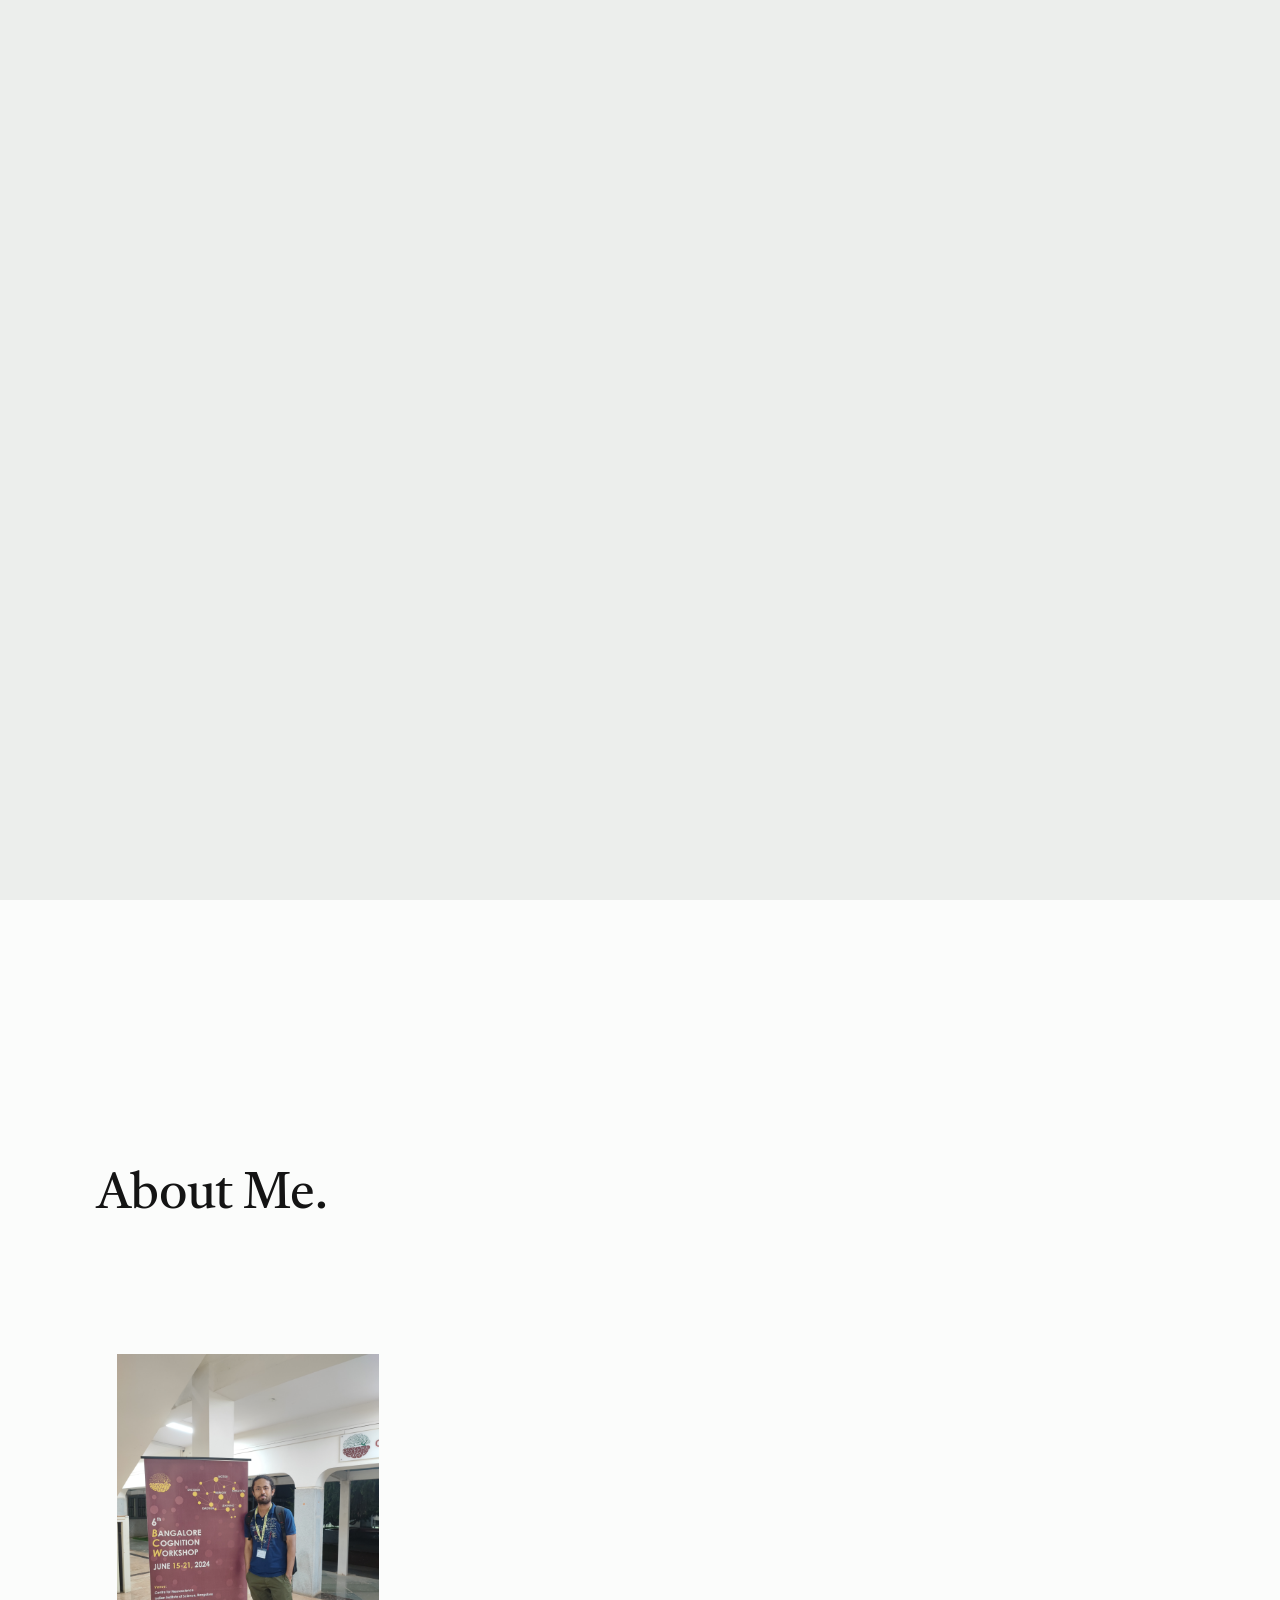
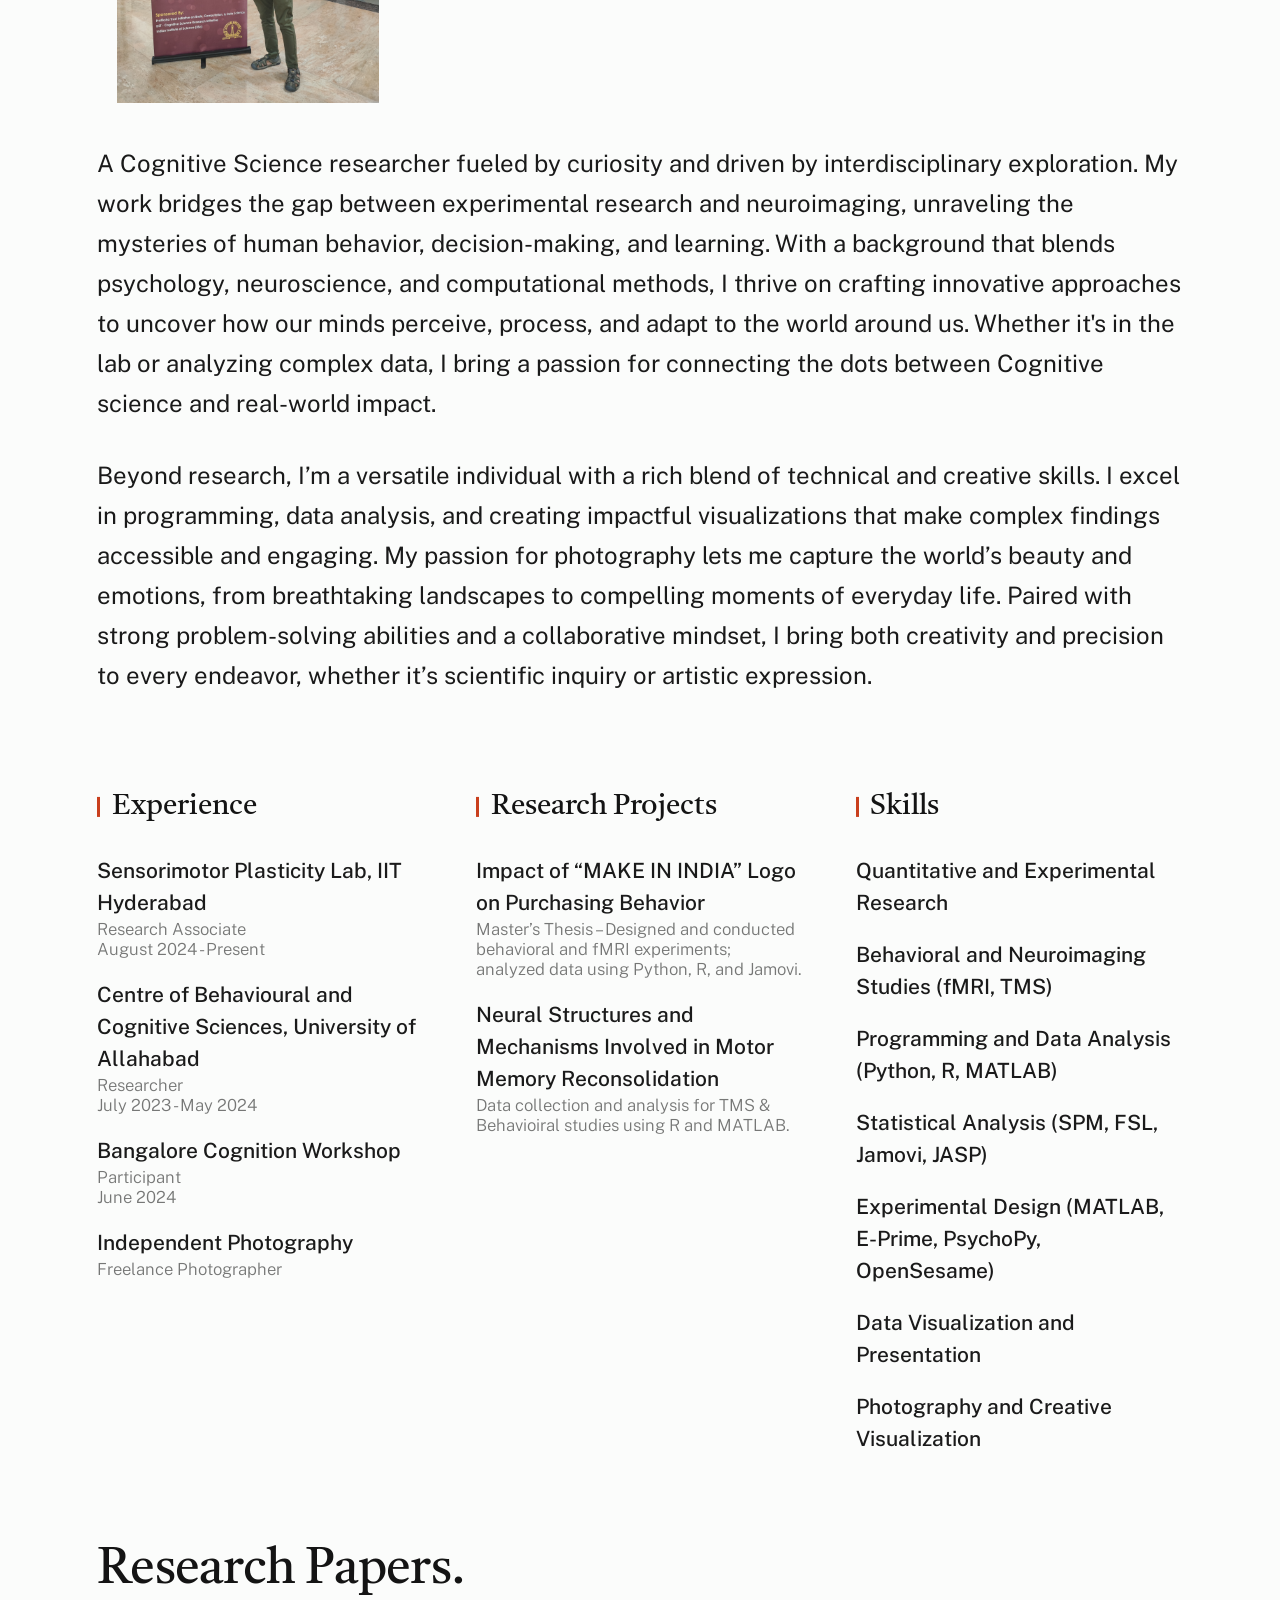
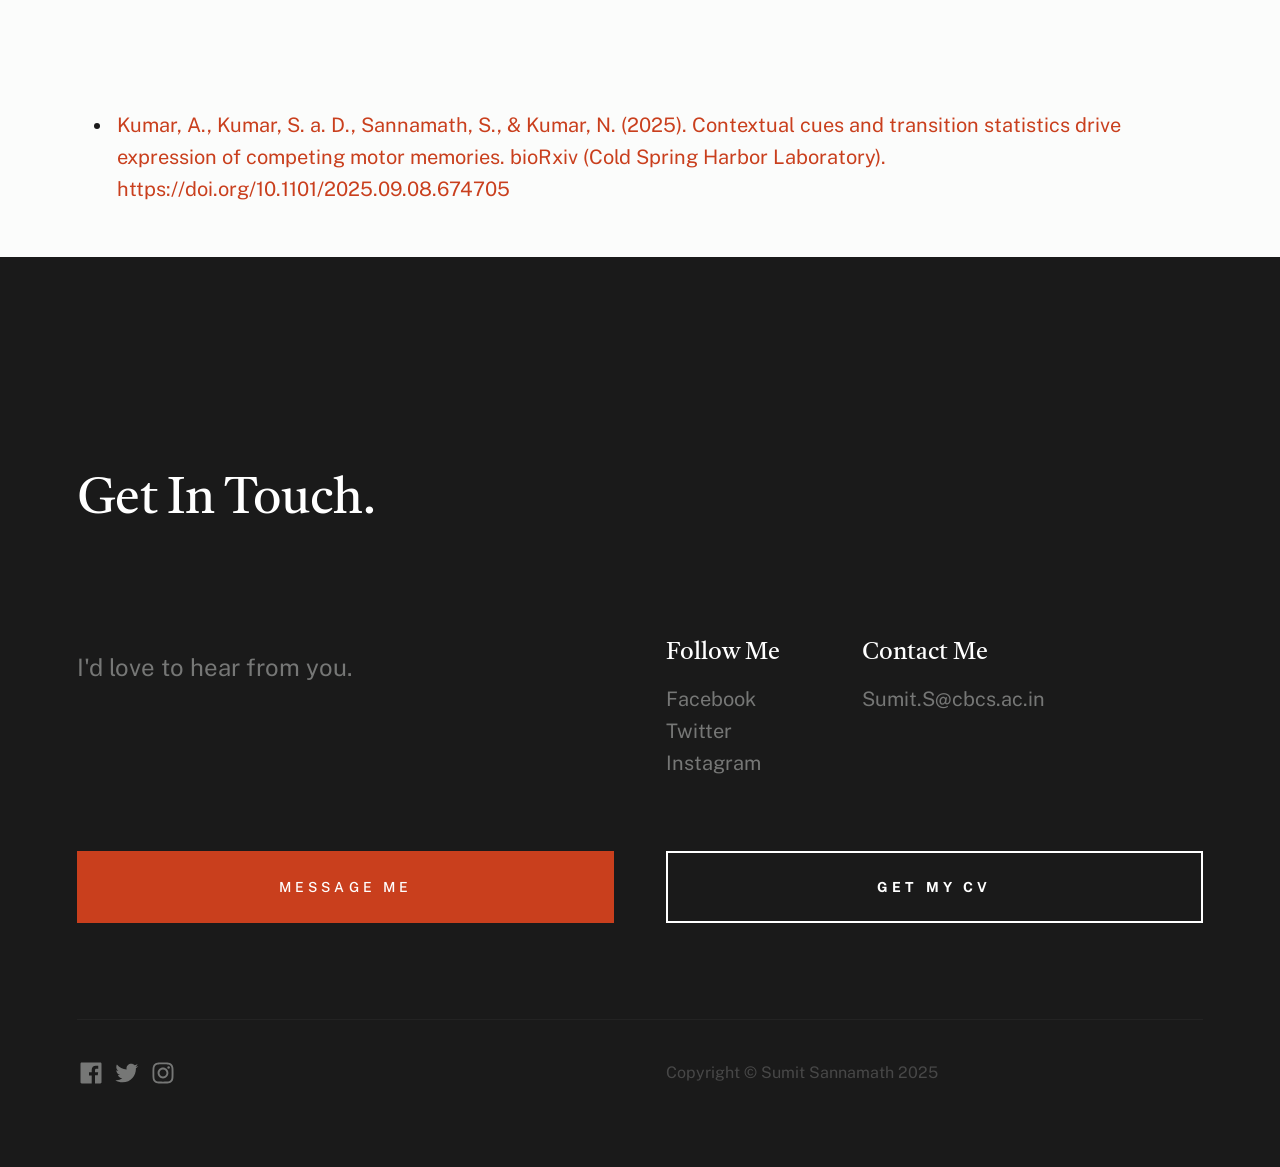
==== index.html @ 920bee5d "Update index.html" ====
<!DOCTYPE html>
<html lang="en" class="no-js" >
<head>

    <!--- basic page needs
    ================================================== -->
    <meta charset="utf-8">
    <meta name="viewport" content="width=device-width, initial-scale=1">
    <title>Sumit Sannamath</title>

    <script>
        document.documentElement.classList.remove('no-js');
        document.documentElement.classList.add('js');
    </script>

    <!-- CSS
    ================================================== -->
    <link rel="stylesheet" href="css/vendor.css">
    <link rel="stylesheet" href="css/styles.css">

    <!-- favicons
    ================================================== -->
    <link rel="apple-touch-icon" sizes="180x180" href="apple-touch-icon.png">
    <link rel="icon" type="image/png" sizes="32x32" href="favicon-32x32.png">
    <link rel="icon" type="image/png" sizes="16x16" href="favicon-16x16.png">
    <link rel="manifest" href="site.webmanifest">

</head>


<body id="top">

    
    <!-- preloader
    ================================================== -->
    <div id="preloader">
        <div id="loader" class="dots-fade">
            <div></div>
            <div></div>
            <div></div>
        </div>
    </div>


    <!-- page wrap
    ================================================== -->
    <div id="page" class="s-pagewrap">


        <!-- # site header 
        ================================================== -->
        <header class="s-header">
            <div class="row s-header__inner">

                <div class="s-header__block">
                    <div class="s-header__logo">
                        <a class="logo" href="index.html">
                            <img src="images/logo.svg" alt="Homepage">
                        </a>
                    </div>

                    <a class="s-header__menu-toggle" href="#0"><span>Menu</span></a>
                </div> <!-- end s-header__block -->

                <nav class="s-header__nav">    
                    <ul class="s-header__menu-links">
                        <li class="current"><a class="smoothscroll" href="#intro">Intro</a></li>
                        <li><a class="smoothscroll" href="#about">About</a></li>
                        <!--<li><a class="smoothscroll" href="#works">Works</a></li> -->
                        <li><a class="smoothscroll" href="#footer">Contact</a></li>
                    </ul> <!-- s-header__menu-links -->    
                </nav> <!-- end s-header__nav -->

            </div> <!-- end s-header__inner -->
        </header> <!-- end s-header -->


        <!-- # intro
        ================================================== -->
        <section id="intro" class="s-intro target-section">

            <div class="row s-intro__content width-sixteen-col">
                <div class="column lg-12 s-intro__content-inner grid-block grid-16">
                    
                    <div class="s-intro__content-text">

                        <div class="s-intro__content-pretitle text-pretitle">Hello</div>
                        <h1 class="s-intro__content-title">
                        I'm Sumit Sannamath, <br>
                        a Passionate Cognitive Science Researcher <br>
                        
                        </h1>                            

                        <div class="s-intro__content-btns">
                            <a class="smoothscroll btn" href="#about">More About Me</a>
                            <a class="smoothscroll btn btn--stroke" href="#footer">Get In Touch</a>
                        </div> <!-- s-intro__content-btns -->   

                    </div> <!-- s-intro__content-text -->                     
                    
                </div> <!-- s-intro__content-inner -->  
            </div> <!-- s-intro__content -->

            <ul class="s-intro__social social-list">
                <li>
                    <a href="https://www.facebook.com/sammy.sannamath">
                        <svg xmlns="http://www.w3.org/2000/svg" width="24" height="24" viewBox="0 0 24 24" style="fill:rgba(0, 0, 0, 1);transform:;-ms-filter:"><path d="M20,3H4C3.447,3,3,3.448,3,4v16c0,0.552,0.447,1,1,1h8.615v-6.96h-2.338v-2.725h2.338v-2c0-2.325,1.42-3.592,3.5-3.592 c0.699-0.002,1.399,0.034,2.095,0.107v2.42h-1.435c-1.128,0-1.348,0.538-1.348,1.325v1.735h2.697l-0.35,2.725h-2.348V21H20 c0.553,0,1-0.448,1-1V4C21,3.448,20.553,3,20,3z"></path></svg>
                        <span class="u-screen-reader-text">Facebook</span>
                    </a>
                </li>
                <li>
                    <a href="https://x.com/DevilInAPajama">
                        <svg xmlns="http://www.w3.org/2000/svg" width="24" height="24" viewBox="0 0 24 24" style="fill:rgba(0, 0, 0, 1);transform:;-ms-filter:"><path d="M19.633,7.997c0.013,0.175,0.013,0.349,0.013,0.523c0,5.325-4.053,11.461-11.46,11.461c-2.282,0-4.402-0.661-6.186-1.809 c0.324,0.037,0.636,0.05,0.973,0.05c1.883,0,3.616-0.636,5.001-1.721c-1.771-0.037-3.255-1.197-3.767-2.793 c0.249,0.037,0.499,0.062,0.761,0.062c0.361,0,0.724-0.05,1.061-0.137c-1.847-0.374-3.23-1.995-3.23-3.953v-0.05 c0.537,0.299,1.16,0.486,1.82,0.511C3.534,9.419,2.823,8.184,2.823,6.787c0-0.748,0.199-1.434,0.548-2.032 c1.983,2.443,4.964,4.04,8.306,4.215c-0.062-0.3-0.1-0.611-0.1-0.923c0-2.22,1.796-4.028,4.028-4.028 c1.16,0,2.207,0.486,2.943,1.272c0.91-0.175,1.782-0.512,2.556-0.973c-0.299,0.935-0.936,1.721-1.771,2.22 c0.811-0.088,1.597-0.312,2.319-0.624C21.104,6.712,20.419,7.423,19.633,7.997z"></path></svg>
                        <span class="u-screen-reader-text">Twitter</span>
                    </a>
                </li>
                <li>
                    <a href="https://www.instagram.com/sammy_sannamath/">
                        <svg xmlns="http://www.w3.org/2000/svg" width="24" height="24" viewBox="0 0 24 24" style="fill:rgba(0, 0, 0, 1);transform:;-ms-filter:"><path d="M11.999,7.377c-2.554,0-4.623,2.07-4.623,4.623c0,2.554,2.069,4.624,4.623,4.624c2.552,0,4.623-2.07,4.623-4.624 C16.622,9.447,14.551,7.377,11.999,7.377L11.999,7.377z M11.999,15.004c-1.659,0-3.004-1.345-3.004-3.003 c0-1.659,1.345-3.003,3.004-3.003s3.002,1.344,3.002,3.003C15.001,13.659,13.658,15.004,11.999,15.004L11.999,15.004z"></path><circle cx="16.806" cy="7.207" r="1.078"></circle><path d="M20.533,6.111c-0.469-1.209-1.424-2.165-2.633-2.632c-0.699-0.263-1.438-0.404-2.186-0.42 c-0.963-0.042-1.268-0.054-3.71-0.054s-2.755,0-3.71,0.054C7.548,3.074,6.809,3.215,6.11,3.479C4.9,3.946,3.945,4.902,3.477,6.111 c-0.263,0.7-0.404,1.438-0.419,2.186c-0.043,0.962-0.056,1.267-0.056,3.71c0,2.442,0,2.753,0.056,3.71 c0.015,0.748,0.156,1.486,0.419,2.187c0.469,1.208,1.424,2.164,2.634,2.632c0.696,0.272,1.435,0.426,2.185,0.45 c0.963,0.042,1.268,0.055,3.71,0.055s2.755,0,3.71-0.055c0.747-0.015,1.486-0.157,2.186-0.419c1.209-0.469,2.164-1.424,2.633-2.633 c0.263-0.7,0.404-1.438,0.419-2.186c0.043-0.962,0.056-1.267,0.056-3.71s0-2.753-0.056-3.71C20.941,7.57,20.801,6.819,20.533,6.111z M19.315,15.643c-0.007,0.576-0.111,1.147-0.311,1.688c-0.305,0.787-0.926,1.409-1.712,1.711c-0.535,0.199-1.099,0.303-1.67,0.311 c-0.95,0.044-1.218,0.055-3.654,0.055c-2.438,0-2.687,0-3.655-0.055c-0.569-0.007-1.135-0.112-1.669-0.311 c-0.789-0.301-1.414-0.923-1.719-1.711c-0.196-0.534-0.302-1.099-0.311-1.669c-0.043-0.95-0.053-1.218-0.053-3.654 c0-2.437,0-2.686,0.053-3.655c0.007-0.576,0.111-1.146,0.311-1.687c0.305-0.789,0.93-1.41,1.719-1.712 c0.534-0.198,1.1-0.303,1.669-0.311c0.951-0.043,1.218-0.055,3.655-0.055c2.437,0,2.687,0,3.654,0.055 c0.571,0.007,1.135,0.112,1.67,0.311c0.786,0.303,1.407,0.925,1.712,1.712c0.196,0.534,0.302,1.099,0.311,1.669 c0.043,0.951,0.054,1.218,0.054,3.655c0,2.436,0,2.698-0.043,3.654H19.315z"></path></svg>
                        <span class="u-screen-reader-text">Instagram</span>
                    </a>
                </li>
                <!--
                <li>
                    <a href="#0">
                        <svg xmlns="http://www.w3.org/2000/svg" width="24" height="24" viewBox="0 0 24 24" style="fill: rgba(0, 0, 0, 1);transform: ;msFilter:;"><path d="M20.66 6.98a9.932 9.932 0 0 0-3.641-3.64C15.486 2.447 13.813 2 12 2s-3.486.447-5.02 1.34c-1.533.893-2.747 2.107-3.64 3.64S2 10.187 2 12s.446 3.487 1.34 5.02a9.924 9.924 0 0 0 3.641 3.64C8.514 21.553 10.187 22 12 22s3.486-.447 5.02-1.34a9.932 9.932 0 0 0 3.641-3.64C21.554 15.487 22 13.813 22 12s-.446-3.487-1.34-5.02zM12 3.66c2 0 3.772.64 5.32 1.919-.92 1.174-2.286 2.14-4.1 2.9-1.002-1.813-2.088-3.327-3.261-4.54A7.715 7.715 0 0 1 12 3.66zM5.51 6.8a8.116 8.116 0 0 1 2.711-2.22c1.212 1.201 2.325 2.7 3.34 4.5-2 .6-4.114.9-6.341.9-.573 0-1.006-.013-1.3-.04A8.549 8.549 0 0 1 5.51 6.8zM3.66 12c0-.054.003-.12.01-.2.007-.08.01-.146.01-.2.254.014.641.02 1.161.02 2.666 0 5.146-.367 7.439-1.1.187.373.381.793.58 1.26-1.32.293-2.674 1.006-4.061 2.14S6.4 16.247 5.76 17.5c-1.4-1.587-2.1-3.42-2.1-5.5zM12 20.34c-1.894 0-3.594-.587-5.101-1.759.601-1.187 1.524-2.322 2.771-3.401 1.246-1.08 2.483-1.753 3.71-2.02a29.441 29.441 0 0 1 1.56 6.62 8.166 8.166 0 0 1-2.94.56zm7.08-3.96a8.351 8.351 0 0 1-2.58 2.621c-.24-2.08-.7-4.107-1.379-6.081.932-.066 1.765-.1 2.5-.1.799 0 1.686.034 2.659.1a8.098 8.098 0 0 1-1.2 3.46zm-1.24-5c-1.16 0-2.233.047-3.22.14a27.053 27.053 0 0 0-.68-1.62c2.066-.906 3.532-2.006 4.399-3.3 1.2 1.414 1.854 3.027 1.96 4.84-.812-.04-1.632-.06-2.459-.06z"></path></svg>
                        <span class="u-screen-reader-text">Dribbble</span>
                    </a>
                </li>
                <li>
                    <a href="#0">
                        <svg xmlns="http://www.w3.org/2000/svg" width="24" height="24" viewBox="0 0 24 24" style="fill: rgba(0, 0, 0, 1);transform: ;msFilter:;"><path d="M11.99 2C6.472 2 2 6.473 2 11.99c0 4.232 2.633 7.85 6.35 9.306-.088-.79-.166-2.006.034-2.868.182-.78 1.172-4.966 1.172-4.966s-.299-.599-.299-1.484c0-1.388.805-2.425 1.808-2.425.853 0 1.264.64 1.264 1.407 0 .858-.546 2.139-.827 3.327-.235.994.499 1.805 1.479 1.805 1.775 0 3.141-1.872 3.141-4.575 0-2.392-1.719-4.064-4.173-4.064-2.843 0-4.512 2.132-4.512 4.335 0 .858.331 1.779.744 2.28a.3.3 0 0 1 .069.286c-.076.315-.245.994-.277 1.133-.044.183-.145.222-.335.134-1.247-.581-2.027-2.405-2.027-3.871 0-3.151 2.289-6.045 6.601-6.045 3.466 0 6.159 2.469 6.159 5.77 0 3.444-2.171 6.213-5.184 6.213-1.013 0-1.964-.525-2.29-1.146l-.623 2.374c-.225.868-.834 1.956-1.241 2.62a10 10 0 0 0 2.958.445c5.517 0 9.99-4.473 9.99-9.99S17.507 2 11.99 2"></path></svg>
                        <span class="u-screen-reader-text">Pinterest</span>
                    </a>
                </li> -->
            </ul> <!-- end s-intro__social -->

            <div class="s-intro__content-media">                               
                <img src="images/intro-bg.jpg" srcset="images/intro-bg.jpg 1x, images/intro-bg.jpg 2x" alt="">
            </div> <!-- s-intro__content-media -->                

            <div class="s-intro__btn-download">
                <a class="btn btn--stroke" href="https://drive.google.com/file/d/1Y3Fwwsm4DKJg56bm2Ewp40f_65AaS4E2/view?usp=sharing" target="_blank" rel="noopener noreferrer">Get My CV</a>
            </div> <!-- end s-intro__btn-download -->
            
            
            <div class="s-intro__scroll-down">
                <a href="#about" class="smoothscroll">
                    <div class="scroll-icon">
                        <svg xmlns="http://www.w3.org/2000/svg" width="24" height="24" viewBox="0 0 24 24" style="fill: rgba(0, 0, 0, 1);transform: ;msFilter:;"><path d="M11.178 19.569a.998.998 0 0 0 1.644 0l9-13A.999.999 0 0 0 21 5H3a1.002 1.002 0 0 0-.822 1.569l9 13z"></path></svg>
                    </div>
                    <span class="scroll-text u-screen-reader-text">Scroll Down</span>
                </a>
            </div> <!-- s-intro__scroll-down -->

        </section> <!-- end s-intro -->


        <!-- # about
        ================================================== -->
        <section id="about" class="s-about target-section">

            <div class="row s-about__content">
                <div class="column xl-12">    
                    
                    <div class="section-header">
                        <h2 class="text-display-title">About Me.</h2>
                    </div> <!-- end section-header -->
                    <!-- Add picture inside a circle -->
                    <div class="about-image">
                        <img src="images/my_picture.JPG" alt="Picture of Sumit" class="rectangle-img">
                    </div>

                    <p class="attention-getter">
                        A Cognitive Science researcher fueled by curiosity and driven by interdisciplinary exploration. My work bridges the gap between experimental research and neuroimaging, unraveling the mysteries of human behavior, decision-making, and learning. With a background that blends psychology, neuroscience, and computational methods, I thrive on crafting innovative approaches to uncover how our minds perceive, process, and adapt to the world around us. Whether it's in the lab or analyzing complex data, I bring a passion for connecting the dots between Cognitive science and real-world impact.
                    </p>

                    <p class="attention-getter">
                        Beyond research, I’m a versatile individual with a rich blend of technical and creative skills. I excel in programming, data analysis, and creating impactful visualizations that make complex findings accessible and engaging. My passion for photography lets me capture the world’s beauty and emotions, from breathtaking landscapes to compelling moments of everyday life. Paired with strong problem-solving abilities and a collaborative mindset, I bring both creativity and precision to every endeavor, whether it’s scientific inquiry or artistic expression.
                    </p>

                    <div class="grid-list-items s-about__blocks">

                        <div class="grid-list-items__item s-about__block">
                            <h4 class="s-about__block-title">Experience</h4>
                            <ul class="s-about__list">
                                <li>
                                    Sensorimotor Plasticity Lab, IIT Hyderabad
                                    <span>Research Associate</span>
                                    <span>August 2024 - Present</span>
                                </li>
                                <li>
                                    Centre of Behavioural and Cognitive Sciences, University of Allahabad
                                    <span>Researcher</span>
                                    <span>July 2023 - May 2024</span>
                                </li>
                                <!--<li>
                                    Independent Research
                                    <span>Co-Principal Investigator</span>
                                </li>-->
                                <li>
                                    Bangalore Cognition Workshop
                                    <span> Participant</span>
                                    <span> June 2024</span>
                                </li>
                                <li>
                                    Independent Photography
                                    <span>Freelance Photographer</span>
                                </li>
                            </ul>
                        </div> <!--end s-about__block -->
                        

                        <div class="grid-list-items__item s-about__block">
                            <h4 class="s-about__block-title">Research Projects</h4>
                        
                            <ul class="s-about__list">
                                <li>
                                    Impact of “MAKE IN INDIA” Logo on Purchasing Behavior
                                    <span>Master’s Thesis – Designed and conducted behavioral and fMRI experiments; analyzed data using Python, R, and Jamovi.</span>
                                </li>
                                <!--<li>
                                    Effect of Excessive Social Media Use on Attentional Networks
                                    <span>Co-Principal Investigator – Designing questionnaires and fMRI experiments; currently collecting and analyzing data.</span>
                                </li>-->
                                <li>
                                    Neural Structures and Mechanisms Involved in Motor Memory Reconsolidation
                                    <span>Data collection and analysis for TMS & Behavioiral studies using R and MATLAB.</span>
                                </li>
                                <!--<li>
                                    The Power of Emotions in Online Decision Making
                                    <span>Presented findings from an fMRI study at CBCS Journal Club, exploring seller reputation's influence on consumer decisions.</span>
                                </li>-->
                            </ul>
                        </div> <!--end s-about__block -->
                         <!--end s-about__block --> 
                        
                        <div class="grid-list-items__item s-about__block">
                            <h4 class="s-about__block-title">Skills</h4>
                        
                            <ul class="s-about__list">
                                <li>
                                    Quantitative and Experimental Research
                                </li>
                                <li>
                                    Behavioral and Neuroimaging Studies (fMRI, TMS)
                                </li>
                                <li>
                                    Programming and Data Analysis (Python, R, MATLAB)
                                </li>
                                <li>
                                    Statistical Analysis (SPM, FSL, Jamovi, JASP)
                                </li>
                                <li>
                                    Experimental Design (MATLAB, E-Prime, PsychoPy, OpenSesame)
                                </li>
                                <li>
                                    Data Visualization and Presentation
                                </li>
                                <li>
                                    Photography and Creative Visualization
                                </li>
                            </ul>
                        </div> <!--end s-about__block -->
                        

                    </div> <!-- grid-list-items -->
<div class="section-header" > <!-- style="margin-top: 4rem;" -->
    <h2 class="text-display-title">Research Papers.</h2>
</div>

<div class="research-papers-list">
    <ul class="paper-list">
        <li class="paper-item">
   <a href="https://doi.org/10.1101/2025.09.08.674705 " target="_blank" class="paper-title">Kumar, A., Kumar, S. a. D., Sannamath, S., & Kumar, N. (2025). Contextual cues and transition statistics drive expression of competing motor memories. bioRxiv (Cold Spring Harbor Laboratory). https://doi.org/10.1101/2025.09.08.674705</a>
        </li>

        <!--
        <li class="paper-item">
            <!-- Example placeholder 
            <span class="paper-title">Title of Research Paper 1</span>
        </li>

        <li class="paper-item">
            <span class="paper-title">Title of Research Paper 2</span>
        </li>

        <li class="paper-item">
            <span class="paper-title">Title of Research Paper 3</span>
        </li> <!--

        <!-- keep adding as many as you want -->
    </ul>
</div>

                </div> <!--end column -->
            </div> <!--end s-about__content -->
            
        </section> <!-- end s-about -->   


        
        <!-- # works
        ================================================== 
        <section id="works" class="s-works target-section">

            <div class="row">
                <div class="column xl-12">
                    <div class="section-header" data-num="02">
                        <h2 class="text-display-title">Selected Works.</h2>
                    </div> <!-- end section-header 
                </div>
            </div>

            <div class="row folio-entries">

                <div class="column entry">
                    <a href="images/folio/gallery/g-turban.jpg" class="entry__link glightbox" data-glightbox="title: White Knit Cap; description: .entry__desc-01">
                        <div class="entry__thumb">
                            <img src="images/folio/white_turban.jpg" srcset="images/folio/white_turban.jpg 1x, images/folio/white_turban@2x.jpg 2x" alt="">
                        </div>
                        <div class="entry__info">
                            <h4 class="entry__title">White Knit Cap</h4>
                            <div class="entry__cat">Frontend Design</div>
                        </div>
                    </a>

                    <div class="glightbox-desc entry__desc-01">
                        <p>
                        Lorem ipsum dolor sit amet consectetur, adipisicing elit. 
                        Inventore ipsum iste soluta fugiat, impedit illum ducimus 
                        deleniti facilis ab, tempora non! Nisi, tempora provident.
                        <a href="https://www.behance.net/">Project Link</a>.
                        </p>
                    </div>
                </div> <!-- entry 

                <div class="column entry">
                    <a href="images/folio/gallery/g-woodcraft.jpg" class="entry__link glightbox" data-glightbox="title: WoodCraft; description: .entry__desc-02">
                        <div class="entry__thumb">
                            <img src="images/folio/woodcraft.jpg" srcset="images/folio/woodcraft.jpg 1x, images/folio/woodcraft@2x.jpg 2x" alt="">
                        </div>
                        <div class="entry__info">
                            <h4 class="entry__title">WoodCraft</h4>
                            <div class="entry__cat">Product Design</div>
                        </div>
                    </a>

                    <div class="glightbox-desc entry__desc-02">
                        <p>
                        Lorem ipsum dolor sit amet consectetur, adipisicing elit. 
                        Inventore ipsum iste soluta fugiat, impedit illum ducimus 
                        deleniti facilis ab, tempora non! Nisi, tempora provident.
                        <a href="https://www.behance.net/">Project Link</a>.
                        </p>
                    </div>
                </div> <!-- entry 

                <div class="column entry">
                    <a href="images/folio/gallery/g-tulips.jpg" class="entry__link glightbox" data-glightbox="title: Caffeine & Tulips; description: .entry__desc-03">
                        <div class="entry__thumb">
                            <img src="images/folio/caffeine_and_tulips.jpg" srcset="images/folio/caffeine_and_tulips.jpg 1x, images/folio/caffeine_and_tulips@2x.jpg 2x" alt="">
                        </div>
                        <div class="entry__info">
                            <h4 class="entry__title">Caffeine & Tulips</h4>
                            <div class="entry__cat">Brand Identity</div>
                        </div>
                    </a>

                    <div class="glightbox-desc entry__desc-03">
                        <p>
                        Lorem ipsum dolor sit amet consectetur, adipisicing elit. 
                        Inventore ipsum iste soluta fugiat, impedit illum ducimus 
                        deleniti facilis ab, tempora non! Nisi, tempora provident.
                        <a href="https://www.behance.net/">Project Link</a>.
                        </p>
                    </div>
                </div> <!-- entry 

                <div class="column entry">
                    <a href="images/folio/gallery/g-grayscale.jpg" class="entry__link glightbox" data-glightbox="title: Grayscale; description: .entry__desc-04">
                        <div class="entry__thumb">
                            <img src="images/folio/grayscale.jpg" srcset="images/folio/grayscale.jpg 1x, images/folio/grayscale@2x.jpg 2x" alt="">
                        </div>
                        <div class="entry__info">
                            <h4 class="entry__title">Grayscale</h4>
                            <div class="entry__cat">Product Design</div>
                        </div>
                    </a>

                    <div class="glightbox-desc entry__desc-04">
                        <p>
                        Lorem ipsum dolor sit amet consectetur, adipisicing elit. 
                        Inventore ipsum iste soluta fugiat, impedit illum ducimus 
                        deleniti facilis ab, tempora non! Nisi, tempora provident.
                        <a href="https://www.behance.net/">Project Link</a>.
                        </p>
                    </div>
                </div> <!-- entry 

                <div class="column entry">
                    <a href="images/folio/gallery/g-lamp.jpg" class="entry__link glightbox" data-glightbox="title: The Lamp; description: .entry__desc-05">
                        <div class="entry__thumb">
                            <img src="images/folio/lamp.jpg" srcset="images/folio/lamp.jpg 1x, images/folio/lamp@2x.jpg 2x" alt="">
                        </div>
                        <div class="entry__info">
                            <h4 class="entry__title">The Lamp</h4>
                            <div class="entry__cat">Brand Identity</div>
                        </div>
                    </a>

                    <div class="glightbox-desc entry__desc-05">
                        <p>
                        Lorem ipsum dolor sit amet consectetur, adipisicing elit. 
                        Inventore ipsum iste soluta fugiat, impedit illum ducimus 
                        deleniti facilis ab, tempora non! Nisi, tempora provident.
                        <a href="https://www.behance.net/">Project Link</a>.
                        </p>
                    </div>
                </div> <!-- entry 

                <div class="column entry">
                    <a href="images/folio/gallery/g-tropical.jpg" class="entry__link glightbox" data-glightbox="title: Tropical; description: .entry__desc-06">
                        <div class="entry__thumb">
                            <img src="images/folio/tropical.jpg" srcset="images/folio/tropical.jpg 1x, images/folio/tropical@2x.jpg 2x" alt="">
                        </div>
                        <div class="entry__info">
                            <h4 class="entry__title">Tropical</h4>
                            <div class="entry__cat">Frontend Design</div>
                        </div>
                    </a>

                    <div class="glightbox-desc entry__desc-06">
                        <p>
                        Lorem ipsum dolor sit amet consectetur, adipisicing elit. 
                        Inventore ipsum iste soluta fugiat, impedit illum ducimus 
                        deleniti facilis ab, tempora non! Nisi, tempora provident.
                        <a href="https://www.behance.net/">Project Link</a>.
                        </p>
                    </div>
                </div> <!-- entry  

            </div> <!-- folio entries --> 
            

            <!--
            <div class="row s-testimonials">
                <div class="column xl-12">

                    <h3 class="s-testimonials__header">Hear it from My Happy Clients</h3>
    
                    <div class="swiper-container s-testimonials__slider">
    
                        <div class="swiper-wrapper">

                            <div class="s-testimonials__slide swiper-slide">
                                <div class="s-testimonials__author">
                                    <img src="images/avatars/user-02.jpg" alt="Author image" class="s-testimonials__avatar">
                                    <cite class="s-testimonials__cite">
                                        <strong>John Rockefeller</strong>
                                        <span>Standard Oil Co.</span>
                                    </cite>
                                </div>
                                <p>
                                Molestiae incidunt consequatur quis ipsa autem nam sit enim magni. Voluptas tempore rem. 
                                Explicabo a quaerat sint autem dolore ducimus ut consequatur neque. Nisi dolores quaerat fuga rem nihil nostrum.
                                Laudantium quia consequatur molestias.
                                </p>
                            </div> <!-- end s-testimonials__slide 
            
                            <div class="s-testimonials__slide swiper-slide">
                                <div class="s-testimonials__author">
                                    <img src="images/avatars/user-03.jpg" alt="Author image" class="s-testimonials__avatar">
                                    <cite class="s-testimonials__cite">
                                        <strong>Andrew Carnegie</strong>
                                        <span>Carnegie Steel Co.</span>
                                    </cite>
                                </div>
                                <p>
                                Excepturi nam cupiditate culpa doloremque deleniti repellat. Veniam quos repellat voluptas animi adipisci.
                                Nisi eaque consequatur. Voluptatem dignissimos ut ducimus accusantium perspiciatis.
                                Quasi voluptas eius distinctio. Atque eos maxime.
                                </p>
                            </div> <!-- end s-testimonials__slide 
            
                            <div class="s-testimonials__slide swiper-slide">
                                <div class="s-testimonials__author">
                                    <img src="images/avatars/user-01.jpg" alt="Author image" class="s-testimonials__avatar">
                                    <cite class="s-testimonials__cite">
                                        <strong>John Morgan</strong>
                                        <span>JP Morgan & Co.</span>
                                    </cite>
                                </div>
                                <p>
                                Repellat dignissimos libero. Qui sed at corrupti expedita voluptas odit. Nihil ea quia nesciunt. Ducimus aut sed ipsam.  
                                Autem eaque officia cum exercitationem sunt voluptatum accusamus. Quasi voluptas eius distinctio.
                                Voluptatem dignissimos ut.
                                </p>
                            </div> <!-- end s-testimonials__slide 
    
                            <div class="s-testimonials__slide swiper-slide">
                                <div class="s-testimonials__author">
                                    <img src="images/avatars/user-06.jpg" alt="Author image" class="s-testimonials__avatar">
                                    <cite class="s-testimonials__cite">
                                        <strong>Henry Ford</strong>
                                        <span>Ford Motor Co.</span>
                                    </cite>
                                </div>
                                <p>
                                Nunc interdum lacus sit amet orci. Vestibulum dapibus nunc ac augue. Fusce vel dui. In ac felis 
                                quis tortor malesuada pretium. Curabitur vestibulum aliquam leo. Qui sed at corrupti expedita voluptas odit. 
                                Nihil ea quia nesciunt. Ducimus aut sed ipsam.
                                </p>
                            </div> <!-- end s-testimonials__slide -->
        
                        </div> <!-- end swiper-wrapper -->
    
                        <div class="swiper-pagination"></div>
    
                    </div> <!-- end swiper-container -->
    
                </div> <!-- end column -->
            </div> <!-- end s-testimonials -->

        </section> <!-- end s-works --> 


        <!-- # numbers
        ================================================== 
        <section id="numbers" class="s-numbers">

            <div class="row counter-items">

                <div class="column counter-items__item">
                    <div class="num">
                        80
                        <span>+</span>
                    </div>
                    <h5>Happy Customers</h5>
                    <p>
                    Lorem ipsum dolor sit amet consectetur adipisicing elit. 
                    Vel harum magni quae voluptate error quo repellendus inventore 
                    laborum ex veniam. 
                    </p>
                </div> <!-- end counter-items__item 

                <div class="column counter-items__item">
                    <div class="num">
                        120
                        <span>+</span>
                    </div>
                    <h5>Projects Completed</h5>
                    <p>
                    Nunc interdum lacus sit amet orci. Vestibulum dapibus nunc ac augue. 
                    Fusce vel dui. In ac felis 
                    quis tortor malesuada pretium
                    </p>
                </div> <!-- end counter-items__item 

                <div class="column counter-items__item">
                    <div class="num">
                        23k
                        <span>+</span>
                    </div>
                    <h5>Lines of Code</h5>
                    <p>
                    Excepturi nam cupiditate culpa doloremque deleniti repellat. Veniam quos repellat voluptas animi adipisci.
                    Nisi eaque consequatur. Voluptatem dignissimos ut ducimus
                    </p>
                </div> <!-- end counter-items__item 

                <div class="column counter-items__item">
                    <div class="num">
                        85
                        <span>+</span>
                    </div>
                    <h5>Positive Feedback</h5>
                    <p>
                    Lorem ipsum dolor sit amet consectetur adipisicing elit. Vel harum magni quae voluptate error 
                    quo repellendus inventore laborum ex veniam.
                    </p>
                </div> <!-- end counter-items__item -->

            </div>  <!-- end counter-items -->

        </section> <!-- end s-numbers -->


        <!-- # footer 
        ================================================== -->
        <footer id="footer" class="s-footer target-section">

            <div class="row">
                <div class="column lg-12">
                    <div class="section-header light-on-dark" >
                        <h2 class="text-display-title">Get In Touch.</h2>
                    </div> <!-- end section-header -->
                </div>
            </div>

            <div class="row s-footer__content">

                <div class="column xl-6 md-12 s-footer__block s-footer__about">                    
                    <p class="attention-getter">
                    I'd love to hear from you.
                    </p>               
                </div> <!-- end section-footer__about -->

                <div class="column xl-6 md-12 s-footer__block s-footer__site-links">
                    <div class="row">
                        <div class="column xl-4 lg-5 md-6 tab-12">
                            <h5>Follow Me</h5>
                            <ul class="link-list">
                                <li><a href="https://www.facebook.com/sammy.sannamath">Facebook</a></li>
                                <li><a href="https://x.com/DevilInAPajama">Twitter</a></li>
                                <li><a href="https://www.instagram.com/sammy_sannamath/">Instagram</a></li>
                                <!--<li><a href="#0">Dribbble</a></li>
                                <li><a href="https://styleshout.com/go/hostinger/">Hostinger</a></li> -->
                            </ul>
                        </div>
                        <div class="column xl-6 md-6 tab-12">
                            <h5>Contact Me</h5>
                            <ul class="link-list">
                                <li><a href="mailto:Sumit.S@cbcs.ac.in">Sumit.S@cbcs.ac.in</a></li>
                                <!--<li><a href="tel:+1975432345">+197 543 2345</a></li> -->
                            </ul> 
                        </div>
                    </div>                    
                </div> <!-- end section-footer__site-links -->

            </div> <!-- end section-footer__content -->


            <div class="row s-footer__buttons">
               
                <div class="column xl-6 tab-12">
                    <a href="mailto:Sumit.S@cbcs.ac.in" class="btn btn--primary btn--large u-fullwidth">Message Me</a>
                </div>
          
                <div class="column xl-6 tab-12">                    
                    <a href="https://drive.google.com/file/d/1Y3Fwwsm4DKJg56bm2Ewp40f_65AaS4E2/view?usp=sharing" class="btn btn--stroke btn--large u-fullwidth">Get My CV</a>
                </div>
            
            </div> <!-- end section-footer__buttons -->              
            
            <div class="row s-footer__bottom">
                
                <div class="column xl-6 lg-12">
                    <ul class="s-footer__social social-list">
                        <li>
                            <a href="https://www.facebook.com/sammy.sannamath">
                                <svg xmlns="http://www.w3.org/2000/svg" width="24" height="24" viewBox="0 0 24 24" style="fill:rgba(0, 0, 0, 1);transform:;-ms-filter:"><path d="M20,3H4C3.447,3,3,3.448,3,4v16c0,0.552,0.447,1,1,1h8.615v-6.96h-2.338v-2.725h2.338v-2c0-2.325,1.42-3.592,3.5-3.592 c0.699-0.002,1.399,0.034,2.095,0.107v2.42h-1.435c-1.128,0-1.348,0.538-1.348,1.325v1.735h2.697l-0.35,2.725h-2.348V21H20 c0.553,0,1-0.448,1-1V4C21,3.448,20.553,3,20,3z"></path></svg>
                                <span class="u-screen-reader-text">Facebook</span>
                            </a>
                        </li>
                        <li>
                            <a href="https://x.com/DevilInAPajama">
                                <svg xmlns="http://www.w3.org/2000/svg" width="24" height="24" viewBox="0 0 24 24" style="fill:rgba(0, 0, 0, 1);transform:;-ms-filter:"><path d="M19.633,7.997c0.013,0.175,0.013,0.349,0.013,0.523c0,5.325-4.053,11.461-11.46,11.461c-2.282,0-4.402-0.661-6.186-1.809 c0.324,0.037,0.636,0.05,0.973,0.05c1.883,0,3.616-0.636,5.001-1.721c-1.771-0.037-3.255-1.197-3.767-2.793 c0.249,0.037,0.499,0.062,0.761,0.062c0.361,0,0.724-0.05,1.061-0.137c-1.847-0.374-3.23-1.995-3.23-3.953v-0.05 c0.537,0.299,1.16,0.486,1.82,0.511C3.534,9.419,2.823,8.184,2.823,6.787c0-0.748,0.199-1.434,0.548-2.032 c1.983,2.443,4.964,4.04,8.306,4.215c-0.062-0.3-0.1-0.611-0.1-0.923c0-2.22,1.796-4.028,4.028-4.028 c1.16,0,2.207,0.486,2.943,1.272c0.91-0.175,1.782-0.512,2.556-0.973c-0.299,0.935-0.936,1.721-1.771,2.22 c0.811-0.088,1.597-0.312,2.319-0.624C21.104,6.712,20.419,7.423,19.633,7.997z"></path></svg>
                                <span class="u-screen-reader-text">Twitter</span>
                            </a>
                        </li>
                        
                        <li>
                            <a href="https://www.instagram.com/sammy_sannamath/">
                                <svg xmlns="http://www.w3.org/2000/svg" width="24" height="24" viewBox="0 0 24 24" style="fill:rgba(0, 0, 0, 1);transform:;-ms-filter:"><path d="M11.999,7.377c-2.554,0-4.623,2.07-4.623,4.623c0,2.554,2.069,4.624,4.623,4.624c2.552,0,4.623-2.07,4.623-4.624 C16.622,9.447,14.551,7.377,11.999,7.377L11.999,7.377z M11.999,15.004c-1.659,0-3.004-1.345-3.004-3.003 c0-1.659,1.345-3.003,3.004-3.003s3.002,1.344,3.002,3.003C15.001,13.659,13.658,15.004,11.999,15.004L11.999,15.004z"></path><circle cx="16.806" cy="7.207" r="1.078"></circle><path d="M20.533,6.111c-0.469-1.209-1.424-2.165-2.633-2.632c-0.699-0.263-1.438-0.404-2.186-0.42 c-0.963-0.042-1.268-0.054-3.71-0.054s-2.755,0-3.71,0.054C7.548,3.074,6.809,3.215,6.11,3.479C4.9,3.946,3.945,4.902,3.477,6.111 c-0.263,0.7-0.404,1.438-0.419,2.186c-0.043,0.962-0.056,1.267-0.056,3.71c0,2.442,0,2.753,0.056,3.71 c0.015,0.748,0.156,1.486,0.419,2.187c0.469,1.208,1.424,2.164,2.634,2.632c0.696,0.272,1.435,0.426,2.185,0.45 c0.963,0.042,1.268,0.055,3.71,0.055s2.755,0,3.71-0.055c0.747-0.015,1.486-0.157,2.186-0.419c1.209-0.469,2.164-1.424,2.633-2.633 c0.263-0.7,0.404-1.438,0.419-2.186c0.043-0.962,0.056-1.267,0.056-3.71s0-2.753-0.056-3.71C20.941,7.57,20.801,6.819,20.533,6.111z M19.315,15.643c-0.007,0.576-0.111,1.147-0.311,1.688c-0.305,0.787-0.926,1.409-1.712,1.711c-0.535,0.199-1.099,0.303-1.67,0.311 c-0.95,0.044-1.218,0.055-3.654,0.055c-2.438,0-2.687,0-3.655-0.055c-0.569-0.007-1.135-0.112-1.669-0.311 c-0.789-0.301-1.414-0.923-1.719-1.711c-0.196-0.534-0.302-1.099-0.311-1.669c-0.043-0.95-0.053-1.218-0.053-3.654 c0-2.437,0-2.686,0.053-3.655c0.007-0.576,0.111-1.146,0.311-1.687c0.305-0.789,0.93-1.41,1.719-1.712 c0.534-0.198,1.1-0.303,1.669-0.311c0.951-0.043,1.218-0.055,3.655-0.055c2.437,0,2.687,0,3.654,0.055 c0.571,0.007,1.135,0.112,1.67,0.311c0.786,0.303,1.407,0.925,1.712,1.712c0.196,0.534,0.302,1.099,0.311,1.669 c0.043,0.951,0.054,1.218,0.054,3.655c0,2.436,0,2.698-0.043,3.654H19.315z"></path></svg>
                                <span class="u-screen-reader-text">Instagram</span>
                            </a>
                        </li>
                        <!--
                        <li>
                            <a href="#0">
                                <svg xmlns="http://www.w3.org/2000/svg" width="24" height="24" viewBox="0 0 24 24" style="fill: rgba(0, 0, 0, 1);transform: ;msFilter:;"><path d="M20.66 6.98a9.932 9.932 0 0 0-3.641-3.64C15.486 2.447 13.813 2 12 2s-3.486.447-5.02 1.34c-1.533.893-2.747 2.107-3.64 3.64S2 10.187 2 12s.446 3.487 1.34 5.02a9.924 9.924 0 0 0 3.641 3.64C8.514 21.553 10.187 22 12 22s3.486-.447 5.02-1.34a9.932 9.932 0 0 0 3.641-3.64C21.554 15.487 22 13.813 22 12s-.446-3.487-1.34-5.02zM12 3.66c2 0 3.772.64 5.32 1.919-.92 1.174-2.286 2.14-4.1 2.9-1.002-1.813-2.088-3.327-3.261-4.54A7.715 7.715 0 0 1 12 3.66zM5.51 6.8a8.116 8.116 0 0 1 2.711-2.22c1.212 1.201 2.325 2.7 3.34 4.5-2 .6-4.114.9-6.341.9-.573 0-1.006-.013-1.3-.04A8.549 8.549 0 0 1 5.51 6.8zM3.66 12c0-.054.003-.12.01-.2.007-.08.01-.146.01-.2.254.014.641.02 1.161.02 2.666 0 5.146-.367 7.439-1.1.187.373.381.793.58 1.26-1.32.293-2.674 1.006-4.061 2.14S6.4 16.247 5.76 17.5c-1.4-1.587-2.1-3.42-2.1-5.5zM12 20.34c-1.894 0-3.594-.587-5.101-1.759.601-1.187 1.524-2.322 2.771-3.401 1.246-1.08 2.483-1.753 3.71-2.02a29.441 29.441 0 0 1 1.56 6.62 8.166 8.166 0 0 1-2.94.56zm7.08-3.96a8.351 8.351 0 0 1-2.58 2.621c-.24-2.08-.7-4.107-1.379-6.081.932-.066 1.765-.1 2.5-.1.799 0 1.686.034 2.659.1a8.098 8.098 0 0 1-1.2 3.46zm-1.24-5c-1.16 0-2.233.047-3.22.14a27.053 27.053 0 0 0-.68-1.62c2.066-.906 3.532-2.006 4.399-3.3 1.2 1.414 1.854 3.027 1.96 4.84-.812-.04-1.632-.06-2.459-.06z"></path></svg>
                                <span class="u-screen-reader-text">Dribbble</span>
                            </a>
                        </li> -->
                    </ul> 
                </div> <!-- end section-footer__social -->
                
                <div class="column xl-6 lg-12">
                    <p class="ss-copyright">
                        <span> Copyright © Sumit Sannamath 2025</span> 
                        <!--<span>Design by <a href="https://styleshout.com/">StyleShout</a> Distribution by <a href="https://themewagon.com">ThemeWagon</a></span>-->
                    </p>
                </div>

            </div> <!-- end section-footer__bottom -->          
            <!--
            <div class="ss-go-top">
                <a class="smoothscroll" title="Back to Top" href="#top">                 
                    <svg xmlns="http://www.w3.org/2000/svg" width="24" height="24" viewBox="0 0 24 24" style="fill: rgba(0, 0, 0, 1);transform: ;msFilter:;"><path d="M5.536 21.886a1.004 1.004 0 0 0 1.033-.064l13-9a1 1 0 0 0 0-1.644l-13-9A1 1 0 0 0 5 3v18a1 1 0 0 0 .536.886z"></path></svg>
                </a>                                
                <span>Back To Top</span>   
            </div> <!-- end ss-go-top -->
            
        </footer> <!-- end s-footer -->

    </div> <!-- end page-wrap -->


    <!-- Java Script
    ================================================== -->
    <script src="js/plugins.js"></script>
    <script src="js/main.js"></script>

</body>

</html>
---- css/vendor.css ----
/* ===================================================================
 * Hudson Third-party Stylesheets
 * Template Ver. 1.0.0
 * 04-03-2023
 * -------------------------------------------------------------------
 *
 * TOC:
 * # PrismJS 
 * # Swiper
 * # GLightbox
 *
 * ------------------------------------------------------------------- */
 

/* ===================================================================
 * # PrismJS 1.20.0
 *   https://prismjs.com/download.html#themes=prism-okaidia&languages=markup+css+clike+javascript+markup-templating+php 
 *   
 *   okaidia theme for JavaScript, CSS and HTML
 *   Loosely based on Monokai textmate theme by http://www.monokai.nl/
 *   @author ocodia
 * ------------------------------------------------------------------- */
code[class*=language-],
pre[class*=language-] {
    color          : #f8f8f2;
    background     : none;
    text-shadow    : 0 1px rgba(0, 0, 0, 0.3);
    font-family    : var(--font-mono);
    font-size      : calc(var(--text-size) * 0.9444);
    text-align     : left;
    white-space    : pre;
    word-spacing   : normal;
    word-break     : normal;
    word-wrap      : normal;
    line-height    : var(--vspace-1);
    -moz-tab-size  : 4;
    -o-tab-size    : 4;
    tab-size       : 4;
    -webkit-hyphens: none;
    hyphens        : none;
}

/* Code blocks */
pre[class*=language-] {
    padding : var(--vspace-0_5) 0 var(--vspace-1);
    margin  : var(--vspace-1) 0;
    overflow: auto;
}

:not(pre)>code[class*=language-],
pre[class*=language-] {
    background: #272822;
}

/* Inline code */
:not(pre)>code[class*=language-] {
    padding    : 0.1em;
    white-space: normal;
}

.token.comment,
.token.prolog,
.token.doctype,
.token.cdata {
    color: slategray;
}

.token.punctuation {
    color: #f8f8f2;
}

.token.namespace {
    opacity: 0.7;
}

.token.property,
.token.tag,
.token.constant,
.token.symbol,
.token.deleted {
    color: #f92672;
}

.token.boolean,
.token.number {
    color: #ae81ff;
}

.token.selector,
.token.attr-name,
.token.string,
.token.char,
.token.builtin,
.token.inserted {
    color: #a6e22e;
}

.token.operator,
.token.entity,
.token.url,
.language-css .token.string,
.style .token.string,
.token.variable {
    color: #f8f8f2;
}

.token.atrule,
.token.attr-value,
.token.function,
.token.class-name {
    color: #e6db74;
}

.token.keyword {
    color: #66d9ef;
}

.token.regex,
.token.important {
    color: #fd971f;
}

.token.important,
.token.bold {
    font-weight: bold;
}

.token.italic {
    font-style: italic;
}

.token.entity {
    cursor: help;
}


/* ===================================================================
 * # Swiper 6.4.5
 *   Most modern mobile touch slider and framework with hardware accelerated transitions
 *   https://swiperjs.com
 *
 *   Copyright 2014-2020 Vladimir Kharlampidi
 *
 *   Released under the MIT License
 *
 *   Released on: December 18, 2020
 * ------------------------------------------------------------------- */
@font-face {
    font-family: "swiper-icons";
    src        : url("data:application/font-woff;charset=utf-8;base64, [base64]//wADZ2x5ZgAAAywAAADMAAAD2MHtryVoZWFkAAABbAAAADAAAAA2E2+eoWhoZWEAAAGcAAAAHwAAACQC9gDzaG10eAAAAigAAAAZAAAArgJkABFsb2NhAAAC0AAAAFoAAABaFQAUGG1heHAAAAG8AAAAHwAAACAAcABAbmFtZQAAA/gAAAE5AAACXvFdBwlwb3N0AAAFNAAAAGIAAACE5s74hXjaY2BkYGAAYpf5Hu/j+W2+MnAzMYDAzaX6QjD6/4//Bxj5GA8AuRwMYGkAPywL13jaY2BkYGA88P8Agx4j+/8fQDYfA1AEBWgDAIB2BOoAeNpjYGRgYNBh4GdgYgABEMnIABJzYNADCQAACWgAsQB42mNgYfzCOIGBlYGB0YcxjYGBwR1Kf2WQZGhhYGBiYGVmgAFGBiQQkOaawtDAoMBQxXjg/wEGPcYDDA4wNUA2CCgwsAAAO4EL6gAAeNpj2M0gyAACqxgGNWBkZ2D4/wMA+xkDdgAAAHjaY2BgYGaAYBkGRgYQiAHyGMF8FgYHIM3DwMHABGQrMOgyWDLEM1T9/w8UBfEMgLzE////P/5//f/V/xv+r4eaAAeMbAxwIUYmIMHEgKYAYjUcsDAwsLKxc3BycfPw8jEQA/[base64]/uznmfPFBNODM2K7MTQ45YEAZqGP81AmGGcF3iPqOop0r1SPTaTbVkfUe4HXj97wYE+yNwWYxwWu4v1ugWHgo3S1XdZEVqWM7ET0cfnLGxWfkgR42o2PvWrDMBSFj/IHLaF0zKjRgdiVMwScNRAoWUoH78Y2icB/yIY09An6AH2Bdu/UB+yxopYshQiEvnvu0dURgDt8QeC8PDw7Fpji3fEA4z/PEJ6YOB5hKh4dj3EvXhxPqH/SKUY3rJ7srZ4FZnh1PMAtPhwP6fl2PMJMPDgeQ4rY8YT6Gzao0eAEA409DuggmTnFnOcSCiEiLMgxCiTI6Cq5DZUd3Qmp10vO0LaLTd2cjN4fOumlc7lUYbSQcZFkutRG7g6JKZKy0RmdLY680CDnEJ+UMkpFFe1RN7nxdVpXrC4aTtnaurOnYercZg2YVmLN/d/gczfEimrE/fs/bOuq29Zmn8tloORaXgZgGa78yO9/cnXm2BpaGvq25Dv9S4E9+5SIc9PqupJKhYFSSl47+Qcr1mYNAAAAeNptw0cKwkAAAMDZJA8Q7OUJvkLsPfZ6zFVERPy8qHh2YER+3i/BP83vIBLLySsoKimrqKqpa2hp6+jq6RsYGhmbmJqZSy0sraxtbO3sHRydnEMU4uR6yx7JJXveP7WrDycAAAAAAAH//wACeNpjYGRgYOABYhkgZgJCZgZNBkYGLQZtIJsFLMYAAAw3ALgAeNolizEKgDAQBCchRbC2sFER0YD6qVQiBCv/H9ezGI6Z5XBAw8CBK/m5iQQVauVbXLnOrMZv2oLdKFa8Pjuru2hJzGabmOSLzNMzvutpB3N42mNgZGBg4GKQYzBhYMxJLMlj4GBgAYow/P/PAJJhLM6sSoWKfWCAAwDAjgbRAAB42mNgYGBkAIIbCZo5IPrmUn0hGA0AO8EFTQAA") format("woff");
    font-weight: 400;
    font-style : normal;
}

:root {
    --swiper-theme-color: #007aff;
}

.swiper-container {
    margin-left : auto;
    margin-right: auto;
    position    : relative;
    overflow    : hidden;
    list-style  : none;
    padding     : 0;
    /* Fix of Webkit flickering */
    z-index     : 1;
}

.swiper-container-vertical>.swiper-wrapper {
    flex-direction: column;
}

.swiper-wrapper {
    position           : relative;
    width              : 100%;
    height             : 100%;
    z-index            : 1;
    display            : flex;
    transition-property: transform;
    box-sizing         : content-box;
}

.swiper-container-android .swiper-slide,
.swiper-wrapper {
    transform: translate3d(0px, 0, 0);
}

.swiper-container-multirow>.swiper-wrapper {
    flex-wrap: wrap;
}

.swiper-container-multirow-column>.swiper-wrapper {
    flex-wrap     : wrap;
    flex-direction: column;
}

.swiper-container-free-mode>.swiper-wrapper {
    transition-timing-function: ease-out;
    margin                    : 0 auto;
}

.swiper-slide {
    flex-shrink        : 0;
    width              : 100%;
    height             : 100%;
    position           : relative;
    transition-property: transform;
}

.swiper-slide-invisible-blank {
    visibility: hidden;
}

/* Auto Height */
.swiper-container-autoheight,
.swiper-container-autoheight .swiper-slide {
    height: auto;
}

.swiper-container-autoheight .swiper-wrapper {
    align-items        : flex-start;
    transition-property: transform, height;
}

/* 3D Effects */
.swiper-container-3d {
    perspective: 1200px;
}

.swiper-container-3d .swiper-wrapper,
.swiper-container-3d .swiper-slide,
.swiper-container-3d .swiper-slide-shadow-left,
.swiper-container-3d .swiper-slide-shadow-right,
.swiper-container-3d .swiper-slide-shadow-top,
.swiper-container-3d .swiper-slide-shadow-bottom,
.swiper-container-3d .swiper-cube-shadow {
    transform-style: preserve-3d;
}

.swiper-container-3d .swiper-slide-shadow-left,
.swiper-container-3d .swiper-slide-shadow-right,
.swiper-container-3d .swiper-slide-shadow-top,
.swiper-container-3d .swiper-slide-shadow-bottom {
    position      : absolute;
    left          : 0;
    top           : 0;
    width         : 100%;
    height        : 100%;
    pointer-events: none;
    z-index       : 10;
}

.swiper-container-3d .swiper-slide-shadow-left {
    background-image: linear-gradient(to left, rgba(0, 0, 0, 0.5), rgba(0, 0, 0, 0));
}

.swiper-container-3d .swiper-slide-shadow-right {
    background-image: linear-gradient(to right, rgba(0, 0, 0, 0.5), rgba(0, 0, 0, 0));
}

.swiper-container-3d .swiper-slide-shadow-top {
    background-image: linear-gradient(to top, rgba(0, 0, 0, 0.5), rgba(0, 0, 0, 0));
}

.swiper-container-3d .swiper-slide-shadow-bottom {
    background-image: linear-gradient(to bottom, rgba(0, 0, 0, 0.5), rgba(0, 0, 0, 0));
}

/* CSS Mode */
.swiper-container-css-mode>.swiper-wrapper {
    overflow          : auto;
    scrollbar-width   : none;
    /* For Firefox */
    -ms-overflow-style: none;
    /* For Internet Explorer and Edge */
}

.swiper-container-css-mode>.swiper-wrapper::-webkit-scrollbar {
    display: none;
}

.swiper-container-css-mode>.swiper-wrapper>.swiper-slide {
    scroll-snap-align: start start;
}

.swiper-container-horizontal.swiper-container-css-mode>.swiper-wrapper {
    scroll-snap-type: x mandatory;
}

.swiper-container-vertical.swiper-container-css-mode>.swiper-wrapper {
    scroll-snap-type: y mandatory;
}

:root {
    --swiper-navigation-size : 44px;
    /*
    --swiper-navigation-color: var(--swiper-theme-color);
    */
}

.swiper-button-prev,
.swiper-button-next {
    position       : absolute;
    top            : 50%;
    width          : calc(var(--swiper-navigation-size) / 44 * 27);
    height         : var(--swiper-navigation-size);
    margin-top     : calc(-1 * var(--swiper-navigation-size) / 2);
    z-index        : 10;
    cursor         : pointer;
    display        : flex;
    align-items    : center;
    justify-content: center;
    color          : var(--swiper-navigation-color, var(--swiper-theme-color));
}

.swiper-button-prev.swiper-button-disabled,
.swiper-button-next.swiper-button-disabled {
    opacity       : 0.35;
    cursor        : auto;
    pointer-events: none;
}

.swiper-button-prev:after,
.swiper-button-next:after {
    font-family   : swiper-icons;
    font-size     : var(--swiper-navigation-size);
    text-transform: none !important;
    letter-spacing: 0;
    text-transform: none;
    font-variant  : initial;
    line-height   : 1;
}

.swiper-button-prev,
.swiper-container-rtl .swiper-button-next {
    left : 10px;
    right: auto;
}

.swiper-button-prev:after,
.swiper-container-rtl .swiper-button-next:after {
    content: "prev";
}

.swiper-button-next,
.swiper-container-rtl .swiper-button-prev {
    right: 10px;
    left : auto;
}

.swiper-button-next:after,
.swiper-container-rtl .swiper-button-prev:after {
    content: "next";
}

.swiper-button-prev.swiper-button-white,
.swiper-button-next.swiper-button-white {
    --swiper-navigation-color: #ffffff;
}

.swiper-button-prev.swiper-button-black,
.swiper-button-next.swiper-button-black {
    --swiper-navigation-color: #000000;
}

.swiper-button-lock {
    display: none;
}

:root {
    /*
    --swiper-pagination-color: var(--swiper-theme-color);
    */
}

.swiper-pagination {
    position  : absolute;
    text-align: center;
    transition: 300ms opacity;
    transform : translate3d(0, 0, 0);
    z-index   : 10;
}

.swiper-pagination.swiper-pagination-hidden {
    opacity: 0;
}

/* Common Styles */
.swiper-pagination-fraction,
.swiper-pagination-custom,
.swiper-container-horizontal>.swiper-pagination-bullets {
    bottom: 10px;
    left  : 0;
    width : 100%;
}

/* Bullets */
.swiper-pagination-bullets-dynamic {
    overflow : hidden;
    font-size: 0;
}

.swiper-pagination-bullets-dynamic .swiper-pagination-bullet {
    transform: scale(0.33);
    position : relative;
}

.swiper-pagination-bullets-dynamic .swiper-pagination-bullet-active {
    transform: scale(1);
}

.swiper-pagination-bullets-dynamic .swiper-pagination-bullet-active-main {
    transform: scale(1);
}

.swiper-pagination-bullets-dynamic .swiper-pagination-bullet-active-prev {
    transform: scale(0.66);
}

.swiper-pagination-bullets-dynamic .swiper-pagination-bullet-active-prev-prev {
    transform: scale(0.33);
}

.swiper-pagination-bullets-dynamic .swiper-pagination-bullet-active-next {
    transform: scale(0.66);
}

.swiper-pagination-bullets-dynamic .swiper-pagination-bullet-active-next-next {
    transform: scale(0.33);
}

.swiper-pagination-bullet {
    width        : 8px;
    height       : 8px;
    display      : inline-block;
    border-radius: 100%;
    background   : #000;
    opacity      : 0.2;
}

button.swiper-pagination-bullet {
    border            : none;
    margin            : 0;
    padding           : 0;
    box-shadow        : none;
    -webkit-appearance: none;
    -moz-appearance   : none;
    appearance        : none;
}

.swiper-pagination-clickable .swiper-pagination-bullet {
    cursor: pointer;
}

.swiper-pagination-bullet-active {
    opacity   : 1;
    background: var(--swiper-pagination-color, var(--swiper-theme-color));
}

.swiper-container-vertical>.swiper-pagination-bullets {
    right    : 10px;
    top      : 50%;
    transform: translate3d(0px, -50%, 0);
}

.swiper-container-vertical>.swiper-pagination-bullets .swiper-pagination-bullet {
    margin : 6px 0;
    display: block;
}

.swiper-container-vertical>.swiper-pagination-bullets.swiper-pagination-bullets-dynamic {
    top      : 50%;
    transform: translateY(-50%);
    width    : 8px;
}

.swiper-container-vertical>.swiper-pagination-bullets.swiper-pagination-bullets-dynamic .swiper-pagination-bullet {
    display   : inline-block;
    transition: 200ms transform, 200ms top;
}

.swiper-container-horizontal>.swiper-pagination-bullets .swiper-pagination-bullet {
    margin: 0 4px;
}

.swiper-container-horizontal>.swiper-pagination-bullets.swiper-pagination-bullets-dynamic {
    left       : 50%;
    transform  : translateX(-50%);
    white-space: nowrap;
}

.swiper-container-horizontal>.swiper-pagination-bullets.swiper-pagination-bullets-dynamic .swiper-pagination-bullet {
    transition: 200ms transform, 200ms left;
}

.swiper-container-horizontal.swiper-container-rtl>.swiper-pagination-bullets-dynamic .swiper-pagination-bullet {
    transition: 200ms transform, 200ms right;
}

/* Progress */
.swiper-pagination-progressbar {
    background: rgba(0, 0, 0, 0.25);
    position  : absolute;
}

.swiper-pagination-progressbar .swiper-pagination-progressbar-fill {
    background      : var(--swiper-pagination-color, var(--swiper-theme-color));
    position        : absolute;
    left            : 0;
    top             : 0;
    width           : 100%;
    height          : 100%;
    transform       : scale(0);
    transform-origin: left top;
}

.swiper-container-rtl .swiper-pagination-progressbar .swiper-pagination-progressbar-fill {
    transform-origin: right top;
}

.swiper-container-horizontal>.swiper-pagination-progressbar,
.swiper-container-vertical>.swiper-pagination-progressbar.swiper-pagination-progressbar-opposite {
    width : 100%;
    height: 4px;
    left  : 0;
    top   : 0;
}

.swiper-container-vertical>.swiper-pagination-progressbar,
.swiper-container-horizontal>.swiper-pagination-progressbar.swiper-pagination-progressbar-opposite {
    width : 4px;
    height: 100%;
    left  : 0;
    top   : 0;
}

.swiper-pagination-white {
    --swiper-pagination-color: #ffffff;
}

.swiper-pagination-black {
    --swiper-pagination-color: #000000;
}

.swiper-pagination-lock {
    display: none;
}

/* Scrollbar */
.swiper-scrollbar {
    border-radius   : 10px;
    position        : relative;
    -ms-touch-action: none;
    background      : rgba(0, 0, 0, 0.1);
}

.swiper-container-horizontal>.swiper-scrollbar {
    position: absolute;
    left    : 1%;
    bottom  : 3px;
    z-index : 50;
    height  : 5px;
    width   : 98%;
}

.swiper-container-vertical>.swiper-scrollbar {
    position: absolute;
    right   : 3px;
    top     : 1%;
    z-index : 50;
    width   : 5px;
    height  : 98%;
}

.swiper-scrollbar-drag {
    height       : 100%;
    width        : 100%;
    position     : relative;
    background   : rgba(0, 0, 0, 0.5);
    border-radius: 10px;
    left         : 0;
    top          : 0;
}

.swiper-scrollbar-cursor-drag {
    cursor: move;
}

.swiper-scrollbar-lock {
    display: none;
}

.swiper-zoom-container {
    width          : 100%;
    height         : 100%;
    display        : flex;
    justify-content: center;
    align-items    : center;
    text-align     : center;
}

.swiper-zoom-container>img,
.swiper-zoom-container>svg,
.swiper-zoom-container>canvas {
    max-width    : 100%;
    max-height   : 100%;
    -o-object-fit: contain;
    object-fit   : contain;
}

.swiper-slide-zoomed {
    cursor: move;
}

/* Preloader */
:root {
    /*
    --swiper-preloader-color: var(--swiper-theme-color);
    */
}

.swiper-lazy-preloader {
    width           : 42px;
    height          : 42px;
    position        : absolute;
    left            : 50%;
    top             : 50%;
    margin-left     : -21px;
    margin-top      : -21px;
    z-index         : 10;
    transform-origin: 50%;
    animation       : swiper-preloader-spin 1s infinite linear;
    box-sizing      : border-box;
    border          : 4px solid var(--swiper-preloader-color, var(--swiper-theme-color));
    border-radius   : 50%;
    border-top-color: transparent;
}

.swiper-lazy-preloader-white {
    --swiper-preloader-color: #fff;
}

.swiper-lazy-preloader-black {
    --swiper-preloader-color: #000;
}

@keyframes swiper-preloader-spin {
    100% {
        transform: rotate(360deg);
    }
}

/* a11y */
.swiper-container .swiper-notification {
    position      : absolute;
    left          : 0;
    top           : 0;
    pointer-events: none;
    opacity       : 0;
    z-index       : -1000;
}

.swiper-container-fade.swiper-container-free-mode .swiper-slide {
    transition-timing-function: ease-out;
}

.swiper-container-fade .swiper-slide {
    pointer-events     : none;
    transition-property: opacity;
}

.swiper-container-fade .swiper-slide .swiper-slide {
    pointer-events: none;
}

.swiper-container-fade .swiper-slide-active,
.swiper-container-fade .swiper-slide-active .swiper-slide-active {
    pointer-events: auto;
}

.swiper-container-cube {
    overflow: visible;
}

.swiper-container-cube .swiper-slide {
    pointer-events             : none;
    -webkit-backface-visibility: hidden;
    backface-visibility        : hidden;
    z-index                    : 1;
    visibility                 : hidden;
    transform-origin           : 0 0;
    width                      : 100%;
    height                     : 100%;
}

.swiper-container-cube .swiper-slide .swiper-slide {
    pointer-events: none;
}

.swiper-container-cube.swiper-container-rtl .swiper-slide {
    transform-origin: 100% 0;
}

.swiper-container-cube .swiper-slide-active,
.swiper-container-cube .swiper-slide-active .swiper-slide-active {
    pointer-events: auto;
}

.swiper-container-cube .swiper-slide-active,
.swiper-container-cube .swiper-slide-next,
.swiper-container-cube .swiper-slide-prev,
.swiper-container-cube .swiper-slide-next+.swiper-slide {
    pointer-events: auto;
    visibility    : visible;
}

.swiper-container-cube .swiper-slide-shadow-top,
.swiper-container-cube .swiper-slide-shadow-bottom,
.swiper-container-cube .swiper-slide-shadow-left,
.swiper-container-cube .swiper-slide-shadow-right {
    z-index                    : 0;
    -webkit-backface-visibility: hidden;
    backface-visibility        : hidden;
}

.swiper-container-cube .swiper-cube-shadow {
    position  : absolute;
    left      : 0;
    bottom    : 0px;
    width     : 100%;
    height    : 100%;
    background: #000;
    opacity   : 0.6;
    filter    : blur(50px);
    z-index   : 0;
}

.swiper-container-flip {
    overflow: visible;
}

.swiper-container-flip .swiper-slide {
    pointer-events             : none;
    -webkit-backface-visibility: hidden;
    backface-visibility        : hidden;
    z-index                    : 1;
}

.swiper-container-flip .swiper-slide .swiper-slide {
    pointer-events: none;
}

.swiper-container-flip .swiper-slide-active,
.swiper-container-flip .swiper-slide-active .swiper-slide-active {
    pointer-events: auto;
}

.swiper-container-flip .swiper-slide-shadow-top,
.swiper-container-flip .swiper-slide-shadow-bottom,
.swiper-container-flip .swiper-slide-shadow-left,
.swiper-container-flip .swiper-slide-shadow-right {
    z-index                    : 0;
    -webkit-backface-visibility: hidden;
    backface-visibility        : hidden;
}


/* ==========================================================================
 * # GLightbox
 *
 * GLightbox 3.2.0
 * https://biati-digital.github.io/glightbox/
 * -------------------------------------------------------------------------- 
 */
.glightbox-container {
    width                      : 100%;
    height                     : 100%;
    position                   : fixed;
    top                        : 0;
    left                       : 0;
    z-index                    : 999999 !important;
    overflow                   : hidden;
    touch-action               : none;
    -webkit-text-size-adjust   : 100%;
    -moz-text-size-adjust      : 100%;
    text-size-adjust           : 100%;
    -webkit-backface-visibility: hidden;
    backface-visibility        : hidden;
    outline                    : none;
}

.glightbox-container.inactive {
    display: none;
}

.glightbox-container .gcontainer {
    position: relative;
    width   : 100%;
    height  : 100%;
    z-index : 9999;
    overflow: hidden;
}

.glightbox-container .gslider {
    transition     : transform 0.4s ease;
    height         : 100%;
    left           : 0;
    top            : 0;
    width          : 100%;
    position       : relative;
    overflow       : hidden;
    display        : flex !important;
    justify-content: center;
    align-items    : center;
    transform      : translate3d(0, 0, 0);
}

.glightbox-container .gslide {
    width              : 100%;
    position           : absolute;
    -webkit-user-select: none;
    -moz-user-select   : none;
    user-select        : none;
    display            : flex;
    align-items        : center;
    justify-content    : center;
    opacity            : 0;
}

.glightbox-container .gslide.current {
    opacity : 1;
    z-index : 99999;
    position: relative;
}

.glightbox-container .gslide.prev {
    opacity: 1;
    z-index: 9999;
}

.glightbox-container .gslide-inner-content {
    width: 100%;
}

.glightbox-container .ginner-container {
    position       : relative;
    width          : 100%;
    display        : flex;
    justify-content: center;
    flex-direction : column;
    max-width      : 100%;
    margin         : auto;
    height         : 100vh;
}

.glightbox-container .ginner-container.gvideo-container {
    width: 100%;
}

.glightbox-container .ginner-container.desc-bottom,
.glightbox-container .ginner-container.desc-top {
    flex-direction: column;
}

.glightbox-container .ginner-container.desc-left,
.glightbox-container .ginner-container.desc-right {
    max-width: 100% !important;
}

.gslide iframe,
.gslide video {
    outline                   : none !important;
    border                    : none;
    min-height                : 165px;
    -webkit-overflow-scrolling: touch;
    touch-action              : auto;
}

.gslide:not(.current) {
    pointer-events: none;
}

.gslide-image {
    align-items: center;
}

.gslide-image img {
    max-height         : 100vh;
    display            : block;
    padding            : 0;
    float              : none;
    outline            : none;
    border             : none;
    -webkit-user-select: none;
    -moz-user-select   : none;
    user-select        : none;
    max-width          : 100vw;
    width              : auto;
    height             : auto;
    -o-object-fit      : cover;
    object-fit         : cover;
    touch-action       : none;
    margin             : auto;
    min-width          : 200px;
}

.desc-top .gslide-image img,
.desc-bottom .gslide-image img {
    width: auto;
}

.desc-left .gslide-image img,
.desc-right .gslide-image img {
    width    : auto;
    max-width: 100%;
}

.gslide-image img.zoomable {
    position: relative;
}

.gslide-image img.dragging {
    cursor    : grabbing !important;
    transition: none;
}

.gslide-video {
    position : relative;
    max-width: 100vh;
    width    : 100% !important;
}

.gslide-video .plyr__poster-enabled.plyr--loading .plyr__poster {
    display: none;
}

.gslide-video .gvideo-wrapper {
    width       : 100%;
    /* max-width: 160vmin; */
    margin      : auto;
}

.gslide-video::before {
    content   : "";
    position  : absolute;
    width     : 100%;
    height    : 100%;
    background: rgba(255, 0, 0, 0.34);
    display   : none;
}

.gslide-video.playing::before {
    display: none;
}

.gslide-video.fullscreen {
    max-width: 100% !important;
    min-width: 100%;
    height   : 75vh;
}

.gslide-video.fullscreen video {
    max-width: 100% !important;
    width    : 100% !important;
}

.gslide-inline {
    background: #fff;
    text-align: left;
    max-height: calc(100vh - 40px);
    overflow  : auto;
    max-width : 100%;
    margin    : auto;
}

.gslide-inline .ginlined-content {
    padding: 20px;
    width  : 100%;
}

.gslide-inline .dragging {
    cursor    : grabbing !important;
    transition: none;
}

.ginlined-content {
    overflow: auto;
    display : block !important;
    opacity : 1;
}

.gslide-external {
    display   : flex;
    width     : 100%;
    min-width : 100%;
    background: #fff;
    padding   : 0;
    overflow  : auto;
    max-height: 75vh;
    height    : 100%;
}

.gslide-media {
    display: flex;
    width  : auto;
}

.zoomed .gslide-media {
    box-shadow: none !important;
}

.desc-top .gslide-media,
.desc-bottom .gslide-media {
    margin        : 0 auto;
    flex-direction: column;
}

.gslide-description {
    position: relative;
    flex    : 1 0 100%;
}

.gslide-description.description-left,
.gslide-description.description-right {
    max-width: 100%;
}

.gslide-description.description-bottom,
.gslide-description.description-top {
    margin: 0 auto;
    width : 100%;
}

.gslide-description p {
    margin-bottom: 12px;
}

.gslide-description p:last-child {
    margin-bottom: 0;
}

.zoomed .gslide-description {
    display: none;
}

.glightbox-button-hidden {
    display: none;
}

/*
 * Description for mobiles
 * something like facebook does the description
 * for the photos
*/
.glightbox-mobile .glightbox-container .gslide-description {
    height        : auto !important;
    width         : 100%;
    position      : absolute;
    bottom        : 0;
    padding       : 19px 11px;
    max-width     : 100vw !important;
    order         : 2 !important;
    max-height    : 78vh;
    overflow      : auto !important;
    background    : linear-gradient(to bottom, rgba(0, 0, 0, 0) 0%, rgba(0, 0, 0, 0.75) 100%);
    transition    : opacity 0.3s linear;
    padding-bottom: 50px;
}

.glightbox-mobile .glightbox-container .gslide-title {
    color    : #fff;
    font-size: 1em;
}

.glightbox-mobile .glightbox-container .gslide-desc {
    color: #a1a1a1;
}

.glightbox-mobile .glightbox-container .gslide-desc a {
    color      : #fff;
    font-weight: bold;
}

.glightbox-mobile .glightbox-container .gslide-desc * {
    color: inherit;
}

.glightbox-mobile .glightbox-container .gslide-desc .desc-more {
    color  : #fff;
    opacity: 0.4;
}

.gdesc-open .gslide-media {
    transition: opacity 0.5s ease;
    opacity   : 0.4;
}

.gdesc-open .gdesc-inner {
    padding-bottom: 30px;
}

.gdesc-closed .gslide-media {
    transition: opacity 0.5s ease;
    opacity   : 1;
}

.greset {
    transition: all 0.3s ease;
}

.gabsolute {
    position: absolute;
}

.grelative {
    position: relative;
}

.glightbox-desc {
    display: none !important;
}

.glightbox-open {
    overflow: hidden;
}

.gloader {
    height            : 25px;
    width             : 25px;
    animation         : lightboxLoader 0.8s infinite linear;
    border            : 2px solid #fff;
    border-right-color: transparent;
    border-radius     : 50%;
    position          : absolute;
    display           : block;
    z-index           : 9999;
    left              : 0;
    right             : 0;
    margin            : 0 auto;
    top               : 47%;
}

.goverlay {
    width      : 100%;
    height     : calc(100vh + 1px);
    position   : fixed;
    top        : -1px;
    left       : 0;
    background : #000;
    will-change: opacity;
}

.glightbox-mobile .goverlay {
    background: #000;
}

.gprev,
.gnext,
.gclose {
    z-index        : 99999;
    cursor         : pointer;
    width          : 26px;
    height         : 44px;
    border         : none;
    display        : flex;
    justify-content: center;
    align-items    : center;
    flex-direction : column;
}

.gprev svg,
.gnext svg,
.gclose svg {
    display: block;
    width  : 25px;
    height : auto;
    margin : 0;
    padding: 0;
}

.gprev.disabled,
.gnext.disabled,
.gclose.disabled {
    opacity: 0.2;
}

.gprev .garrow,
.gnext .garrow,
.gclose .garrow {
    stroke: #fff;
}

.gbtn.focused {
    outline: 2px solid #0f3d81;
}

iframe.wait-autoplay {
    opacity: 0;
}

.glightbox-closing .gnext,
.glightbox-closing .gprev,
.glightbox-closing .gclose {
    opacity: 0 !important;
}

/*Skin */
.glightbox-clean .gslide-description {
    background: #fff;
}

.glightbox-clean .gdesc-inner {
    padding: 22px 20px;
}

.glightbox-clean .gslide-title {
    font-size    : 1em;
    font-weight  : normal;
    font-family  : arial;
    color        : #000;
    margin-bottom: 19px;
    line-height  : 1.4em;
}

.glightbox-clean .gslide-desc {
    font-size    : 0.86em;
    margin-bottom: 0;
    font-family  : arial;
    line-height  : 1.4em;
}

.glightbox-clean .gslide-video {
    background: #000;
}

.glightbox-clean .gprev,
.glightbox-clean .gnext,
.glightbox-clean .gclose {
    background-color: rgba(0, 0, 0, 0.75);
    border-radius   : 4px;
}

.glightbox-clean .gprev path,
.glightbox-clean .gnext path,
.glightbox-clean .gclose path {
    fill: #fff;
}

.glightbox-clean .gprev {
    position: absolute;
    top     : -100%;
    left    : 30px;
    width   : 40px;
    height  : 50px;
}

.glightbox-clean .gnext {
    position: absolute;
    top     : -100%;
    right   : 30px;
    width   : 40px;
    height  : 50px;
}

.glightbox-clean .gclose {
    width   : 35px;
    height  : 35px;
    top     : 15px;
    right   : 10px;
    position: absolute;
}

.glightbox-clean .gclose svg {
    width : 18px;
    height: auto;
}

.glightbox-clean .gclose:hover {
    opacity: 1;
}

/*CSS Animations*/
.gfadeIn {
    animation: gfadeIn 0.5s ease;
}

.gfadeOut {
    animation: gfadeOut 0.5s ease;
}

.gslideOutLeft {
    animation: gslideOutLeft 0.3s ease;
}

.gslideInLeft {
    animation: gslideInLeft 0.3s ease;
}

.gslideOutRight {
    animation: gslideOutRight 0.3s ease;
}

.gslideInRight {
    animation: gslideInRight 0.3s ease;
}

.gzoomIn {
    animation: gzoomIn 0.5s ease;
}

.gzoomOut {
    animation: gzoomOut 0.5s ease;
}

@keyframes lightboxLoader {
    0% {
        transform: rotate(0deg);
    }

    100% {
        transform: rotate(360deg);
    }
}

@keyframes gfadeIn {
    from {
        opacity: 0;
    }

    to {
        opacity: 1;
    }
}

@keyframes gfadeOut {
    from {
        opacity: 1;
    }

    to {
        opacity: 0;
    }
}

@keyframes gslideInLeft {
    from {
        opacity  : 0;
        transform: translate3d(-60%, 0, 0);
    }

    to {
        visibility: visible;
        transform : translate3d(0, 0, 0);
        opacity   : 1;
    }
}

@keyframes gslideOutLeft {
    from {
        opacity   : 1;
        visibility: visible;
        transform : translate3d(0, 0, 0);
    }

    to {
        transform : translate3d(-60%, 0, 0);
        opacity   : 0;
        visibility: hidden;
    }
}

@keyframes gslideInRight {
    from {
        opacity   : 0;
        visibility: visible;
        transform : translate3d(60%, 0, 0);
    }

    to {
        transform: translate3d(0, 0, 0);
        opacity  : 1;
    }
}

@keyframes gslideOutRight {
    from {
        opacity   : 1;
        visibility: visible;
        transform : translate3d(0, 0, 0);
    }

    to {
        transform: translate3d(60%, 0, 0);
        opacity  : 0;
    }
}

@keyframes gzoomIn {
    from {
        opacity  : 0;
        transform: scale3d(0.3, 0.3, 0.3);
    }

    to {
        opacity: 1;
    }
}

@keyframes gzoomOut {
    from {
        opacity: 1;
    }

    50% {
        opacity  : 0;
        transform: scale3d(0.3, 0.3, 0.3);
    }

    to {
        opacity: 0;
    }
}

@media (min-width: 769px) {
    .glightbox-container .ginner-container {
        width         : auto;
        height        : auto;
        flex-direction: row;
    }

    .glightbox-container .ginner-container.desc-top .gslide-description {
        order: 0;
    }

    .glightbox-container .ginner-container.desc-top .gslide-image,
    .glightbox-container .ginner-container.desc-top .gslide-image img {
        order: 1;
    }

    .glightbox-container .ginner-container.desc-left .gslide-description {
        order: 0;
    }

    .glightbox-container .ginner-container.desc-left .gslide-image {
        order: 1;
    }

    .gslide-image img {
        max-height: 97vh;
        max-width : 100%;
    }

    .gslide-image img.zoomable {
        cursor: zoom-in;
    }

    .zoomed .gslide-image img.zoomable {
        cursor: grab;
    }

    .gslide-inline {
        max-height: 95vh;
    }

    .gslide-external {
        max-height: 100vh;
    }

    .gslide-description.description-left,
    .gslide-description.description-right {
        max-width: 275px;
    }

    .glightbox-open {
        height: auto;
    }

    .goverlay {
        background: rgba(0, 0, 0, 0.92);
    }

    .glightbox-clean .gslide-media {
        box-shadow: 1px 2px 9px 0px rgba(0, 0, 0, 0.65);
    }

    .glightbox-clean .description-left .gdesc-inner,
    .glightbox-clean .description-right .gdesc-inner {
        position  : absolute;
        height    : 100%;
        overflow-y: auto;
    }

    .glightbox-clean .gprev,
    .glightbox-clean .gnext,
    .glightbox-clean .gclose {
        background-color: rgba(0, 0, 0, 0.32);
    }

    .glightbox-clean .gprev:hover,
    .glightbox-clean .gnext:hover,
    .glightbox-clean .gclose:hover {
        background-color: rgba(0, 0, 0, 0.7);
    }

    .glightbox-clean .gprev {
        top: 45%;
    }

    .glightbox-clean .gnext {
        top: 45%;
    }
}

@media (min-width: 992px) {
    .glightbox-clean .gclose {
        right: 24px;
    }
}

@media screen and (max-height: 420px) {
    .goverlay {
        background: #000;
    }
}
---- css/styles.css ----
@charset "UTF-8";

/* =================================================================== 
 * Hudson Main Stylesheet
 * Template Ver. 1.0.0
 * 04-03-2023
 * ------------------------------------------------------------------
 *
 * TOC:
 * # SETTINGS
 *      ## fonts 
 *      ## colors
 *      ## spacing and typescale
 *      ## grid variables
 * # CSS RESET
 * # GRID
 * # BASE SETUP
 * # UTILITY CLASSES
 * # TYPOGRAPHY 
 *      ## base type styles
 *      ## additional typography & helper classes
 *      ## lists
 *      ## media 
 *      ## spacing
 * # PRELOADER
 *      ## page loaded
 * # FORM 
 *      ## style placeholder text
 * # BUTTONS
 * # TABLE
 * # COMPONENTS
 *      ## pagination
 *      ## alert box 
 *      ## skillbars
 *      ## stats tabs
 * # PROJECT-WIDE SHARED STYLES
 *      ## section header
 *      ## social list
 *      ## swiper overrides
 *      ## glightbox overrides
 * # GRID-BASED LAYOUTS
 *      ## grid block
 *      ## list grid
 * # PAGE WRAP
 * # SITE HEADER
 *      ## logo
 *      ## main navigation
 *      ## mobile menu toggle
 * # INTRO
 *      ## intro content
 *      ## intro btn cv download
 *      ## intro social
 *      ## intro scroll down
 *      ## intro transitions
 * # ABOUT
 *      ## about blocks
 * # WORKS
 *      ## folio entries 
 *      ## testimonials
 * # NUMBERS
 * # FOOTER
 *      ## copyright
 *      ## go top
 *
 * ------------------------------------------------------------------ */


/* ===================================================================
 * # SETTINGS
 *
 *
 * ------------------------------------------------------------------- */

/* ------------------------------------------------------------------- 
 * ## fonts 
 * ------------------------------------------------------------------- */
@import url("https://fonts.googleapis.com/css2?family=Castoro:ital@0;1&family=Public+Sans:ital,wght@0,300;0,400;0,500;0,600;0,700;1,300;1,400;1,500;1,600;1,700&display=swap");

:root {
    --font-1: "Public Sans", Sans-serif;
    --font-2: "Castoro", Serif;

  /* monospace
   */
    --font-mono: Consolas, "Andale Mono", Courier, "Courier New", monospace;
}

/* ------------------------------------------------------------------- 
 * ## colors
 * ------------------------------------------------------------------- */
:root {

  /* color-1(#C73E1D)
   * color-2(#2F352B)
   * color-3(#1A1A1A)
   */
    --color-1: hsla(12, 75%, 45%, 1);
    --color-2: hsla(96, 10%, 19%, 1);
    --color-3: hsla(0, 0%, 10%, 1);

  /* theme color variations
   */
    --color-1-lightest: hsla(12, 75%, 75%, 1);
    --color-1-lighter : hsla(12, 75%, 65%, 1);
    --color-1-light   : hsla(12, 75%, 55%, 1);
    --color-1-dark    : hsla(12, 75%, 35%, 1);
    --color-1-darker  : hsla(12, 75%, 25%, 1);
    --color-1-darkest : hsla(12, 75%, 15%, 1);

    --color-2-lightest: hsla(96, 10%, 49%, 1);
    --color-2-lighter : hsla(96, 10%, 39%, 1);
    --color-2-light   : hsla(96, 10%, 29%, 1);
    --color-2-dark    : hsla(96, 10%, 10%, 1);
    --color-2-darker  : hsla(96, 10%, 1%, 1);

    --color-3-light: hsla(0, 0%, 16%, 1);
    --color-3-dark : hsla(0, 0%, 8%, 1);

  /* feedback colors
   * color-error(#ffd1d2), color-success(#c8e675), 
   * color-info(#d7ecfb), color-notice(#fff099)
   */
    --color-error          : hsla(359, 100%, 91%, 1);
    --color-success        : hsla(76, 69%, 68%, 1);
    --color-info           : hsla(205, 82%, 91%, 1);
    --color-notice         : hsla(51, 100%, 80%, 1);
    --color-error-content  : hsla(359, 50%, 50%, 1);
    --color-success-content: hsla(76, 29%, 28%, 1);
    --color-info-content   : hsla(205, 32%, 31%, 1);
    --color-notice-content : hsla(51, 30%, 30%, 1);

  /* neutrals
   * generated using 
   * Tint & Shade Generator 
   * (https://maketintsandshades.com/)
   */
    --color-black  : #000000;
    --color-gray-19: #181818;
    --color-gray-18: #2f302f;
    --color-gray-17: #474747;
    --color-gray-16: #5e5f5e;
    --color-gray-15: #767776;
    --color-gray-14: #8e8f8e;
    --color-gray-13: #a5a7a5;
    --color-gray-12: #bdbebd;
    --color-gray-11: #d4d6d4;
    --color-gray-10: #eceeec;
    --color-gray-9 : #eef0ee;
    --color-gray-8 : #f0f1f0;
    --color-gray-7 : #f2f3f2;
    --color-gray-6 : #f4f5f4;
    --color-gray-5 : #f6f7f6;
    --color-gray-4 : #f7f8f7;
    --color-gray-3 : #f9faf9;
    --color-gray-2 : #fbfcfb;
    --color-gray-1 : #fbfcfb;
    --color-white  : #ffffff;

  /* text
   */
    --color-text       : var(--color-gray-19);
    --color-text-dark  : var(--color-3-dark);
    --color-text-light : var(--color-gray-15);
    --color-placeholder: var(--color-gray-13);

  /* link
   */
    --color-link       : var(--color-1);
    --color-link-hover : var(--color-2-lighter);
    --color-link-active: var(--color-2-lighter);

  /* buttons
   */
    --color-btn                   : var(--color-gray-10);
    --color-btn-text              : var(--color-text);
    --color-btn-hover             : var(--color-gray-11);
    --color-btn-hover-text        : var(--color-text);
    --color-btn-primary           : var(--color-1);
    --color-btn-primary-text      : var(--color-white);
    --color-btn-primary-hover     : var(--color-1-light);
    --color-btn-primary-hover-text: var(--color-white);
    --color-btn-stroke            : var(--color-text-dark);
    --color-btn-stroke-text       : var(--color-text-dark);
    --color-btn-stroke-hover      : var(--color-text-dark);
    --color-btn-stroke-hover-text : var(--color-white);

  /* preloader
   */
    --color-preloader-bg: var(--color-gray-10);
    --color-loader      : var(--color-3);
    --color-loader-light: var(--color-gray-14);

  /* others
   */
    --color-body-bg: var(--color-gray-1);
    --color-border : rgba(0, 0, 0, .1);
    --border-radius: 5px;
}

/* ------------------------------------------------------------------- 
 * ## spacing and typescale
 * ------------------------------------------------------------------- */
:root {

  /* spacing
   * base font size: 20px 
   * vertical space unit : 32px
   */
    --base-size     : 62.5%;
    --multiplier    : 1;
    --base-font-size: calc(2rem * var(--multiplier));
    --space         : calc(3.2rem * var(--multiplier));

  /* vertical spacing 
   */
    --vspace-0_125: calc(0.125 * var(--space));
    --vspace-0_25 : calc(0.25 * var(--space));
    --vspace-0_375: calc(0.375 * var(--space));
    --vspace-0_5  : calc(0.5 * var(--space));
    --vspace-0_625: calc(0.625 * var(--space));
    --vspace-0_75 : calc(0.75 * var(--space));
    --vspace-0_875: calc(0.875 * var(--space));
    --vspace-1    : calc(var(--space));
    --vspace-1_25 : calc(1.25 * var(--space));
    --vspace-1_5  : calc(1.5 * var(--space));
    --vspace-1_75 : calc(1.75 * var(--space));
    --vspace-2    : calc(2 * var(--space));
    --vspace-2_5  : calc(2.5 * var(--space));
    --vspace-3    : calc(3 * var(--space));
    --vspace-3_5  : calc(3.5 * var(--space));
    --vspace-4    : calc(4 * var(--space));
    --vspace-4_5  : calc(4.5 * var(--space));
    --vspace-5    : calc(5 * var(--space));
    --vspace-5_5  : calc(5.5 * var(--space));
    --vspace-6    : calc(6 * var(--space));
    --vspace-6_5  : calc(6.5 * var(--space));
    --vspace-7    : calc(7 * var(--space));
    --vspace-7_5  : calc(7.5 * var(--space));
    --vspace-8    : calc(8 * var(--space));
    --vspace-8_5  : calc(8.5 * var(--space));
    --vspace-9    : calc(9 * var(--space));
    --vspace-9_5  : calc(9.5 * var(--space));
    --vspace-10   : calc(10 * var(--space));

  /* type scale
   * ratio 1        :2 | base: 20px
   * -------------------------------------------------------
   *
   * --text-huge-3    = (148.60px)
   * --text-huge-2    = (123.83px)
   * --text-huge-1    = (103.20px)
   * --text-display-3 = (86.00px)
   * --text-display-2 = (71.66px)
   * --text-display-1 = (59.72px)
   * --text-xxxl      = (49.77px)
   * --text-xxl       = (41.47px)
   * --text-xl        = (34.56px)
   * --text-lg        = (28.80px)
   * --text-md        = (24.00px)
   * --text-size      = (20.00px) BASE
   * --text-sm        = (16.67px)
   * --text-xs        = (13.89px)
   *
   * ---------------------------------------------------------
   */
    --text-scale-ratio: 1.2;
    --text-size       : var(--base-font-size);
    --text-xs         : calc((var(--text-size) / var(--text-scale-ratio)) / var(--text-scale-ratio));
    --text-sm         : calc(var(--text-xs) * var(--text-scale-ratio));
    --text-md         : calc(var(--text-sm) * var(--text-scale-ratio) * var(--text-scale-ratio));
    --text-lg         : calc(var(--text-md) * var(--text-scale-ratio));
    --text-xl         : calc(var(--text-lg) * var(--text-scale-ratio));
    --text-xxl        : calc(var(--text-xl) * var(--text-scale-ratio));
    --text-xxxl       : calc(var(--text-xxl) * var(--text-scale-ratio));
    --text-display-1  : calc(var(--text-xxxl) * var(--text-scale-ratio));
    --text-display-2  : calc(var(--text-display-1) * var(--text-scale-ratio));
    --text-display-3  : calc(var(--text-display-2) * var(--text-scale-ratio));
    --text-huge-1     : calc(var(--text-display-3) * var(--text-scale-ratio));
    --text-huge-2     : calc(var(--text-huge-1) * var(--text-scale-ratio));
    --text-huge-3     : calc(var(--text-huge-2) * var(--text-scale-ratio));

  /* default button height
   */
    --vspace-btn: var(--vspace-1_75);
}

/* on mobile devices below 600px, change the value of '--multiplier' 
 * to adjust the values of base font size and vertical space unit.
 */
@media screen and (max-width: 600px) {
    :root {
        --multiplier: .9375;
    }
}

/* ------------------------------------------------------------------- 
 * ## grid variables
 * ------------------------------------------------------------------- */
:root {

  /* widths for rows and containers
   */
    --width-sixteen-cols: 1760px;
    --width-default     : 1280px;
    --width-wide        : 1600px;
    --width-wider       : 1800px;
    --width-narrow      : 1200px;
    --width-narrower    : 1000px;
    --width-narrowest   : 800px;
    --width-full        : 100%;
    --width-grid-max    : var(--width-default);

  /* gutter
   */
    --gutter: 2.6rem;
}

/* on large screen devices
 */
@media screen and (max-width: 1000px) {
    :root {
        --gutter: 2.2rem;
    }
}

/* on small devices
 */
@media screen and (max-width: 600px) {
    :root {
        --gutter: 1rem;
    }
}


/* ====================================================================
 * # CSS RESET
 *
 *
 * --------------------------------------------------------------------
 * http://meyerweb.com/eric/tools/css/reset/ 
 * v2.0 | 20110126
 * License: none (public domain)
 * -------------------------------------------------------------------- */
html,
body,
div,
span,
applet,
object,
iframe,
h1,
h2,
h3,
h4,
h5,
h6,
p,
blockquote,
pre,
a,
abbr,
acronym,
address,
big,
cite,
code,
del,
dfn,
em,
img,
ins,
kbd,
q,
s,
samp,
small,
strike,
strong,
sub,
sup,
tt,
var,
b,
u,
i,
center,
dl,
dt,
dd,
ol,
ul,
li,
fieldset,
form,
label,
legend,
table,
caption,
tbody,
tfoot,
thead,
tr,
th,
td,
article,
aside,
canvas,
details,
embed,
figure,
figcaption,
footer,
header,
hgroup,
menu,
nav,
output,
ruby,
section,
summary,
time,
mark,
audio,
video {
    margin        : 0;
    padding       : 0;
    border        : 0;
    font-size     : 100%;
    font          : inherit;
    vertical-align: baseline;
}

/* HTML5 display-role reset for older browsers */
article,
aside,
details,
figcaption,
figure,
footer,
header,
hgroup,
menu,
nav,
section {
    display: block;
}

body {
    line-height: 1;
}

ol,
ul {
    list-style: none;
}

blockquote,
q {
    quotes: none;
}

blockquote:before,
blockquote:after,
q:before,
q:after {
    content: "";
    content: none;
}

table {
    border-collapse: collapse;
    border-spacing : 0;
}


/* ===================================================================
 * # GRID v5.0.0
 *
 *
 * -------------------------------------------------------------------
 * - Grid system based on the flex display property.
 *
 * - Grid breakpoints are based on MAXIMUM WIDTH media queries, 
 *   meaning they apply to that one breakpoint and ALL THOSE BELOW IT.
 *
 * - Grid columns without a specified width will automatically layout 
 *   as equal width columns.
 *
 * - On viewports 400px and below, all grid columns will stacked 
 *   vertically
 *
 * ------------------------------------------------------------------- */

/* row 
 */
.row {
    display  : flex;
    flex-flow: row wrap;
    width    : min(92%, var(--width-grid-max));
    margin   : 0 auto;
}

.row .row {
    width       : auto;
    margin-left : calc(var(--gutter) * -1);
    margin-right: calc(var(--gutter) * -1);
}

/* column
 */
.column {
    flex   : 1;
    padding: 0 var(--gutter);
}

.collapse>.column,
.column.collapse {
    padding: 0;
}

/* row utility classes
 */
.row.row-wrap {
    flex-wrap: wrap;
}

.row.row-nowrap {
    flex-wrap: nowrap;
}

.row.row-y-top {
    align-items: flex-start;
}

.row.row-y-bottom {
    align-items: flex-end;
}

.row.row-y-center {
    align-items: center;
}

.row.row-stretch {
    align-items: stretch;
}

.row.row-baseline {
    align-items: baseline;
}

.row.row-x-left {
    justify-content: flex-start;
}

.row.row-x-right {
    justify-content: flex-end;
}

.row.row-x-center {
    justify-content: center;
}

.row.row-center {
    align-items    : center;
    justify-content: center;
}
/* General styles for the rectangle image */
.rectangle-img {
    max-width: 25%; /* Ensure the image scales responsively */
    min-width: 150px; /* Set a minimum width to prevent it from getting too small */
    height: auto; /* Maintain aspect ratio */
    object-fit: cover; /* Prevent distortion */
    display: block; /* Ensure proper block-level alignment */
    margin-bottom: 20px; /* Add spacing below the image */
}

/* Image container */
.about-image {
    display: flex; /* Use flexbox for alignment */
    align-items: flex-start; /* Align content at the top */
    justify-content: flex-start; /* Align image to the left */
    padding: 20px; /* Add spacing around the image */
}

/* Section content */
.s-about__content {
    display: flex; /* Flexbox for layout */
    flex-direction: column; /* Stack content vertically */
    gap: 20px; /* Space between elements */
    padding: 20px; /* Add padding around the section */
}

/* ------------------------- -------------------------------------------
 * ## extra large devices (1201px and above)
 * -------------------------------------------------------------------- */
.xl-1 {
    flex : none;
    width: 8.3333333333%;
}

.xl-2 {
    flex : none;
    width: 16.6666666667%;
}

.xl-3 {
    flex : none;
    width: 25%;
}

.xl-4 {
    flex : none;
    width: 33.3333333333%;
}

.xl-5 {
    flex : none;
    width: 41.6666666667%;
}

.xl-6 {
    flex : none;
    width: 50%;
}

.xl-7 {
    flex : none;
    width: 58.3333333333%;
}

.xl-8 {
    flex : none;
    width: 66.6666666667%;
}

.xl-9 {
    flex : none;
    width: 75%;
}

.xl-10 {
    flex : none;
    width: 83.3333333333%;
}

.xl-11 {
    flex : none;
    width: 91.6666666667%;
}

.xl-12 {
    flex : none;
    width: 100%;
}

/* --------------------------------------------------------------------
 * ## large devices (1001px to 1200px)
 * -------------------------------------------------------------------- */
@media screen and (max-width: 1200px) {
    .lg-1 {
        flex : none;
        width: 8.3333333333%;
    }

    .lg-2 {
        flex : none;
        width: 16.6666666667%;
    }

    .lg-3 {
        flex : none;
        width: 25%;
    }

    .lg-4 {
        flex : none;
        width: 33.3333333333%;
    }

    .lg-5 {
        flex : none;
        width: 41.6666666667%;
    }

    .lg-6 {
        flex : none;
        width: 50%;
    }

    .lg-7 {
        flex : none;
        width: 58.3333333333%;
    }

    .lg-8 {
        flex : none;
        width: 66.6666666667%;
    }

    .lg-9 {
        flex : none;
        width: 75%;
    }

    .lg-10 {
        flex : none;
        width: 83.3333333333%;
    }

    .lg-11 {
        flex : none;
        width: 91.6666666667%;
    }

    .lg-12 {
        flex : none;
        width: 100%;
    }
}

/* --------------------------------------------------------------------
 * ## medium devices (801px to 1000px)
 * -------------------------------------------------------------------- */
@media screen and (max-width: 1000px) {
    .md-1 {
        flex : none;
        width: 8.3333333333%;
    }

    .md-2 {
        flex : none;
        width: 16.6666666667%;
    }

    .md-3 {
        flex : none;
        width: 25%;
    }

    .md-4 {
        flex : none;
        width: 33.3333333333%;
    }

    .md-5 {
        flex : none;
        width: 41.6666666667%;
    }

    .md-6 {
        flex : none;
        width: 50%;
    }

    .md-7 {
        flex : none;
        width: 58.3333333333%;
    }

    .md-8 {
        flex : none;
        width: 66.6666666667%;
    }

    .md-9 {
        flex : none;
        width: 75%;
    }

    .md-10 {
        flex : none;
        width: 83.3333333333%;
    }

    .md-11 {
        flex : none;
        width: 91.6666666667%;
    }

    .md-12 {
        flex : none;
        width: 100%;
    }
}

/* --------------------------------------------------------------------
 * ## tablet devices (601px to 800px)  
 * -------------------------------------------------------------------- */
@media screen and (max-width: 800px) {
    .tab-1 {
        flex : none;
        width: 8.3333333333%;
    }

    .tab-2 {
        flex : none;
        width: 16.6666666667%;
    }

    .tab-3 {
        flex : none;
        width: 25%;
    }

    .tab-4 {
        flex : none;
        width: 33.3333333333%;
    }

    .tab-5 {
        flex : none;
        width: 41.6666666667%;
    }

    .tab-6 {
        flex : none;
        width: 50%;
    }

    .tab-7 {
        flex : none;
        width: 58.3333333333%;
    }

    .tab-8 {
        flex : none;
        width: 66.6666666667%;
    }

    .tab-9 {
        flex : none;
        width: 75%;
    }

    .tab-10 {
        flex : none;
        width: 83.3333333333%;
    }

    .tab-11 {
        flex : none;
        width: 91.6666666667%;
    }

    .tab-12 {
        flex : none;
        width: 100%;
    }
}

/* --------------------------------------------------------------------
 * ## mobile devices (401px to 600px)  
 * -------------------------------------------------------------------- */
@media screen and (max-width: 600px) {
    .row {
        width        : 100%;
        padding-left : 6vw;
        padding-right: 6vw;
    }

    .row .row {
        padding-left : 0;
        padding-right: 0;
    }

    .mob-1 {
        flex : none;
        width: 8.3333333333%;
    }

    .mob-2 {
        flex : none;
        width: 16.6666666667%;
    }

    .mob-3 {
        flex : none;
        width: 25%;
    }

    .mob-4 {
        flex : none;
        width: 33.3333333333%;
    }

    .mob-5 {
        flex : none;
        width: 41.6666666667%;
    }

    .mob-6 {
        flex : none;
        width: 50%;
    }

    .mob-7 {
        flex : none;
        width: 58.3333333333%;
    }

    .mob-8 {
        flex : none;
        width: 66.6666666667%;
    }

    .mob-9 {
        flex : none;
        width: 75%;
    }

    .mob-10 {
        flex : none;
        width: 83.3333333333%;
    }

    .mob-11 {
        flex : none;
        width: 91.6666666667%;
    }

    .mob-12 {
        flex : none;
        width: 100%;
    }
}

/* --------------------------------------------------------------------
 * ## small mobile devices (up to 400px)
 * -------------------------------------------------------------------- */

 /* stack columns vertically
 */
@media screen and (max-width: 400px) {
    .row .row {
        margin-left : 0;
        margin-right: 0;
    }

    .column {
        flex        : none;
        width       : 100%;
        margin-left : 0;
        margin-right: 0;
        padding     : 0;
    }
}

/* --------------------------------------------------------------------
 * ## additional column stackpoints 
 * -------------------------------------------------------------------- */
@media screen and (max-width: 900px) {
    .stack-on-900 {
        flex        : none;
        width       : 100%;
        margin-left : 0;
        margin-right: 0;
    }
}

@media screen and (max-width: 700px) {
    .stack-on-700 {
        flex        : none;
        width       : 100%;
        margin-left : 0;
        margin-right: 0;
    }
}

@media screen and (max-width: 550px) {
    .stack-on-550 {
        flex        : none;
        width       : 100%;
        margin-left : 0;
        margin-right: 0;
    }
}


/* ===================================================================
 * # BASE SETUP
 *
 *
 * ------------------------------------------------------------------- */
html {
    font-size : var(--base-size);
    box-sizing: border-box;
}

*,
*::before,
*::after {
    box-sizing: inherit;
}

body {
    background-color          : var(--color-body-bg);
    -webkit-overflow-scrolling: touch;
    -webkit-text-size-adjust  : 100%;
    -webkit-font-smoothing    : antialiased;
    -moz-osx-font-smoothing   : grayscale;
}

p {
    font-size     : inherit;
    text-rendering: optimizeLegibility;
}

a {
    text-decoration: none;
}

svg,
img,
video {
    max-width: 100%;
    height   : auto;
}

pre {
    overflow: auto;
}

/* Remove margins and paddings for common elements 
 */
div,
dl,
dt,
dd,
ul,
ol,
li,
h1,
h2,
h3,
h4,
h5,
h6,
pre,
form,
p,
blockquote,
th,
td {
    margin : 0;
    padding: 0;
}

/* Remove default styles for input elements 
 */
input[type=email],
input[type=number],
input[type=search],
input[type=text],
input[type=tel],
input[type=url],
input[type=password],
textarea {
    -webkit-appearance: none;
    -moz-appearance   : none;
    appearance        : none;
}


/* ===================================================================
 * # UTILITY CLASSES
 *
 *
 * ------------------------------------------------------------------- */

/* flex item alignment classes
 */
.u-flexitem-center {
    margin    : auto;
    align-self: center;
}

.u-flexitem-left {
    margin-right: auto;
    align-self  : center;
}

.u-flexitem-right {
    margin-left: auto;
    align-self : center;
}

.u-flexitem-x-center {
    margin-right: auto;
    margin-left : auto;
}

.u-flexitem-x-left {
    margin-right: auto;
}

.u-flexitem-x-right {
    margin-left: auto;
}

.u-flexitem-y-center {
    align-self: center;
}

.u-flexitem-y-top {
    align-self: flex-start;
}

.u-flexitem-y-bottom {
    align-self: flex-end;
}

/* misc helper classes
 */
.u-screen-reader-text {
    clip             : rect(1px, 1px, 1px, 1px);
    -webkit-clip-path: inset(50%);
    clip-path        : inset(50%);
    height           : 1px;
    width            : 1px;
    margin           : -1px;
    overflow         : hidden;
    padding          : 0;
    border           : 0;
    position         : absolute;
    word-wrap        : normal !important;
}

.u-clearfix:after {
    content: "";
    display: table;
    clear  : both;
}

.u-flex-center {
    align-items    : center;
    justify-content: center;
}

.u-hidden {
    display: none;
}

.u-invisible {
    visibility: hidden;
}

.u-antialiased {
    -webkit-font-smoothing : antialiased;
    -moz-osx-font-smoothing: grayscale;
}

.u-overflow-hidden {
    overflow: hidden;
}

.u-remove-top {
    margin-top: 0;
}

.u-remove-bottom {
    margin-bottom: 0;
}

.u-add-half-bottom {
    margin-bottom: var(--vspace-0_5);
}

.u-add-bottom {
    margin-bottom: var(--vspace-1);
}

.u-no-border {
    border: none;
}

.u-fullwidth {
    width: 100%;
}

.u-pull-left {
    float: left;
}

.u-pull-right {
    float: right;
}


/* ===================================================================
 * # TYPOGRAPHY 
 *
 *
 * ------------------------------------------------------------------- 
 * type scale - ratio 1:2 | base: 20px
 * -------------------------------------------------------------------
 *
 * --text-huge-3    = (148.60px)
 * --text-huge-2    = (123.83px)
 * --text-huge-1    = (103.20px)
 * --text-display-3 = (86.00px)
 * --text-display-2 = (71.66px)
 * --text-display-1 = (59.72px)
 * --text-xxxl      = (49.77px)
 * --text-xxl       = (41.47px)
 * --text-xl        = (34.56px)
 * --text-lg        = (28.80px)
 * --text-md        = (24.00px)
 * --text-size      = (20.00px) BASE
 * --text-sm        = (16.67px)
 * --text-xs        = (13.89px)
 *
 * -------------------------------------------------------------------- */

/* --------------------------------------------------------------------
 * ## base type styles
 * -------------------------------------------------------------------- */
body {
    font-family: var(--font-1);
    font-size  : var(--base-font-size);
    font-weight: 400;
    line-height: var(--vspace-1);
    color      : var(--color-text);
}

/* links
 */
a {
    color     : var(--color-link);
    transition: all 0.3s ease-in-out;
}

a:focus,
a:hover,
a:active {
    color: var(--color-link-hover);
}

a:hover,
a:active {
    outline: 0;
}

/* headings
 */
h1,
h2,
h3,
h4,
h5,
h6,
.h1,
.h2,
.h3,
.h4,
.h5,
.h6 {
    font-family           : var(--font-2);
    font-weight           : 400;
    color                 : var(--color-text-dark);
    font-variant-ligatures: common-ligatures;
    text-rendering        : optimizeLegibility;
}

h1,
.h1 {
    margin-top   : var(--vspace-2_5);
    margin-bottom: var(--vspace-0_75);
}

h2,
.h2,
h3,
.h3,
h4,
.h4 {
    margin-top   : var(--vspace-2);
    margin-bottom: var(--vspace-0_75);
}

h5,
.h5,
h6,
.h6 {
    margin-top   : var(--vspace-1_75);
    margin-bottom: var(--vspace-0_5);
}

h1,
.h1 {
    font-size     : var(--text-display-2);
    line-height   : calc(2.25 * var(--space));
    letter-spacing: -0.02em;
}

@media screen and (max-width: 500px) {

    h1,
    .h1 {
        font-size  : var(--text-xxxl);
        line-height: calc(1.625 * var(--space));
    }
}

h2,
.h2 {
    font-size     : var(--text-xxl);
    line-height   : calc(1.375 * var(--space));
    letter-spacing: -0.02em;
}

h3,
.h3 {
    font-size  : var(--text-xl);
    line-height: calc(1.125 * var(--space));
}

h4,
.h4 {
    font-size  : var(--text-lg);
    line-height: var(--vspace-1);
}

h5,
.h5 {
    font-size  : var(--text-md);
    line-height: var(--vspace-0_875);
}

h6,
.h6 {
    font-family   : var(--font-1);
    font-weight   : 600;
    font-size     : var(--text-sm);
    line-height   : var(--vspace-0_75);
    text-transform: uppercase;
    letter-spacing: 0.25rem;
}

/* emphasis, italic,
 * strong, bold and small text
 */
em,
i,
strong,
b {
    font-size  : inherit;
    line-height: inherit;
}

em,
i {
    font-style: italic;
}

strong,
b {
    font-weight: 600;
    color      : var(--color-text-dark);
}

small {
    font-size  : 80%;
    font-weight: 400;
    line-height: var(--vspace-0_5);
}

/* blockquotes
 */
blockquote {
    margin     : 0 0 var(--vspace-1) 0;
    padding    : var(--vspace-1) var(--vspace-1_5);
    border-left: 2px solid var(--color-text-dark);
    position   : relative;
}

blockquote p {
    font-family: var(--font-1);
    font-weight: 400;
    font-size  : var(--text-lg);
    font-style : normal;
    line-height: var(--vspace-1_25);
    color      : var(--color-text-dark);
    padding    : 0;
}

blockquote cite {
    display    : block;
    font-family: var(--font-1);
    font-weight: 400;
    font-size  : var(--text-sm);
    line-height: var(--vspace-0_75);
    font-style : normal;
}

blockquote cite:before {
    content: "— ";
}

blockquote cite,
blockquote cite a,
blockquote cite a:visited {
    color : var(--color-text-light);
    border: none;
}

@media screen and (max-width: 500px) {
    blockquote {
        padding: var(--vspace-0_75) var(--vspace-0_75);
    }

    blockquote p {
        font-size  : var(--text-md);
        line-height: var(--vspace-1);
    }
}

/* figures
 */
figure img,
p img {
    margin        : 0;
    vertical-align: bottom;
}

figure {
    display     : block;
    margin-left : 0;
    margin-right: 0;
}

figure img+figcaption {
    margin-top: var(--vspace-1);
}

figcaption {
    /* font-style: italic; */
    font-size    : var(--text-sm);
    text-align   : center;
    margin-bottom: 0;
}

/* preformatted, code
 */
var,
kbd,
samp,
code,
pre {
    font-family: var(--font-mono);
}

pre {
    padding   : var(--vspace-0_75) var(--vspace-1) var(--vspace-1);
    background: var(--color-gray-5);
    overflow-x: auto;
}

code {
    font-size    : var(--text-sm);
    line-height  : 1.6rem;
    margin       : 0 0.2rem;
    padding      : calc((var(--vspace-1) - 1.6rem) / 2 - 0.1rem) 0.7rem;
    white-space  : nowrap;
    background   : var(--color-gray-5);
    border       : 1px solid var(--color-gray-10);
    color        : var(--color-text);
    border-radius: 3px;
}

pre>code {
    display    : block;
    white-space: pre;
    line-height: var(--vspace-1);
    padding    : 0;
    margin     : 0;
    border     : none;
}

/* deleted text, abbreviation,
 * & mark text
 */
del {
    text-decoration: line-through;
}

abbr {
    font-family   : var(--font-1);
    font-weight   : 600;
    font-variant  : small-caps;
    text-transform: lowercase;
    letter-spacing: 0.1em;
    color         : var(--color-text-dark);
}

abbr[title],
dfn[title] {
    border-bottom  : 1px dotted;
    cursor         : help;
    text-decoration: none;
}

mark {
    background: var(--color-1-lightest);
    color     : var(--color-text);
}

/* horizontal rule
 */
hr {
    border      : solid var(--color-border);
    border-width: 0.1rem 0 0;
    clear       : both;
    margin      : var(--vspace-2) 0 calc(var(--vspace-2) - 1px);
    height      : 0;
}

hr.fancy {
    border    : none;
    margin    : var(--vspace-2) 0;
    height    : var(--vspace-1);
    text-align: center;
}

hr.fancy::before {
    content       : "*****";
    letter-spacing: 0.3em;
}

/* --------------------------------------------------------------------
 * ## additional typography & helper classes
 * -------------------------------------------------------------------- */
.lead,
.attention-getter {
    font-family: var(--font-1);
    font-size  : var(--text-md);
    line-height: var(--vspace-1_25);
}

@media screen and (max-width: 800px) {

    .lead,
    .attention-getter {
        font-size  : calc(var(--text-size) * 1.1);
        line-height: calc(1.125 * var(--space));
    }
}

@media screen and (max-width: 400px) {

    .lead,
    .attention-getter {
        font-size  : var(--text-size);
        line-height: var(--vspace-1);
    }
}

.pull-quote {
    position  : relative;
    padding   : 0;
    margin-top: 0;
    text-align: center;
}

.pull-quote blockquote {
    border     : none;
    margin     : 0 auto;
    max-width  : 62rem;
    padding-top: var(--vspace-2_5);
    position   : relative;
}

.pull-quote blockquote p {
    font-weight: 400;
    color      : var(--color-text-dark);
}

.pull-quote blockquote:before {
    content          : "";
    display          : block;
    height           : var(--vspace-1);
    width            : var(--vspace-1);
    background-repeat: no-repeat;
    background       : center center;
    background-size  : contain;
    background-image : url(../images/icons/icon-quote.svg);
    transform        : translate(-50%, 0, 0);
    position         : absolute;
    top              : var(--vspace-1);
    left             : 50%;
}

.drop-cap:first-letter {
    float         : left;
    font-family   : var(--font-1);
    font-weight   : 700;
    font-size     : calc(3 * var(--space));
    line-height   : 1;
    padding       : 0 0.125em 0 0;
    text-transform: uppercase;
    background    : transparent;
    color         : var(--color-text-dark);
}

.text-center {
    text-align: center;
}

.text-left {
    text-align: left;
}

.text-right {
    text-align: right;
}

/* --------------------------------------------------------------------
 * ## lists
 * -------------------------------------------------------------------- */
ol {
    list-style: decimal;
}

ul {
    list-style: disc;
}

li {
    display: list-item;
}

ol,
ul {
    margin-left: 1.6rem;
}

ul li {
    padding-left: 0.4rem;
}

ul ul,
ul ol,
ol ol,
ol ul {
    margin: 1.6rem 0 1.6rem 1.6rem;
}

ul.disc li {
    display   : list-item;
    list-style: none;
    padding   : 0 0 0 0.8rem;
    position  : relative;
}

ul.disc li::before {
    content       : "";
    display       : inline-block;
    width         : 6px;
    height        : 6px;
    border-radius : 50%;
    background    : var(--color-1);
    position      : absolute;
    left          : -0.8em;
    top           : calc(50% - 4px);
    vertical-align: middle;
}

dt {
    margin: 0;
    color : var(--color-1);
}

dt strong {
    color: var(--color-1);
}

dd {
    margin: 0 0 0 2rem;
}

/* definition list line style 
 */
.lining dt,
.lining dd {
    display: inline;
    margin : 0;
}

.lining dt+dt:before,
.lining dd+dt:before {
    content    : "\a";
    white-space: pre;
}

.lining dd+dd:before {
    content: ", ";
}

.lining dd+dd:before {
    content: ", ";
}

.lining dd:before {
    content    : ": ";
    margin-left: -0.2em;
}

/* definition list dictionary style 
 */
.dictionary-style dt {
    display      : inline;
    counter-reset: definitions;
}

.dictionary-style dt+dt:before {
    content    : ", ";
    margin-left: -0.2em;
}

.dictionary-style dd {
    display          : block;
    counter-increment: definitions;
}

.dictionary-style dd:before {
    content: counter(definitions, decimal) ". ";
}

/* ------------------------------------------------------------------- 
 * ## media 
 * ------------------------------------------------------------------- */

/* floated image
 */
img.u-pull-right {
    margin: var(--vspace-0_5) 0 var(--vspace-0_5) var(--vspace-0_875);
}

img.u-pull-left {
    margin: var(--vspace-0_5) var(--vspace-0_875) var(--vspace-0_5) 0;
}

/* responsive video container
 */
.video-container {
    --aspect-ratio: 16/9;
    position      : relative;
    height        : 0;
    overflow      : hidden;
    padding-bottom: calc(100% / (var(--aspect-ratio)));
}

.video-container iframe,
.video-container object,
.video-container embed,
.video-container video {
    position: absolute;
    top     : 0;
    left    : 0;
    width   : 100%;
    height  : 100%;
}

/* --------------------------------------------------------------------
 * ## spacing
 * -------------------------------------------------------------------- */
fieldset,
button,
.btn {
    margin-bottom: var(--vspace-0_5);
}

input,
textarea,
select,
pre,
blockquote,
figure,
figcaption,
table,
p,
ul,
ol,
dl,
form,
img,
.video-container,
.ss-custom-select {
    margin-bottom: var(--vspace-1);
}


/* ===================================================================
 * # PRELOADER
 * 
 * 
 * -------------------------------------------------------------------
 * - markup:
 *
 * <div id="preloader">
 *     <div id="loader" class="dots-fade">
 *         <div></div>
 *         <div></div>
 *         <div></div>
 *     </div>
 * </div>
 *
 * - loader class:
 * <dots-fade | dots-jump | dots-pulse>
 *
 * ------------------------------------------------------------------- */
#preloader {
    position       : fixed;
    display        : flex;
    flex-flow      : row wrap;
    justify-content: center;
    align-items    : center;
    background     : var(--color-preloader-bg);
    z-index        : 500;
    height         : 100vh;
    width          : 100%;
    opacity        : 1;
    overflow       : hidden;
}

.no-js #preloader {
    display: none;
}

#loader {
    position: relative;
    width   : 4px;
    height  : 4px;
    padding : 0;
    display : inline-block;
}

#loader>div {
    content      : "";
    background   : var(--color-loader);
    width        : 4px;
    height       : 4px;
    position     : absolute;
    top          : 0;
    left         : 0;
    border-radius: 50%;
}

#loader>div:nth-of-type(1) {
    left: 15px;
}

#loader>div:nth-of-type(3) {
    left: -15px;
}

/* dots jump */
.dots-jump>div {
    animation      : dots-jump 1.2s infinite ease;
    animation-delay: 0.2s;
}

.dots-jump>div:nth-of-type(1) {
    animation-delay: 0.4s;
}

.dots-jump>div:nth-of-type(3) {
    animation-delay: 0s;
}

@keyframes dots-jump {
    0% {
        top: 0;
    }

    40% {
        top: -6px;
    }

    80% {
        top: 0;
    }
}

/* dots fade */
.dots-fade>div {
    animation      : dots-fade 1.6s infinite ease;
    animation-delay: 0.4s;
}

.dots-fade>div:nth-of-type(1) {
    animation-delay: 0.8s;
}

.dots-fade>div:nth-of-type(3) {
    animation-delay: 0s;
}

@keyframes dots-fade {
    0% {
        opacity: 1;
    }

    40% {
        opacity: 0.2;
    }

    80% {
        opacity: 1;
    }
}

/* dots pulse */
.dots-pulse>div {
    animation      : dots-pulse 1.2s infinite ease;
    animation-delay: 0.2s;
}

.dots-pulse>div:nth-of-type(1) {
    animation-delay: 0.4s;
}

.dots-pulse>div:nth-of-type(3) {
    animation-delay: 0s;
}

@keyframes dots-pulse {
    0% {
        transform: scale(1);
    }

    40% {
        transform: scale(1.3);
    }

    80% {
        transform: scale(1);
    }
}

/* ------------------------------------------------------------------- 
 * ## page loaded
 * ------------------------------------------------------------------- */
.ss-loaded #preloader {
    opacity   : 0;
    visibility: hidden;
    transition: all 0.6s 0.9s ease-in-out;
}

.ss-loaded #preloader #loader {
    opacity   : 0;
    transition: opacity 0.6s ease-in-out;
}


/* ===================================================================
 * # FORM 
 *
 *
 * ------------------------------------------------------------------- */
fieldset {
    border: none;
}

input[type=email],
input[type=number],
input[type=search],
input[type=text],
input[type=tel],
input[type=url],
input[type=password],
textarea,
select {
    --input-height     : var(--vspace-2);
    --input-line-height: var(--vspace-1);
    --input-vpadding   : calc((var(--input-height) - var(--input-line-height)) / 2);
    display            : block;
    height             : var(--input-height);
    padding            : var(--input-vpadding) 0 calc(var(--input-vpadding) - 1px);
    border             : 0;
    outline            : 0;
    color              : var(--color-text-light);
    font-family        : var(--font-1);
    font-size          : calc(var(--text-size) * 0.8);
    line-height        : var(--input-line-height);
    max-width          : 100%;
    background         : transparent;
    border-bottom      : 1px solid var(--color-text-light);
    transition         : all 0.3s ease-in-out;
}

.ss-custom-select {
    position: relative;
    padding : 0;
}

.ss-custom-select select {
    -webkit-appearance: none;
    -moz-appearance   : none;
    appearance        : none;
    text-indent       : 0.01px;
    text-overflow     : "";
    margin            : 0;
    vertical-align    : middle;
    line-height       : var(--vspace-1);
}

.ss-custom-select select option {
    padding-left    : 2rem;
    padding-right   : 2rem;
    background-color: var(--color-body);
}

.ss-custom-select select::-ms-expand {
    display: none;
}

.ss-custom-select::after {
    border-bottom   : 1px solid rgb(20, 20, 20);
    border-right    : 1px solid rgb(20, 20, 20);
    content         : "";
    display         : block;
    height          : 8px;
    width           : 8px;
    margin-top      : -7px;
    pointer-events  : none;
    position        : absolute;
    right           : 2.4rem;
    top             : 50%;
    transition      : all 0.15s ease-in-out;
    transform-origin: 66% 66%;
    transform       : rotate(45deg);
}

textarea {
    min-height: calc(8 * var(--space));
}

input[type=email]:focus,
input[type=number]:focus,
input[type=search]:focus,
input[type=text]:focus,
input[type=tel]:focus,
input[type=url]:focus,
input[type=password]:focus,
textarea:focus,
select:focus {
    color        : var(--color-text);
    border-bottom: 1px solid var(--color-1);
}

label,
legend {
    font-family  : var(--font-1);
    font-weight  : 600;
    font-size    : var(--text-sm);
    line-height  : var(--vspace-0_5);
    margin-bottom: var(--vspace-0_5);
    color        : var(--color-text-dark);
    display      : block;
}

input[type=checkbox],
input[type=radio] {
    display: inline;
}

label>.label-text {
    display    : inline-block;
    margin-left: 1rem;
    font-family: var(--font-1);
    line-height: inherit;
}

label>input[type=checkbox],
label>input[type=radio] {
    margin  : 0;
    position: relative;
    top     : 2px;
}

/* ------------------------------------------------------------------- 
 * ## style placeholder text
 * ------------------------------------------------------------------- */
::-moz-placeholder {
    /* Mozilla Firefox 19+ */
    color  : var(--color-placeholder);
    opacity: 1;
}

::placeholder {
    /* Most modern browsers support this now. */
    color: var(--color-placeholder);
}

/* ------------------------------------------------------------------- 
 * ## change autocomplete styles in Chrome
 * ------------------------------------------------------------------- */
input:-webkit-autofill,
input:-webkit-autofill:hover,
input:-webkit-autofill:focus,
textarea:-webkit-autofill,
textarea:-webkit-autofill:hover,
textarea:-webkit-autofill:focus,
select:-webkit-autofill,
select:-webkit-autofill:hover,
select:-webkit-autofill:focus {
    -webkit-text-fill-color: var(--color-1);
    -webkit-transition     : background-color 5000s ease-in-out 0s;
    transition             : background-color 5000s ease-in-out 0s;
}


/* ===================================================================
 * # BUTTONS
 *
 *
 * ------------------------------------------------------------------- */
.btn,
button,
input[type=submit],
input[type=reset],
input[type=button] {
    --btn-height           : var(--vspace-btn);
    display                : inline-block;
    font-family            : var(--font-1);
    font-weight            : 500;
    font-size              : calc(var(--text-size) * 0.6);
    text-transform         : uppercase;
    letter-spacing         : 0.3em;
    height                 : var(--btn-height);
    line-height            : calc(var(--btn-height) - 4px);
    padding                : 0 3.6rem;
    margin                 : 0 0.4rem var(--vspace-0_5) 0;
    color                  : var(--color-btn-text);
    text-decoration        : none;
    text-align             : center;
    white-space            : nowrap;
    cursor                 : pointer;
    transition             : all 0.3s;
    background-color       : var(--color-btn);
    border                 : 2px solid var(--color-btn);
    -webkit-font-smoothing : antialiased;
    -moz-osx-font-smoothing: grayscale;
}

.btn:focus,
button:focus,
input[type=submit]:focus,
input[type=reset]:focus,
input[type=button]:focus,
.btn:hover,
button:hover,
input[type=submit]:hover,
input[type=reset]:hover,
input[type=button]:hover {
    background-color: var(--color-btn-hover);
    border-color    : var(--color-btn-hover);
    color           : var(--color-btn-hover-text);
    outline         : 0;
}

/* button primary
 */
.btn.btn--primary,
button.btn--primary,
input[type=submit].btn--primary,
input[type=reset].btn--primary,
input[type=button].btn--primary {
    background  : var(--color-btn-primary);
    border-color: var(--color-btn-primary);
    color       : var(--color-btn-primary-text);
}

.btn.btn--primary:focus,
button.btn--primary:focus,
input[type=submit].btn--primary:focus,
input[type=reset].btn--primary:focus,
input[type=button].btn--primary:focus,
.btn.btn--primary:hover,
button.btn--primary:hover,
input[type=submit].btn--primary:hover,
input[type=reset].btn--primary:hover,
input[type=button].btn--primary:hover {
    background  : var(--color-btn-primary-hover);
    border-color: var(--color-btn-primary-hover);
    color       : var(--color-btn-primary-hover-text);
}

/* button modifiers
 */
.btn.u-fullwidth,
button.u-fullwidth {
    width       : 100%;
    margin-right: 0;
}

.btn--small,
button.btn--small {
    --btn-height: calc(var(--vspace-btn) - 1.6rem);
}

.btn--medium,
button.btn--medium {
    --btn-height: calc(var(--vspace-btn) + .8rem);
}

.btn--large,
button.btn--large {
    --btn-height: calc(var(--vspace-btn) + 1.6rem);
    font-size   : var(--text-xs);
}

.btn--stroke,
button.btn--stroke {
    background : transparent !important;
    font-weight: 700;
    border     : 2px solid var(--color-btn-stroke);
    color      : var(--color-btn-stroke-text);
}

.btn--stroke:focus,
button.btn--stroke:focus,
.btn--stroke:hover,
button.btn--stroke:hover {
    background: var(--color-btn-stroke-hover) !important;
    border    : 2px solid var(--color-btn-stroke-hover);
    color     : var(--color-btn-stroke-hover-text);
}

.btn--pill,
button.btn--pill {
    padding-left : 3.2rem !important;
    padding-right: 3.2rem !important;
    border-radius: 1000px !important;
}


/* ===================================================================
 * # TABLE
 *
 *
 * ------------------------------------------------------------------- */
table {
    border-width   : 0;
    width          : 100%;
    max-width      : 100%;
    font-family    : var(--font-1);
    border-collapse: collapse;
}

th,
td {
    padding      : var(--vspace-0_5) 3.2rem calc(var(--vspace-0_5) - 1px);
    text-align   : left;
    border-bottom: 1px solid var(--color-border);
}

th {
    padding    : var(--vspace-0_5) 3.2rem;
    color      : var(--color-text-dark);
    font-family: var(--font-1);
    font-weight: 600;
    font-size  : var(--text-sm);
}

th:first-child,
td:first-child {
    padding-left: 0;
}

th:last-child,
td:last-child {
    padding-right: 0;
}

.table-responsive {
    overflow-x                : auto;
    -webkit-overflow-scrolling: touch;
}


/* ===================================================================
 * # COMPONENTS
 *
 *
 * ------------------------------------------------------------------- */

/* -------------------------------------------------------------------
 * ## pagination
 * ------------------------------------------------------------------- */
.pgn {
    --pgn-num-height: calc(var(--vspace-1) + .4rem);
    margin          : 0 auto var(--vspace-1);
    text-align      : center;
}

.pgn ul {
    display        : inline-flex;
    flex-flow      : row wrap;
    justify-content: center;
    list-style     : none;
    margin-left    : 0;
    position       : relative;
    padding        : 0 6rem;
}

.pgn ul li {
    margin : 0;
    padding: 0;
}

.pgn__num {
    font-family  : var(--font-1);
    font-weight  : 600;
    font-size    : var(--text-size);
    line-height  : var(--vspace-1);
    display      : block;
    padding      : 0.2rem 1.2rem;
    height       : var(--pgn-num-height);
    margin       : 0.2rem 0.2rem;
    color        : var(--color-text-dark);
    border-radius: var(--border-radius);
    transition   : all, 0.3s, ease-in-out;
}

.pgn__num:focus,
.pgn__num:hover {
    background: var(--color-text-dark);
    color     : var(--color-white);
}

.pgn .current,
.pgn .current:focus,
.pgn .current:hover {
    background: var(--color-text-dark);
    color     : var(--color-white);
}

.pgn .inactive,
.pgn .inactive:focus,
.pgn .inactive:hover {
    opacity: 0.4;
    cursor : default;
}

.pgn__prev,
.pgn__next {
    display        : inline-flex;
    flex-flow      : row wrap;
    justify-content: center;
    align-items    : center;
    height         : var(--pgn-num-height);
    width          : 4.8rem;
    line-height    : var(--vspace-1);
    border-radius  : 4px;
    padding        : 0;
    margin         : 0;
    opacity        : 1;
    font           : 0/0 a;
    text-shadow    : none;
    color          : transparent;
    transition     : all, 0.3s, ease-in-out;
    position       : absolute;
    top            : 50%;
    transform      : translate(0, -50%);
}

.pgn__prev:focus,
.pgn__prev:hover,
.pgn__next:focus,
.pgn__next:hover {
    background: var(--color-text-dark);
}

.pgn__prev svg,
.pgn__next svg {
    height    : 2.4rem;
    width     : 2.4rem;
    transition: all, 0.3s, ease-in-out;
}

.pgn__prev svg path,
.pgn__next svg path {
    fill: var(--color-text-dark);
}

.pgn__prev:focus svg path,
.pgn__prev:hover svg path,
.pgn__next:focus svg path,
.pgn__next:hover svg path {
    fill: white;
}

.pgn__prev {
    left: 0;
}

.pgn__next {
    right: 0;
}

.pgn__prev.inactive,
.pgn__next.inactive {
    opacity: 0.4;
    cursor : default;
}

.pgn__prev.inactive:focus,
.pgn__prev.inactive:hover,
.pgn__next.inactive:focus,
.pgn__next.inactive:hover {
    background-color: transparent;
}

/* ------------------------------------------------------------------- 
 * responsive:
 * pagination
 * ------------------------------------------------------------------- */
@media screen and (max-width: 600px) {
    .pgn ul {
        padding: 0 5.2rem;
    }
}

/* ------------------------------------------------------------------- 
 * ## alert box 
 * ------------------------------------------------------------------- */
.alert-box {
    padding      : var(--vspace-0_75) 4rem var(--vspace-0_75) 3.2rem;
    margin-bottom: var(--vspace-1);
    border-radius: var(--border-radius);
    font-family  : var(--font-1);
    font-weight  : 500;
    font-size    : var(--text-sm);
    line-height  : var(--vspace-0_75);
    opacity      : 1;
    visibility   : visible;
    position     : relative;
}

.alert-box__close {
    position: absolute;
    display : block;
    right   : 1.6rem;
    top     : 1.6rem;
    cursor  : pointer;
    width   : 12px;
    height  : 12px;
}

.alert-box__close::before,
.alert-box__close::after {
    content : "";
    display : inline-block;
    width   : 1px;
    height  : 12px;
    position: absolute;
    top     : 0;
    left    : 5px;
}

.alert-box__close::before {
    transform: rotate(45deg);
}

.alert-box__close::after {
    transform: rotate(-45deg);
}

.alert-box--error {
    background-color: var(--color-error);
    color           : var(--color-error-content);
}

.alert-box--error .alert-box__close::before,
.alert-box--error .alert-box__close::after {
    background-color: var(--color-error-content);
}

.alert-box--success {
    background-color: var(--color-success);
    color           : var(--color-success-content);
}

.alert-box--success .alert-box__close::before,
.alert-box--success .alert-box__close::after {
    background-color: var(--color-success-content);
}

.alert-box--info {
    background-color: var(--color-info);
    color           : var(--color-info-content);
}

.alert-box--info .alert-box__close::before,
.alert-box--info .alert-box__close::after {
    background-color: var(--color-info-content);
}

.alert-box--notice {
    background-color: var(--color-notice);
    color           : var(--color-notice-content);
}

.alert-box--notice .alert-box__close::before,
.alert-box--notice .alert-box__close::after {
    background-color: var(--color-notice-content);
}

.alert-box.hideit {
    opacity   : 0;
    visibility: hidden;
    transition: all 0.5s;
}

/* ------------------------------------------------------------------- 
 * ## skillbars
 * ------------------------------------------------------------------- */
.skill-bars {
    list-style: none;
    margin    : var(--vspace-2) 0 var(--vspace-1);
}

.skill-bars li {
    height       : 0.4rem;
    background   : var(--color-gray-5);
    width        : 100%;
    margin-bottom: calc(var(--vspace-2) - 0.4rem);
    padding      : 0;
    position     : relative;
}

.skill-bars li strong {
    position      : absolute;
    left          : 0;
    top           : calc(var(--vspace-1) * 1.25 * -1);
    font-family   : var(--font-1);
    font-weight   : 600;
    color         : var(--color-text);
    text-transform: uppercase;
    letter-spacing: 0.2em;
    font-size     : var(--text-xs);
    line-height   : var(--vspace-0_75);
}

.skill-bars li .progress {
    background: var(--color-text);
    position  : relative;
    height    : 100%;
}

.skill-bars li .progress span {
    display      : block;
    font-family  : var(--font-1);
    color        : white;
    font-size    : 1rem;
    line-height  : 1;
    background   : var(--color-text);
    padding      : var(--vspace-0_25);
    border-radius: 4px;
    position     : absolute;
    right        : 0;
    top          : calc((var(--vspace-1) + 0.8rem) * -1);
}

.skill-bars li .progress span::after {
    position        : absolute;
    left            : 50%;
    bottom          : -10px;
    margin-left     : -5px;
    width           : 0;
    height          : 0;
    border          : 5px solid transparent;
    border-top-color: var(--color-text, var(--color-black));
    content         : "";
}

.skill-bars li .percent5 {
    width: 5%;
}

.skill-bars li .percent10 {
    width: 10%;
}

.skill-bars li .percent15 {
    width: 15%;
}

.skill-bars li .percent20 {
    width: 20%;
}

.skill-bars li .percent25 {
    width: 25%;
}

.skill-bars li .percent30 {
    width: 30%;
}

.skill-bars li .percent35 {
    width: 35%;
}

.skill-bars li .percent40 {
    width: 40%;
}

.skill-bars li .percent45 {
    width: 45%;
}

.skill-bars li .percent50 {
    width: 50%;
}

.skill-bars li .percent55 {
    width: 55%;
}

.skill-bars li .percent60 {
    width: 60%;
}

.skill-bars li .percent65 {
    width: 65%;
}

.skill-bars li .percent70 {
    width: 70%;
}

.skill-bars li .percent75 {
    width: 75%;
}

.skill-bars li .percent80 {
    width: 80%;
}

.skill-bars li .percent85 {
    width: 85%;
}

.skill-bars li .percent90 {
    width: 90%;
}

.skill-bars li .percent95 {
    width: 95%;
}

.skill-bars li .percent100 {
    width: 100%;
}

/* --------------------------------------------------------------------
 * ## stats tabs
 * -------------------------------------------------------------------- */
.stats-tabs {
    padding: 0;
    margin : var(--vspace-1) 0;
}

.stats-tabs li {
    display     : inline-block;
    margin      : 0 1.6rem var(--vspace-0_5) 0;
    padding     : 0 1.5rem 0 0;
    border-right: 1px solid var(--color-border);
}

.stats-tabs li:last-child {
    margin : 0;
    padding: 0;
    border : none;
}

.stats-tabs li a {
    display    : block;
    font-family: var(--font-1);
    font-size  : var(--text-lg);
    font-weight: 600;
    line-height: var(--vspace-1_5);
    border     : none;
    color      : var(--color-text-dark);
}

.stats-tabs li a:hover {
    color: var(--color-1);
}

.stats-tabs li a em {
    display    : block;
    margin     : 0;
    font-family: var(--font-1);
    font-size  : var(--text-sm);
    line-height: var(--vspace-0_5);
    font-weight: 400;
    font-style : normal;
    color      : var(--color-text-light);
}


/* ===================================================================
 * # PROJECT-WIDE SHARED STYLES
 *
 *
 * ------------------------------------------------------------------- */
.width-sixteen-col {
    --width-grid-max: var(--width-sixteen-cols);
}

.width-narrower {
    --width-grid-max: var(--width-narrower);
}

.text-body-sm {
    font-size  : calc(var(--text-size) * 0.95);
    line-height: calc(0.9375 * var(--space));
}

.text-pretitle {
    font-family   : var(--font-1);
    font-weight   : 600;
    font-size     : var(--text-size);
    line-height   : var(--vspace-1);
    text-transform: uppercase;
    letter-spacing: 0.15em;
    color         : var(--color-1);
    transform     : translate(0.2em, 0);
    margin-top    : 0;
}

.text-display-title {
    font-size     : var(--text-display-1);
    line-height   : 1.0717;
    letter-spacing: -0.015em;
    margin-top    : 0;
    margin-bottom : var(--vspace-1_5);
}

/* ------------------------------------------------------------------- 
 * ## section header
 * ------------------------------------------------------------------- */
.section-header {
    display      : flex;
    align-items  : flex-start;
    margin-bottom: var(--vspace-3_5);
    position     : relative;
}

.section-header .text-display-title {
    padding-top  : 0.5em;
    margin-bottom: 0;
    position     : relative;
}

.section-header::before {
    content       : attr(data-num);
    font-family   : var(--font-1);
    font-weight   : 600;
    font-size     : 10em;
    letter-spacing: -0.05em;
    line-height   : 1;
    color         : var(--color-gray-11);
    margin-right  : var(--vspace-0_5);
    position      : absolute;
    top           : -0.25em;
    left          : -0.1em;
    opacity       : 0.5;
}

.section-header.light-on-dark .text-display-title {
    color: white;
}

.section-header.light-on-dark::before {
    color: rgba(255, 255, 255, 0.15);
}

/* ------------------------------------------------------------------- 
 * ## social list
 * ------------------------------------------------------------------- */
.social-list {
    display    : flex;
    align-items: center;
    list-style : none;
    margin     : 0;
}

.social-list li {
    padding-left: 0;
    margin-right: 0.8rem;
}

.social-list li:last-child {
    margin-right: 0;
}

.social-list a {
    display    : flex;
    align-items: center;
}

.social-list a:focus svg path,
.social-list a:focus svg circle,
.social-list a:hover svg path,
.social-list a:hover svg circle {
    fill: var(--color-white);
}

.social-list svg {
    height: var(--vspace-0_875);
    width : var(--vspace-0_875);
}

.social-list svg path,
.social-list svg circle {
    fill      : rgba(255, 255, 255, 0.5);
    transition: all 0.5s;
}

/* ------------------------------------------------------------------- 
 * ## swiper overrides
 * ------------------------------------------------------------------- */
.swiper-container .swiper-pagination-bullets .swiper-pagination-bullet {
    margin: 0 1.2rem;
}

.swiper-container .swiper-pagination-bullet {
    width     : 8px;
    height    : 8px;
    background: var(--color-gray-11);
    opacity   : 1;
}

.swiper-container .swiper-pagination-bullet-active {
    background: var(--color-gray-19);
    opacity   : 1;
}

.swiper-container .swiper-pagination-bullet:only-child {
    visibility: hidden;
}

/* ------------------------------------------------------------------- 
 * ## glightbox overrides
 * ------------------------------------------------------------------- */
.glightbox-container a {
    font-weight  : 500 !important;
    color        : var(--color-1);
    border-bottom: 1px dotted var(--color-1);
}

.glightbox-container .gslide-inner-content {
    width      : min(100%, 1050px);
    padding-top: 10vh;
}

.glightbox-container .gslide-description {
    background: rgb(0, 0, 0);
    width     : 100%;
    text-align: center;
}

.glightbox-container .gdesc-inner {
    padding: var(--vspace-1_25) var(--vspace-0_75) var(--vspace-2);
}

.glightbox-container .gslide-title,
.glightbox-container .gslide-desc {
    width : min(100%, 600px);
    margin: 0 auto;
}

.glightbox-container .gslide-title {
    font-family  : var(--font-1);
    font-weight  : 400;
    font-size    : 1.7rem !important;
    color        : white;
    margin-top   : 0;
    margin-bottom: var(--vspace-0_375);
}

.glightbox-container .gslide-desc {
    font-family: var(--font-1);
    font-weight: 300;
    font-size  : 1.4rem;
    line-height: 1.571;
    color      : rgba(255, 255, 255, 0.5) !important;
}

.glightbox-container .gprev,
.glightbox-container .gnext,
.glightbox-container .gclose {
    margin : 0;
    padding: 0;
}

.glightbox-container .gprev svg,
.glightbox-container .gnext svg,
.glightbox-container .gclose svg {
    width: 24px;
}

.glightbox-container .goverlay {
    background: #000;
}

.glightbox-mobile .gslide-inner-content {
    padding-top: 0;
}

.glightbox-mobile .glightbox-container .gslide-desc a,
.glightbox-mobile .glightbox-container .gslide-desc .desc-more {
    color: var(--color-link);
}

.glightbox-mobile .glightbox-container .gslide-desc .desc-more {
    opacity: 1;
}

/* ------------------------------------------------------------------- 
 * responsive:
 * project-wide and shared styles
 * ------------------------------------------------------------------- */
@media screen and (max-width: 1400px) {
    .section-header .text-display-title {
        font-size: var(--text-xxxl);
    }

    .section-header::before {
        font-size: 8.6em;
    }
}

@media screen and (max-width: 800px) {
    .testimonials__slide {
        text-align: center;
    }

    .testimonials__cite {
        text-align: left;
    }
}

@media screen and (max-width: 500px) {
    .text-pretitle {
        font-size  : var(--text-size);
        line-height: var(--vspace-0_75);
    }

    .section-header {
        margin-bottom: var(--vspace-2_5);
    }

    .section-header .text-display-title {
        font-size: var(--text-xxl);
    }

    .section-header::before {
        font-size: 7em;
        left     : 0;
    }
}


/* ===================================================================
 * # GRID-BASED LAYOUTS
 *
 *
 * ------------------------------------------------------------------- */

/* --------------------------------------------------------------------
 * ## grid block
 * -------------------------------------------------------------------- */
.grid-block {
    --col                : 12;
    --grid-gap-h         : calc(var(--gutter) * 2);
    --grid-gap-v         : var(--vspace-1);
    display              : grid;
    grid-template-columns: repeat(var(--col), [col] 1fr);
    -moz-column-gap      : var(--grid-gap-h);
    column-gap           : var(--grid-gap-h);
    row-gap              : var(--grid-gap-v);
}

.grid-block.no-h-gutter {
    --grid-gap-h: 0;
}

.grid-block.no-v-gutter {
    --grid-gap-h: 0;
}

.grid-block.grid-16 {
    --col: 16;
}

.grid-block .grid-full {
    grid-column: 1/-1;
}

/* ------------------------------------------------------------------- 
 * ## list grid
 * ------------------------------------------------------------------- */
.grid-list-items {
    --gap                : calc(var(--gutter) * 2);
    --min-width          : 300px;
    display              : grid;
    grid-template-columns: repeat(auto-fit, minmax(min(var(--min-width), 100%), 1fr));
    -moz-column-gap      : var(--gap);
    column-gap           : var(--gap);
}

.grid-list-items__item {
    margin-bottom: var(--vspace-1);
}

/* ------------------------------------------------------------------- 
 * responsive:
 * grid layouts
 * ------------------------------------------------------------------- */
@media screen and (max-width: 800px) {

    .grid-block,
    .grid-block.grid-16 {
        --col: 8;
    }
}

@media screen and (max-width: 600px) {

    .grid-block,
    .grid-block.grid-16 {
        --col: 4;
    }
}


/* ===================================================================
 * # PAGE WRAP
 *
 *
 * ------------------------------------------------------------------- */
.s-pagewrap {
    display       : flex;
    flex-direction: column;
    min-height    : 100%;
    overflow      : hidden;
    position      : relative;
}


/* ===================================================================
 * # SITE HEADER
 *
 *
 * ------------------------------------------------------------------- */
.s-header {
    --header-height : 72px;
    --logo-width    : 10.2rem;
    --width-grid-max: calc(var(--width-sixteen-cols) - calc(var(--gutter) * 2));
    --box-shadow    : 0 1px 1px rgba(0, 0, 0, 0.02),
                      0 2px 2px rgba(0, 0, 0, 0.02),
                      0 4px 4px rgba(0, 0, 0, 0.02),
                      0 8px 8px rgba(0, 0, 0, 0.02);
    --box-shadow-2: 0 2px 2px rgba(0, 0, 0, 0.03),
                    0 4px 4px rgba(0, 0, 0, 0.03),
                    0 8px 8px rgba(0, 0, 0, 0.03),
                    0 16px 16px rgba(0, 0, 0, 0.03);
    z-index         : 100;
    background-color: transparent;
    height          : var(--header-height);
    width           : 100%;
    position        : absolute;
    top             : min(var(--vspace-0_75), 4vh);
    left            : 0;
}

.s-header.offset {
    transform          : translateY(-100%);
    transition-property: transform, background-color;
    transition-duration: 0.5s;
}

.s-header.scrolling {
    transform: translateY(0);
}

.s-header.sticky {
    opacity         : 0;
    visibility      : hidden;
    background-color: var(--color-3);
    box-shadow      : var(--box-shadow);
    border          : none;
    border-bottom   : 1px solid rgba(255, 255, 255, 0.03);
    position        : fixed;
    top             : 0;
    left            : 0;
}

.s-header.sticky .s-header__inner {
    --width-grid-max: var(--width-default);
    background-color: transparent;
    border          : none;
    box-shadow      : none;
}

.s-header.sticky.scrolling {
    opacity   : 1;
    visibility: visible;
}

.s-header__inner {
    height          : var(--header-height);
    align-items     : center;
    justify-content : space-between;
    background-color: var(--color-3);
    border          : 1px solid rgba(255, 255, 255, 0.03);
    padding         : 0 var(--gutter);
    box-shadow      : var(--box-shadow);
}

.s-header__block {
    z-index : 101;
    position: relative;
}

/* --------------------------------------------------------------------
 * ## logo
 * -------------------------------------------------------------------- */
.s-header__logo {
    z-index    : 3;
    line-height: 1;
    transform  : translate(0.2rem, -0.05em);
}

.s-header__logo a {
    display: block;
    margin : 0;
    padding: 0;
    outline: 0;
    border : none;
}

.s-header__logo img {
    width         : var(--logo-width);
    margin        : 0;
    vertical-align: bottom;
}

/* --------------------------------------------------------------------
 * ## main navigation
 * -------------------------------------------------------------------- */
.s-header__nav {
    margin-left: var(--vspace-1);
}

.s-header__menu-links {
    list-style: none;
    display   : inline-flex;
    flex-flow : row nowrap;
    margin    : 0;
    padding   : 0;
}

.s-header__menu-links li {
    padding-left: 0;
}

.s-header__menu-links a {
    display            : block;
    font-family        : var(--font-1);
    font-weight        : 400;
    font-size          : 1.5rem;
    line-height        : var(--vspace-1);
    color              : var(--color-gray-14);
    padding            : 0 1.2rem;
    transition-property: color, background-color;
}

.s-header__menu-links .current a {
    color: white;
}

/* --------------------------------------------------------------------
 * ## mobile menu toggle
 * -------------------------------------------------------------------- */
.s-header__menu-toggle {
    --toggle-block-width: 44px;
    --toggle-line-width : 28px;
    --toggle-line-height: 1px;
    display             : none;
    width               : var(--toggle-block-width);
    height              : var(--toggle-block-width);
    position            : absolute;
    top                 : calc((var(--header-height) - var(--toggle-block-width)) / 2);
    right               : calc(var(--gutter) * 2 - 0.8rem);
}

.s-header__menu-toggle span {
    display         : block;
    background-color: white;
    width           : var(--toggle-line-width);
    height          : var(--toggle-line-height);
    margin-top      : -1px;
    font            : 0/0 a;
    text-shadow     : none;
    color           : transparent;
    transition      : all 0.5s;
    position        : absolute;
    right           : calc((var(--toggle-block-width) - var(--toggle-line-width)) / 2);
    top             : 50%;
    bottom          : auto;
    left            : auto;
}

.s-header__menu-toggle span::before,
.s-header__menu-toggle span::after {
    content         : "";
    width           : 100%;
    height          : 100%;
    background-color: inherit;
    transition      : all 0.5s;
    position        : absolute;
    left            : 0;
}

.s-header__menu-toggle span::before {
    top: -10px;
}

.s-header__menu-toggle span::after {
    bottom: -10px;
}

/* is clicked 
 */
.s-header__menu-toggle.is-clicked span {
    background-color: rgba(255, 255, 255, 0);
    transition      : all 0.1s;
}

.s-header__menu-toggle.is-clicked span::before,
.s-header__menu-toggle.is-clicked span::after {
    background-color: white;
}

.s-header__menu-toggle.is-clicked span::before {
    top      : 0;
    transform: rotate(135deg);
}

.s-header__menu-toggle.is-clicked span::after {
    bottom   : 0;
    transform: rotate(225deg);
}

/* ------------------------------------------------------------------- 
 * responsive:
 * site-header
 * ------------------------------------------------------------------- */
@media screen and (max-width: 900px) {
    .s-header {
        --header-height: 80px;
        top            : 0;
    }

    .s-header.sticky {
        box-shadow: none;
        border    : none;
    }

    .s-header__inner {
        width     : 100%;
        margin    : 0;
        padding   : 0;
        border    : none;
        box-shadow: none;
    }

    .s-header__block {
        width        : 100%;
        height       : var(--header-height);
        box-shadow   : var(--box-shadow);
        border       : none;
        border-bottom: 1px solid rgba(255, 255, 255, 0.03);
    }

    .s-header__logo {
        position : absolute;
        left     : calc(var(--gutter) * 2);
        top      : 50%;
        transform: translate(0, -50%);
    }

    .s-header__nav {
        display         : block;
        width           : 100%;
        transform       : scaleY(0);
        transform-origin: center top;
        background-color: var(--color-3);
        box-shadow      : var(--box-shadow-2);
        border-bottom   : 1px solid rgba(255, 255, 255, 0.03);
        padding-top     : calc(var(--header-height) + var(--vspace-1_25));
        padding-right   : calc(var(--gutter) * 2);
        padding-left    : calc(var(--gutter) * 2);
        padding-bottom  : var(--vspace-1_5);
        margin          : 0;
        position        : absolute;
        top             : 0;
        left            : 0;
    }

    .s-header__menu-links {
        margin    : 0;
        transform : translateY(-2rem);
        opacity   : 0;
        visibility: hidden;
    }

    .s-header__menu-links a {
        font-size: var(--text-size);
        padding  : var(--vspace-0_25) 0;
    }

    .s-header__menu-links {
        display: block;
    }

    .s-header__contact {
        margin-top: var(--vspace-1_5);
    }

    .s-header__contact .btn {
        width : 100%;
        margin: 0;
    }

    .s-header__menu-toggle {
        display: block;
    }

    .menu-is-open .s-header {
        height: auto;
    }

    .menu-is-open .s-header__block {
        box-shadow: none;
    }

    .menu-is-open .s-header__nav {
        transform       : scaleY(1);
        transition      : transform 0.4s cubic-bezier(0.215, 0.61, 0.355, 1);
        transition-delay: 0s;
    }

    .menu-is-open .s-header__menu-links,
    .menu-is-open .s-header__contact {
        transform       : translateY(0);
        opacity         : 1;
        visibility      : visible;
        transition      : all 0.6s cubic-bezier(0.215, 0.61, 0.355, 1);
        transition-delay: 0.3s;
    }
}

@media screen and (max-width: 600px) {
    .s-header__logo {
        left: calc(var(--gutter) * 2 + 2vw);
    }

    .s-header__menu-toggle {
        right: calc(var(--gutter) * 2 + 0.4rem);
    }

    .s-header__nav {
        padding-left : calc(var(--gutter) * 2 + 2.2vw);
        padding-right: calc(var(--gutter) * 2 + 2vw);
    }
}

@media screen and (max-width: 400px) {
    .s-header__menu-toggle {
        right: calc(var(--gutter) * 2);
    }
}


/* ===================================================================
 * # INTRO
 *
 *
 * ------------------------------------------------------------------- */
.s-intro {
    --content-padding-top   : max(20rem, 18vh);
    --content-padding-bottom: 8rem;
    --content-min-height    : calc(var(--vspace-1) * 27);
    z-index                 : 2;
    background-color        : var(--color-gray-10);
    width                   : 100%;
    height                  : max(var(--content-min-height), 100vh);
    overflow                : hidden;
    position                : relative;
}

/* --------------------------------------------------------------------
 * ## intro content
 * -------------------------------------------------------------------- */
.s-intro__content {
    z-index       : 2;
    align-items   : flex-end;
    height        : 100%;
    padding-top   : var(--content-padding-top);
    padding-bottom: var(--content-padding-bottom);
    position      : relative;
}

.s-intro__content-text {
    z-index    : 2;
    grid-column: 1/span 8;
    margin-top : var(--vspace-1);
}



.s-intro__content-pretitle {
    font-weight  : 600;
    margin-bottom: var(--vspace-0_125);
    color        : var(--color-1);
}

.s-intro__content-title {
    font-size     : clamp(3.8rem, 4.8vw, 8.8rem);
    line-height   : 1.045;
    letter-spacing: -0.025em;
    margin-top    : 0;
    margin-bottom : var(--vspace-1_25);
}

.s-intro__content-btns {
    --color-btn           : var(--color-text-dark);
    --color-btn-text      : var(--color-white);
    --color-btn-hover     : var(--color-1);
    --color-btn-hover-text: var(--color-white);
    margin-top            : var(--vspace-2);
}

.s-intro__content-btns .btn {
    margin-right: var(--vspace-0_375);
}

.s-intro__content-btns .btn:last-child {
    margin-right: 0;
}

.s-intro__content-media {
    position: absolute;
    top     : 0;
    right   : 0;
    bottom  : 0;
    left    : 50%;
}

.s-intro__content-media::before {
    display       : block;
    content       : "";
    position      : absolute;
    top           : 0;
    left          : 0;
    right         : 0;
    bottom        : 0;
    width         : 100%;
    height        : 100%;
    background    : rgba(0, 0, 0, 0);
    pointer-events: none;
}

.s-intro__content-media::after {
    display       : block;
    content       : "";
    position      : absolute;
    top           : 0;
    left          : 0;
    right         : 0;
    bottom        : 0;
    width         : 100%;
    height        : 100%;
    background    : linear-gradient(0deg, rgb(0, 0, 0) 15%, rgba(0, 0, 0, 0) 100%);
    pointer-events: none;
    opacity       : 0.3;
}

.s-intro__content-media img {
    z-index       : 2;
    -o-object-fit : cover;
    object-fit    : cover;
    vertical-align: bottom;
    width         : 100%;
    height        : 100%;
    margin        : 0;
    padding       : 0;
}

/* --------------------------------------------------------------------
 * ## intro btn cv download
 * -------------------------------------------------------------------- */
.s-intro__btn-download {
    --color-btn-stroke           : white;
    --color-btn-stroke-text      : white;
    --color-btn-stroke-hover     : white;
    --color-btn-stroke-hover-text: var(--color-text-dark);
    --hline-width                : min(16rem, 8vw);
    z-index                      : 2;
    position                     : absolute;
    bottom                       : var(--content-padding-bottom);
    left                         : calc(50% + var(--hline-width) / 2);
}

.s-intro__btn-download .btn--stroke {
    position: relative;
}

.s-intro__btn-download .btn--stroke::before {
    content         : "";
    display         : block;
    height          : 2px;
    width           : var(--hline-width);
    background-color: white;
    position        : absolute;
    top             : calc(50% - 2px);
    left            : calc(var(--hline-width) * -1);
}

/* --------------------------------------------------------------------
 * ## intro social
 * -------------------------------------------------------------------- */
.s-intro__social {
    z-index : 2;
    display : block;
    position: absolute;
    bottom  : calc(var(--vspace-2) + var(--vspace-1_75) + 12rem);
    right   : calc(var(--gutter) + var(--vspace-1_25));
}

.s-intro__social li {
    padding-right: 0;
    margin-right : 0;
    margin-bottom: var(--vspace-0_625);
}

.s-intro__social svg {
    height: var(--vspace-0_75);
    width : var(--vspace-0_75);
}

.s-intro__social svg path,
.s-intro__social svg circle {
    fill: rgb(255, 255, 255);
}

/* --------------------------------------------------------------------
 * ## intro scroll down
 * -------------------------------------------------------------------- */
.s-intro__scroll-down {
    --line-length: 8rem;
    z-index      : 2;
    position     : absolute;
    bottom       : var(--vspace-2);
    right        : calc(var(--gutter) + var(--vspace-0_75));
}

.s-intro__scroll-down::before {
    content         : "";
    display         : block;
    height          : var(--line-length);
    width           : 1px;
    background-color: rgba(255, 255, 255, 0.5);
    position        : absolute;
    top             : calc(var(--line-length) * -1 - var(--vspace-1));
    left            : 50%;
}

.s-intro__scroll-down a {
    display    : inline-flex;
    align-items: center;
    color      : var(--color-3);
}

.s-intro__scroll-down span {
    display    : block;
    font-family: var(--font-1);
    font-size  : var(--text-size);
    font-weight: 300;
    line-height: var(--vspace-2);
}

.s-intro__scroll-down .scroll-icon {
    display        : flex;
    justify-content: center;
    align-items    : center;
    height         : var(--vspace-1_75);
    width          : var(--vspace-1_75);
    border-radius  : 50%;
    border         : 2px solid white;
}

.s-intro__scroll-down svg {
    height: calc(0.3 * var(--space));
    width : calc(0.3 * var(--space));
}

.s-intro__scroll-down svg path {
    fill: white;
}

/* --------------------------------------------------------------------
 * ## intro transitions
 * -------------------------------------------------------------------- */
.s-header__inner,
.s-intro__content-media,
.s-intro__content-title,
.s-intro__content-pretitle,
.s-intro__content-btns,
.s-intro__btn-download,
.s-intro__social,
.s-intro__scroll-down {
    transition-timing-function: cubic-bezier(0.28, 0.12, 0.22, 1);
    transition-duration       : 0.6s;
    transition-delay          : 0s;
    opacity                   : 0;
}

.s-header__inner,
.s-intro__content-media,
.s-intro__social,
.s-intro__scroll-down {
    transition-property: opacity;
}

.s-intro__content-pretitle {
    transition-property: opacity, transform;
    transform          : translate(0.2em, 150px);
}

.s-intro__content-title,
.s-intro__content-btns {
    transition-property: opacity, transform;
    transform          : translateY(150px);
}

.s-intro__btn-download {
    transition-property: opacity, transform;
    transform          : translateX(-150px);
}

.no-js .s-header__inner,
.no-js .s-intro__content-media,
.no-js .s-intro__social,
.no-js .s-intro__scroll-down,
.ss-show .s-header__inner,
.ss-show .s-intro__content-media,
.ss-show .s-intro__social,
.ss-show .s-intro__scroll-down {
    opacity: 1;
}

.no-js .s-intro__content-pretitle,
.ss-show .s-intro__content-pretitle {
    opacity  : 1;
    transform: translate(0.2em, 0);
}

.no-js .s-intro__content-title,
.no-js .s-intro__content-btns,
.ss-show .s-intro__content-title,
.ss-show .s-intro__content-btns {
    opacity  : 1;
    transform: translateY(0);
}

.no-js .s-intro__btn-download,
.ss-show .s-intro__btn-download {
    opacity  : 1;
    transform: translateX(0);
}

.no-js .s-intro__content-media img,
.ss-show .s-intro__content-media img {
    transition-delay: 0.15s;
}

.no-js .s-intro__content-pretitle,
.ss-show .s-intro__content-pretitle {
    transition-delay: 0.3s;
}

.no-js .s-intro__content-title,
.ss-show .s-intro__content-title {
    transition-delay: 0.45s;
}

.no-js .s-intro__content-btns,
.ss-show .s-intro__content-btns {
    transition-delay: 0.6s;
}

.no-js .s-intro__btn-download,
.ss-show .s-intro__btn-download {
    transition-delay: 0.75s;
}

.no-js .s-intro__social,
.no-js .s-intro__scroll-down,
.ss-show .s-intro__social,
.ss-show .s-intro__scroll-down {
    transition-delay: 1.2s;
}

.no-js .s-header__inner,
.ss-show .s-header__inner {
    transition-delay: 1.5s;
}

/* ------------------------------------------------------------------- 
 * responsive:
 * intro
 * ------------------------------------------------------------------- */
@media screen and (max-width: 1400px) {
    .s-intro__content-pretitle {
        font-size  : var(--text-sm);
        line-height: var(--vspace-0_75);
    }

    .s-intro__social {
        right: calc(var(--gutter) + var(--vspace-0_5));
    }

    .s-intro__scroll-down {
        right: var(--gutter);
    }
}

@media screen and (max-width: 1200px) {
    .s-intro__content-btns {
        padding-right: min(2rem, 2vw);
    }

    .s-intro__content-btns .btn {
        width       : 100%;
        margin-right: 0;
    }

    .s-intro__btn-download {
        --hline-width: min(4rem, 4vw);
        left         : calc(50% + var(--hline-width) - 2px);
    }
}

@media screen and (max-width: 1080px) {
    .s-intro {
        --content-padding-top   : max(12rem, 16vh);
        --content-padding-bottom: 9.6rem;
    }

    .s-intro__content {
        padding-bottom: var(--vspace-0_75);
        align-items   : center;
    }

    .s-intro__content-text {
        grid-column: 1/-1;
        text-align : center;
        max-width  : 70vw;
        margin     : 0 auto;
    }

    .s-intro__content-title {
        font-size: clamp(4.2rem, 8.2vw, 8.8rem);
        color    : white;
    }

    .s-intro__content-title br {
        display: none;
    }

    .s-intro__content-btns {
        --color-btn                  : white;
        --color-btn-text             : var(--color-text-dark);
        --color-btn-hover            : var(--color-1);
        --color-btn-hover-text       : white;
        --color-btn-stroke           : white;
        --color-btn-stroke-text      : white;
        --color-btn-stroke-hover     : white;
        --color-btn-stroke-hover-text: var(--color-text-dark);
        padding-right                : 0;
        max-width                    : 400px;
        margin                       : var(--vspace-1) auto 0;
    }

    .s-intro__content-btns .btn {
        margin-right: 0;
    }

    .s-intro__content-media {
        left: 0;
    }

    .s-intro__content-media::before {
        opacity: 0.2;
    }

    .s-intro__social {
        right: calc(2.4rem + var(--vspace-0_375));
    }

    .s-intro__social svg {
        height: var(--vspace-0_625);
        width : var(--vspace-0_625);
    }

    .s-intro__btn-download {
        --hline-width: 8vw;
        left         : var(--hline-width);
        bottom       : var(--vspace-0_75);
    }

    .s-intro__btn-download .btn--stroke {
        --btn-height: var(--vspace-1_25);
        background  : transparent !important;
        border      : 2px solid transparent;
        padding     : 0 2.4rem;
    }

    .s-intro__btn-download .btn--stroke::before {
        height : 1px;
        opacity: 0.5;
        top    : calc(50% - 1px);
    }

    .s-intro__btn-download .btn--stroke::after {
        content         : "";
        display         : block;
        background-color: var(--color-1);
        height          : 2px;
        width           : 0;
        bottom          : 0;
        left            : 2rem;
        transition      : width 0.2s ease-in-out;
    }

    .s-intro__btn-download .btn--stroke:hover {
        color: white;
    }

    .s-intro__btn-download .btn--stroke:hover::after {
        width: 100%;
    }

    .s-intro__scroll-down {
        bottom: var(--vspace-1);
        right : 2.4rem;
    }

    .s-intro__scroll-down .scroll-icon {
        height: var(--vspace-1_5);
        width : var(--vspace-1_5);
    }
}

@media screen and (max-width: 600px) {
    .s-intro__content-text {
        max-width: 80vw;
    }

    .s-intro__social {
        display: none;
    }

    .s-intro__scroll-down {
        bottom: var(--vspace-1_25);
    }

    .s-intro__scroll-down::before {
        display: none;
    }
}

@media screen and (max-width: 400px) {
    .s-intro {
        --content-padding-top: max(10rem, 10vh);
    }
}


/* ===================================================================
 * # ABOUT
 *
 *
 * ------------------------------------------------------------------- */
.s-about {
    padding-top: var(--vspace-7);
    color      : var(--color-3);
}

/* --------------------------------------------------------------------
 * ## about blocks
 * -------------------------------------------------------------------- */
.s-about__blocks {
    margin-top: var(--vspace-3);
}

.s-about__blocks .s-about__block-title {
    margin-top   : 0;
    margin-bottom: var(--vspace-1);
    padding-left : 1.45rem;
    position     : relative;
}

.s-about__blocks .s-about__block-title::before {
    content         : "";
    height          : 0.7em;
    width           : 3px;
    background-color: var(--color-1);
    transform       : translateY(-50%);
    position        : absolute;
    left            : 0;
    top             : 50%;
}

.s-about__list {
    list-style : none;
    font-size  : calc(var(--text-size) * 1.05);
    margin-left: 0;
}

.s-about__list a {
    color: var(--color-text);
}

.s-about__list li {
    font-weight  : 500;
    margin-bottom: var(--vspace-0_625);
    padding-left : 0;
}

.s-about__list span {
    display    : block;
    font-size  : var(--text-sm);
    font-weight: 300;
    line-height: 1.2;
    color      : var(--color-text-light) !important;
}

/* ------------------------------------------------------------------- 
 * responsive:
 * about
 * ------------------------------------------------------------------- */
@media screen and (max-width: 800px) {
    .s-about {
        padding-top: var(--vspace-5);
    }
}


/* ===================================================================
 * # WORKS
 *
 *
 * ------------------------------------------------------------------- */
.s-works {
    padding-top   : var(--vspace-6);
    padding-bottom: var(--vspace-1);
}

.folio-entries {
    --width-grid-max: 1400px;
    margin-top      : var(--vspace-0_5);
}

/* ------------------------------------------------------------------- 
 * ## folio entries 
 * ------------------------------------------------------------------- */
.folio-entries .entry {
    flex    : none;
    width   : 50%;
    margin  : 0;
    padding : 0;
    overflow: hidden;
    position: relative;
}

.folio-entries .entry__link {
    display : block;
    position: relative;
}

.folio-entries .entry__link img {
    vertical-align: bottom;
    transition    : all 0.3s ease-in-out;
    margin        : 0;
}

.folio-entries .entry__link::before {
    z-index         : 1;
    content         : "";
    display         : block;
    background-color: var(--color-text-dark);
    width           : 100%;
    height          : 100%;
    transition      : all, 0.3s cubic-bezier(0.215, 0.61, 0.355, 1);
    opacity         : 0;
    visibility      : hidden;
    position        : absolute;
    top             : 0;
    left            : 0;
}

.folio-entries .entry {
    position: relative;
}

.folio-entries .entry__info {
    z-index   : 2;
    transform : translate(-50%, 100%);
    opacity   : 0;
    visibility: hidden;
    text-align: center;
    position  : absolute;
    top       : 50%;
    left      : 50%;
}

.folio-entries .entry__cat,
.folio-entries .entry__title {
    font-family: var(--font-1);
}

.folio-entries .entry__cat {
    font-size  : calc(var(--text-size) * 0.8);
    line-height: 1.75;
    color      : var(--color-gray-15);
}

.folio-entries .entry__title {
    font-weight  : 500;
    font-size    : var(--text-size);
    line-height  : 1.2;
    margin-top   : 0;
    margin-bottom: var(--vspace-0_125);
    color        : white;
}

/* on hover
 */
.folio-entries .entry:focus .entry__link::before,
.folio-entries .entry:hover .entry__link::before {
    opacity   : 1;
    visibility: visible;
}

.folio-entries .entry:focus .entry__info,
.folio-entries .entry:hover .entry__info {
    transform       : translate(-50%, -50%);
    transition      : all 0.3s cubic-bezier(0.215, 0.61, 0.355, 1);
    transition-delay: 0.3s;
    opacity         : 1;
    visibility      : visible;
}

/* ------------------------------------------------------------------- 
 * ## testimonials
 * ------------------------------------------------------------------- */
.s-testimonials {
    padding-top   : var(--vspace-4_5);
    padding-bottom: var(--vspace-4);
}

.s-testimonials__header {
    margin-top   : 0;
    margin-bottom: var(--vspace-2);
    text-align   : center;
}

.s-testimonials .swiper-container {
    padding-bottom: var(--vspace-2);
}

.s-testimonials__slide {
    position: relative;
}

.s-testimonials__author {
    display      : inline-block;
    min-height   : var(--vspace-2);
    margin-bottom: var(--vspace-0_625);
    padding-left : calc(2.25 * var(--space));
    position     : relative;
}

.s-testimonials__avatar {
    width        : var(--vspace-1_75);
    height       : var(--vspace-1_75);
    border-radius: 100%;
    outline      : none;
    position     : absolute;
    top          : 0;
    left         : 0;
}

.s-testimonials__cite {
    display: block;
}

.s-testimonials__cite strong,
.s-testimonials__cite span {
    font-style: normal;
    transition: all 0.3s ease-in-out;
}

.s-testimonials__cite strong {
    font-size  : calc(var(--text-size) * 0.9);
    font-weight: 500;
    line-height: var(--vspace-0_75);
    color      : var(--color-text-dark);
}

.s-testimonials__cite span {
    display    : block;
    font-size  : calc(var(--text-size) * 0.75);
    font-weight: 400;
    line-height: var(--vspace-0_5);
    color      : var(--color-text-light);
}

/* ------------------------------------------------------------------- 
 * responsive:
 * works
 * ------------------------------------------------------------------- */
@media screen and (max-width: 800px) {
    .folio-entries .entry__cat {
        font-size: calc(var(--text-size) * 0.7);
    }

    .folio-entries .entry__title {
        font-size: calc(var(--text-size) * 0.85);
    }

    .s-testimonials__slide {
        text-align: center;
    }

    .s-testimonials__cite {
        text-align: left;
    }
}

@media screen and (max-width: 500px) {
    .folio-entries .entry {
        width: 100%;
    }
}


/* ===================================================================
 * # NUMBERS
 *
 *
 * ------------------------------------------------------------------- */
.s-numbers {
    padding-top     : var(--vspace-5_5);
    padding-bottom  : var(--vspace-4);
    background-color: var(--color-gray-10);
    color           : var(--color-text-light);
}

.s-numbers h5 {
    font-family  : var(--font-1);
    font-weight  : 500;
    margin-top   : 0;
    margin-bottom: var(--vspace-0_75);
}

.counter-items__item {
    flex         : none;
    width        : 50%;
    margin-bottom: var(--vspace-0_625);
}

.counter-items .num {
    display       : inline-flex;
    align-items   : center;
    font-family   : var(--font-1);
    font-weight   : 700;
    font-size     : var(--text-huge-3);
    letter-spacing: -0.035em;
    line-height   : 1;
    color         : var(--color-3-dark);
}

.counter-items span {
    font-size  : 0.5em;
    margin-left: 0.1em;
}

/* ------------------------------------------------------------------- 
 * responsive:
 * numbers
 * ------------------------------------------------------------------- */
@media screen and (max-width: 1000px) {
    .counter-items .num {
        font-size: var(--text-huge-1);
    }
}

@media screen and (max-width: 700px) {
    .counter-items__item {
        width: 100%;
    }
}


/* ===================================================================
 * # FOOTER
 *
 *
 * ------------------------------------------------------------------- */
.s-footer {
    --bottom-padding: var(--vspace-2_5);
    background-color: var(--color-3);
    margin-top      : auto;
    padding-top     : var(--vspace-6);
    padding-bottom  : var(--bottom-padding);
    color           : var(--color-gray-15);
}

.s-footer h5 {
    color     : white;
    margin-top: 0;
}

.s-footer__block {
    margin-bottom: var(--vspace-0_5);
}

.s-footer__block a {
    color: var(--color-gray-12);
}

.s-footer__block a:focus,
.s-footer__block a:hover {
    color: white;
}

.s-footer__about {
    padding-top: var(--vspace-0_25);
}

.s-footer__about>* {
    width: min(100%, 560px);
}

.s-footer__buttons {
    --color-btn-stroke           : white;
    --color-btn-stroke-text      : white;
    --color-btn-stroke-hover     : white;
    --color-btn-stroke-hover-text: var(--color-text-dark);
    margin-top                   : var(--vspace-0_75);
    margin-bottom                : var(--vspace-2_5);
}

.s-footer__bottom {
    font-size  : calc(var(--text-size) * 0.8);
    color      : rgba(255, 255, 255, 0.2);
    padding-top: var(--vspace-1_25);
    margin-top : var(--vspace-0_75);
    position   : relative;
}

.s-footer__bottom::before {
    content         : "";
    display         : block;
    height          : 1px;
    width           : calc(100% - 2 * var(--gutter));
    background-color: rgba(255, 255, 255, 0.04);
    position        : absolute;
    top             : 0;
    left            : var(--gutter);
}

.s-footer__social svg path,
.s-footer__social svg circle {
    fill      : var(--color-gray-15);
    transition: all 0.5s;
}

.s-footer .link-list {
    list-style : none;
    margin-left: 0;
}

.s-footer .link-list li {
    padding: 0;
}

.s-footer .link-list a {
    color : var(--color-gray-15);
    border: none;
}

.s-footer .link-list a:focus,
.s-footer .link-list a:hover {
    color: white;
}

/* ------------------------------------------------------------------- 
 * ## copyright
 * ------------------------------------------------------------------- */
.ss-copyright {
    margin     : 0 var(--vspace-2) 0 0;
    line-height: var(--vspace-0_875);
}

.ss-copyright a {
    color: var(--color-gray-5);
}

.ss-copyright a:focus,
.ss-copyright a:hover {
    color: var(--color-1);
}

.ss-copyright span {
    display: inline-block;
}

.ss-copyright span::after {
    content: "|";
    display: inline-block;
    padding: 0 0.8rem 0 1rem;
    color  : rgba(255, 255, 255, 0.04);
}

.ss-copyright span:last-child::after {
    display: none;
}

/* ------------------------------------------------------------------- 
 * ## go top
 * ------------------------------------------------------------------- */
.ss-go-top {
    --width-label   : 11rem;
    z-index         : 2;
    display         : flex;
    align-items     : center;
    position        : absolute;
    bottom          : calc(var(--bottom-padding) - var(--vspace-0_5));
    right           : calc(var(--gutter) + var(--vspace-0_75) - var(--width-label) - var(--vspace-1_75) - var(--vspace-0_75));
    transform       : rotate(-90deg);
    transform-origin: left bottom;
}

.ss-go-top span {
    display       : block;
    width         : var(--width-label);
    font-size     : 1.1rem;
    font-weight   : 300;
    text-transform: uppercase;
    letter-spacing: 0.3em;
    color         : var(--color-gray-15);
    position      : relative;
}

.ss-go-top a {
    display        : flex;
    align-items    : center;
    justify-content: center;
    text-decoration: none;
    border         : none;
    height         : var(--vspace-1_75);
    width          : var(--vspace-1_75);
    border-radius  : 50%;
    border         : 2px solid white;
    margin-right   : var(--vspace-0_75);
    position       : relative;
}

.ss-go-top svg {
    height: calc(0.3 * var(--space));
    width : calc(0.3 * var(--space));
}

.ss-go-top svg path {
    fill: white;
}

/* ------------------------------------------------------------------- 
 * responsive:
 * footer
 * ------------------------------------------------------------------- */
@media screen and (max-width: 1600px) {
    .ss-go-top {
        bottom: calc(var(--bottom-padding) - var(--vspace-0_25));
        right : 0;
    }

    .ss-go-top span {
        display: none;
    }

    .ss-go-top a {
        margin: 0;
        height: var(--vspace-1_5);
        width : var(--vspace-1_5);
    }

    .ss-go-top svg {
        height: calc(0.25 * var(--space));
        width : calc(0.25 * var(--space));
    }
}

@media screen and (max-width: 1200px) {
    .ss-copyright {
        margin-top: var(--vspace-0_5);
    }

    .ss-go-top {
        bottom: calc(var(--bottom-padding) + var(--vspace-0_75));
        right : calc(var(--gutter) - 1.2rem);
    }
}

@media screen and (max-width: 1000px) {
    .s-footer__about>* {
        width: 100%;
    }

    .ss-go-top {
        right: calc(var(--gutter) / 2);
    }
}

@media screen and (max-width: 800px) {
    .ss-copyright span {
        display: block;
    }

    .ss-copyright span::after {
        display: none;
    }

    .ss-go-top {
        right: calc(var(--gutter) / 2 - var(--vspace-0_25));
    }
}

@media screen and (max-width: 600px) {
    .ss-go-top {
        right: calc(var(--vspace-0_25) * -1);
    }
}

@media screen and (max-width: 400px) {
    .ss-go-top {
        right: -2rem;
    }
}
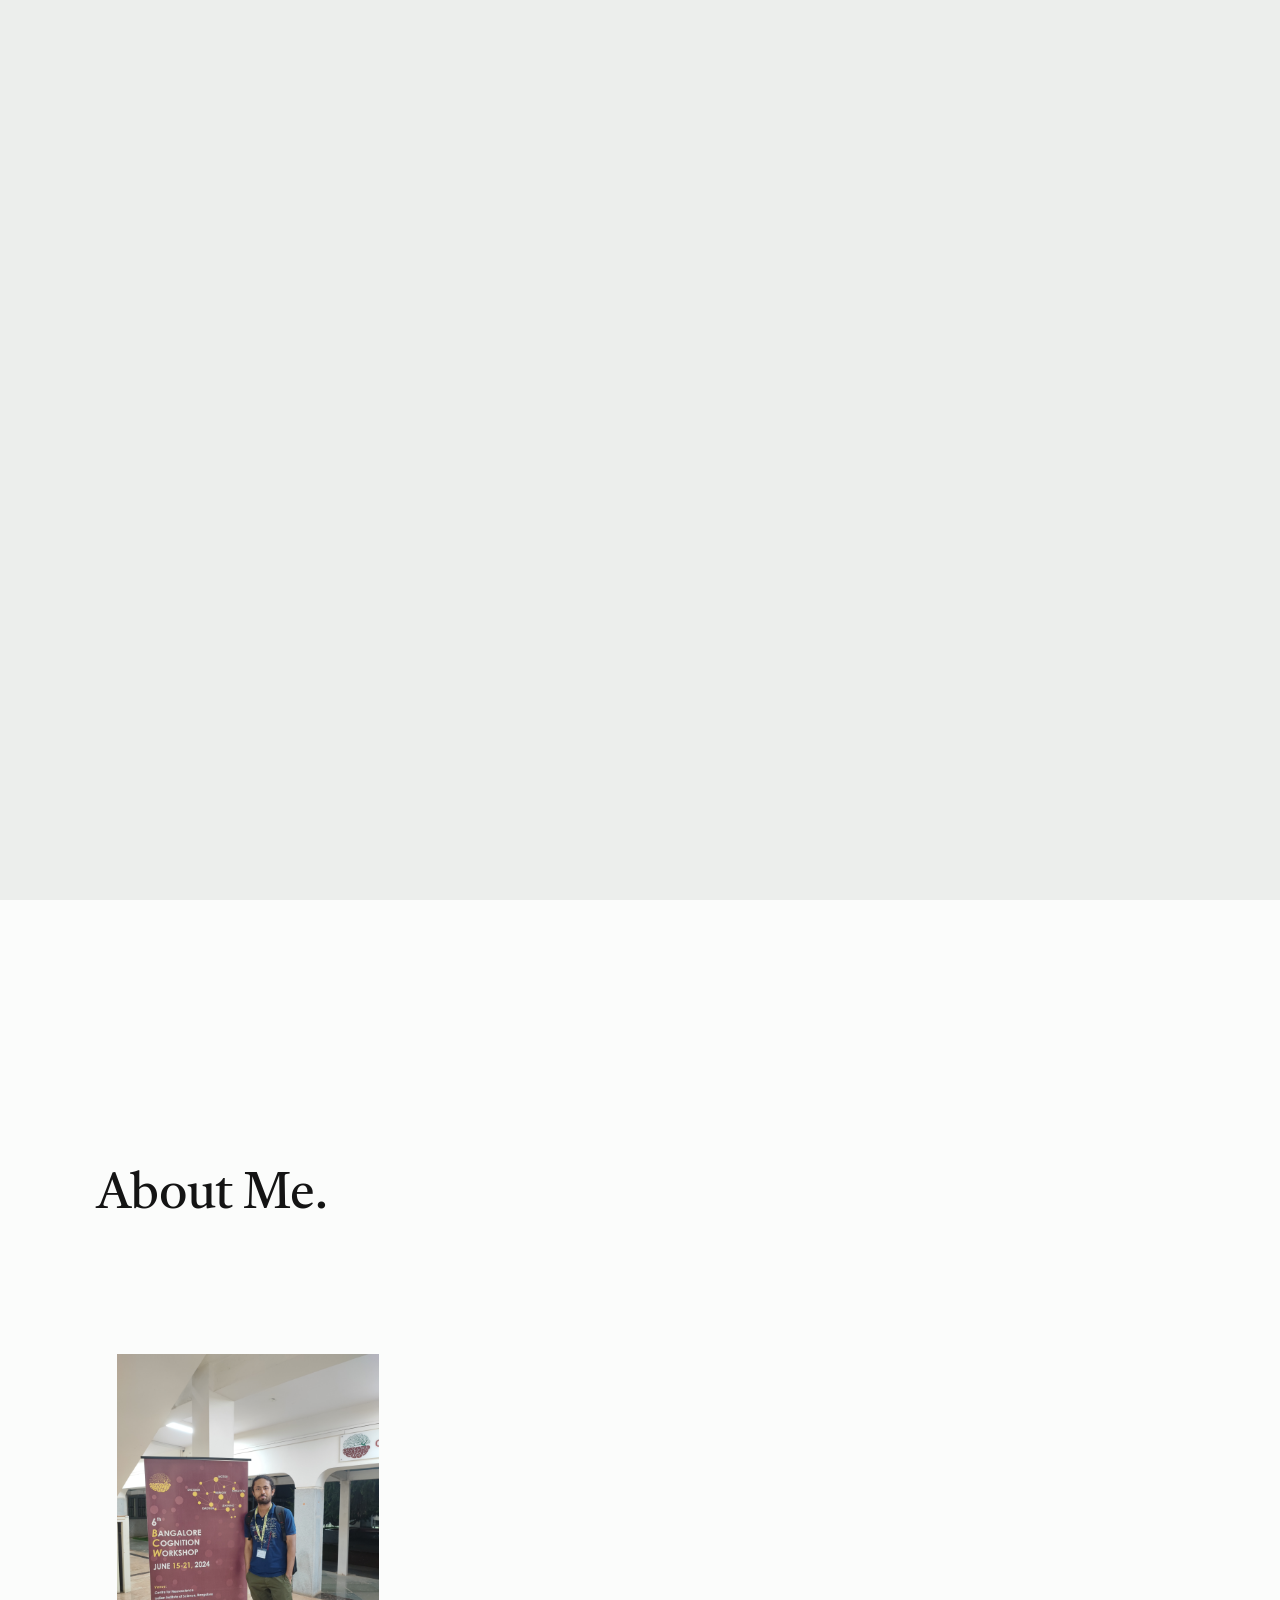
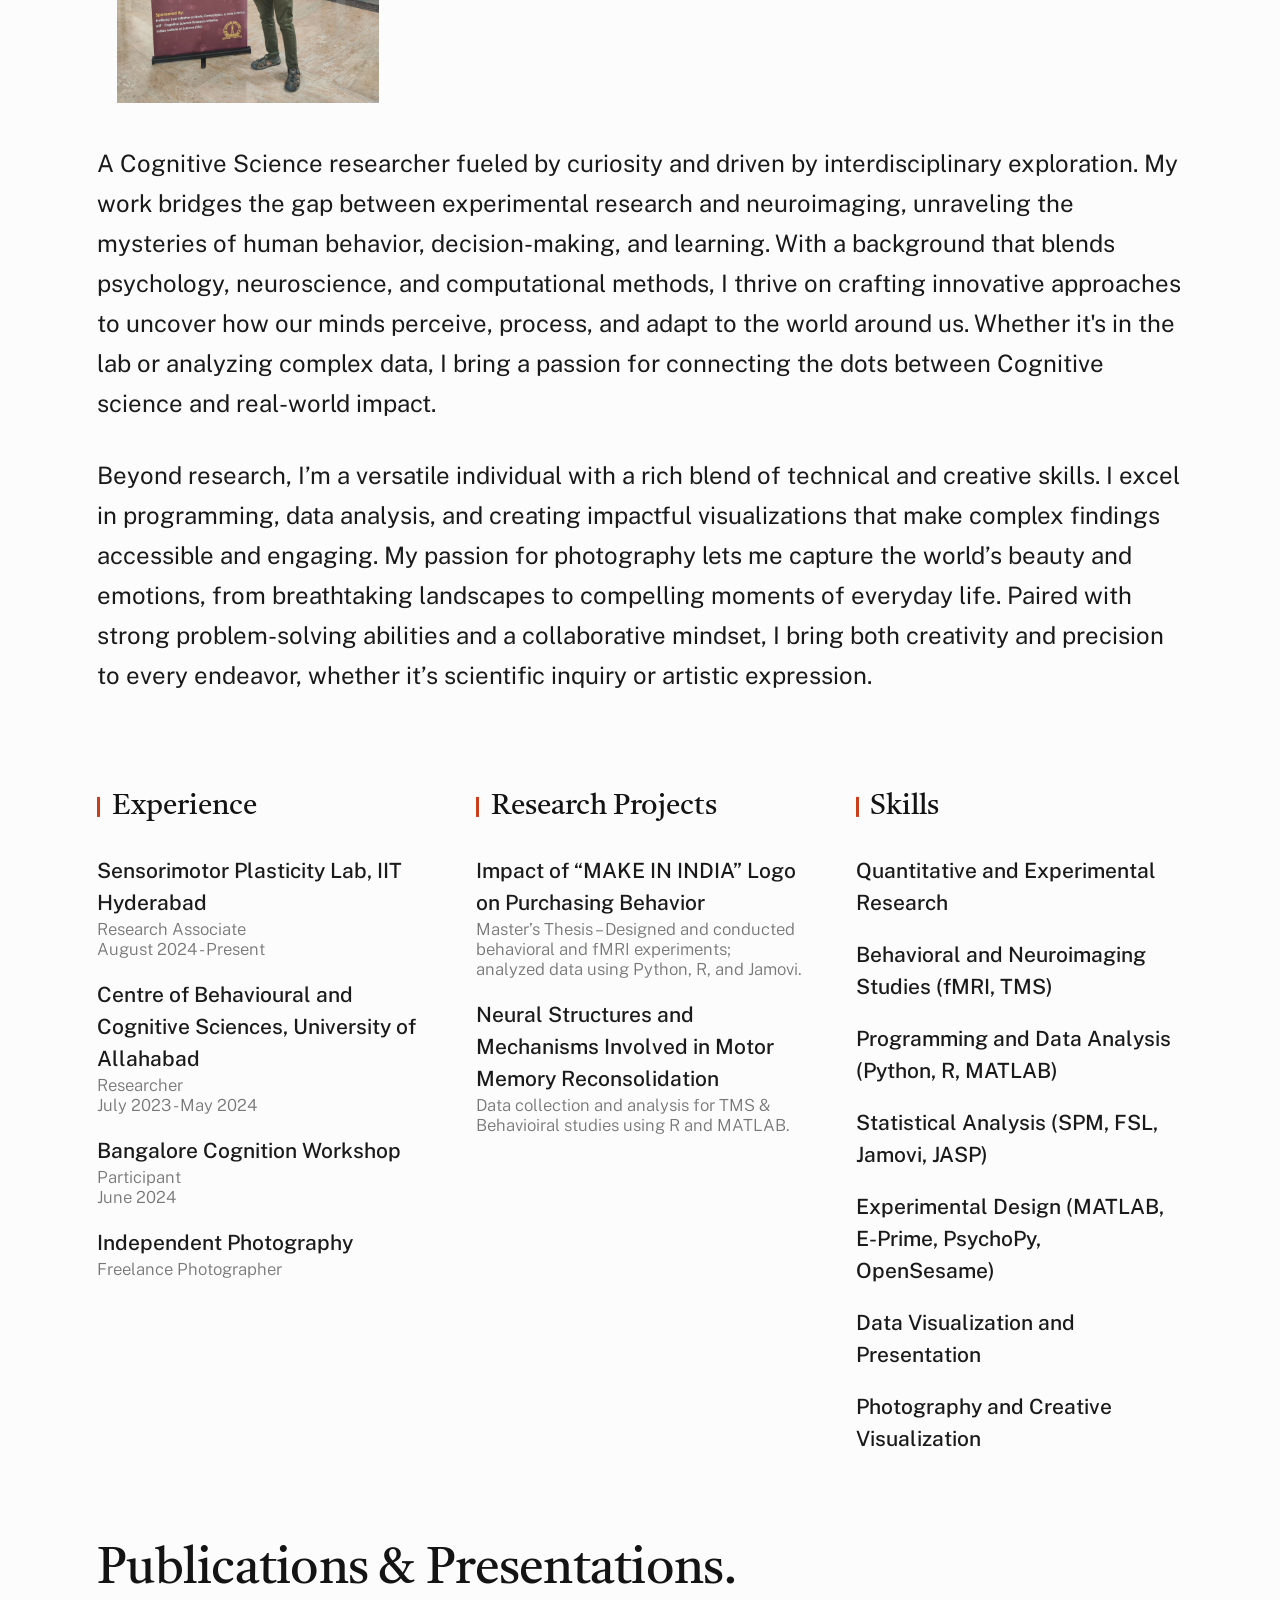
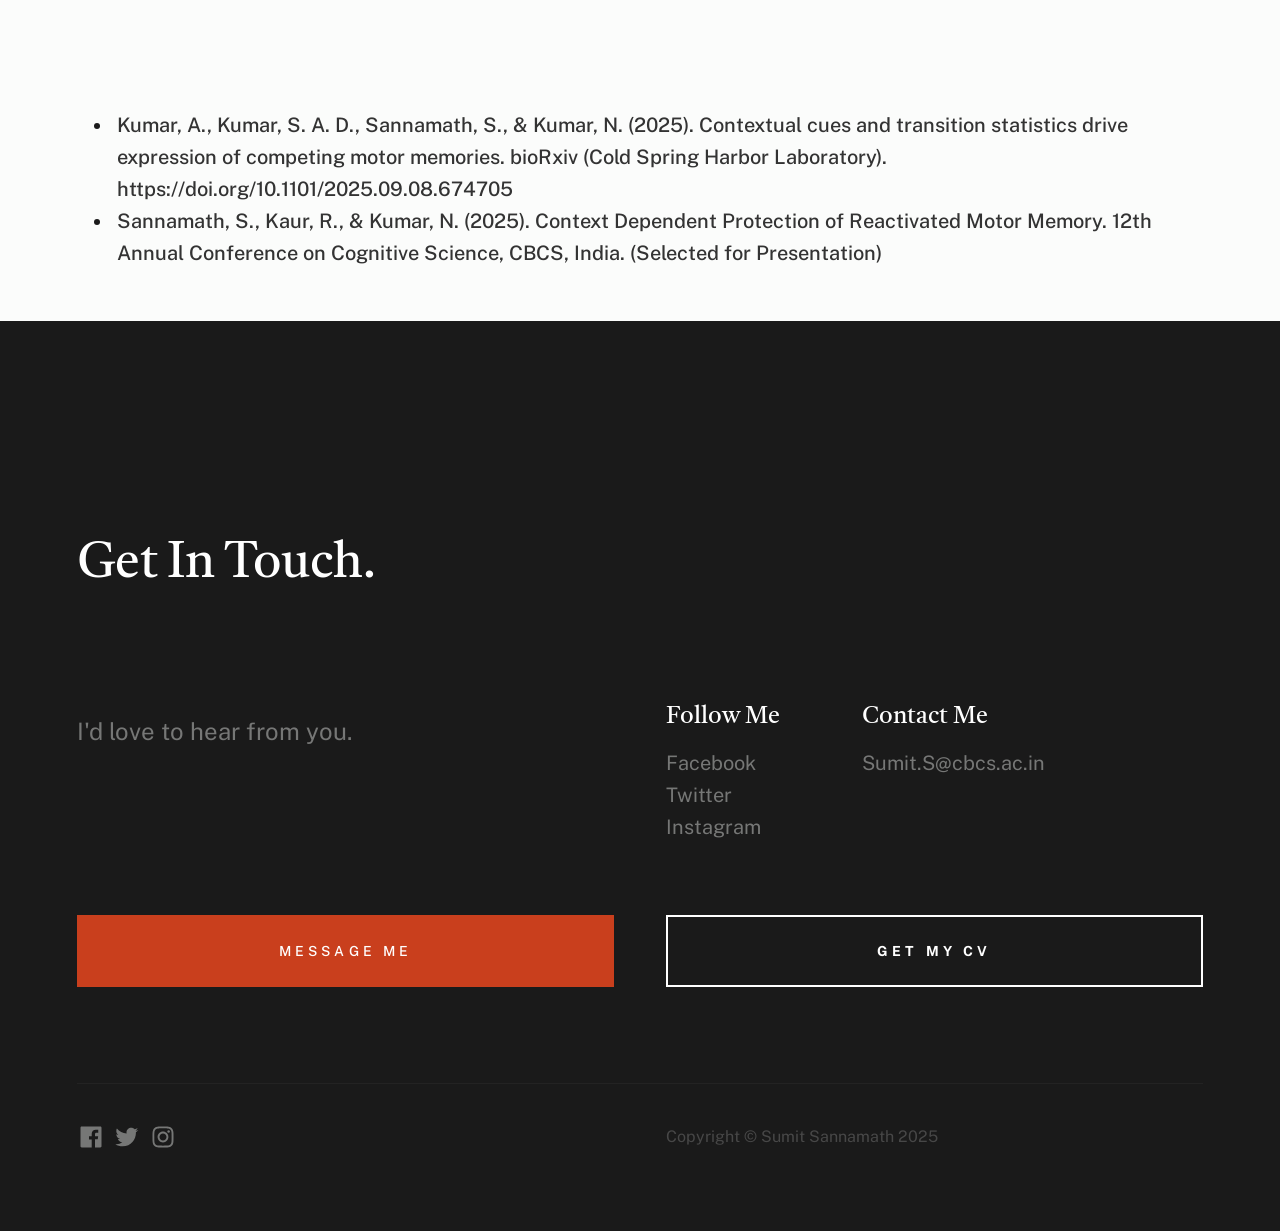
==== commit 9a61a862: "Update index.html" ====
--- a/index.html
+++ b/index.html
@@ -266,13 +266,16 @@
 
                     </div> <!-- grid-list-items -->
 <div class="section-header" > <!-- style="margin-top: 4rem;" -->
-    <h2 class="text-display-title">Research Papers.</h2>
+    <h2 class="text-display-title">Publications & Presentations.</h2>
 </div>
 
 <div class="research-papers-list">
     <ul class="paper-list">
         <li class="paper-item">
-   <a href="https://doi.org/10.1101/2025.09.08.674705 " target="_blank" class="paper-title">Kumar, A., Kumar, S. a. D., Sannamath, S., & Kumar, N. (2025). Contextual cues and transition statistics drive expression of competing motor memories. bioRxiv (Cold Spring Harbor Laboratory). https://doi.org/10.1101/2025.09.08.674705</a>
+   <a href="https://doi.org/10.1101/2025.09.08.674705 " target="_blank" class="paper-title">Kumar, A., Kumar, S. A. D., Sannamath, S., & Kumar, N. (2025). Contextual cues and transition statistics drive expression of competing motor memories. bioRxiv (Cold Spring Harbor Laboratory). https://doi.org/10.1101/2025.09.08.674705</a>
+        </li>
+        <li class="paper-item">
+   <a href=" " target="_blank" class="paper-title">Sannamath, S., Kaur, R., & Kumar, N. (2025). Context Dependent Protection of Reactivated Motor Memory. 12th Annual Conference on Cognitive Science, CBCS, India. (Selected for Presentation)</a>
         </li>
 
         <!--
@@ -706,3 +709,4 @@
 
 </html>
 
+
--- a/css/styles.css
+++ b/css/styles.css
@@ -2778,7 +2778,26 @@
 .section-header.light-on-dark::before {
     color: rgba(255, 255, 255, 0.15);
 }
-
+    /* Make research paper titles neutral or custom colored */
+    .research-papers-list .paper-title {
+        color: #333; /* dark gray (or use black: #000) */
+        font-weight: 500;
+        text-decoration: none;
+    }
+
+    /* Optional hover effect if clickable (links) */
+    .research-papers-list .paper-title:hover {
+        color: #0077cc; /* blue on hover, change if you like */
+    }
+
+    /* If you’re using <a> tags for titles */
+    .research-papers-list a.paper-title {
+        color: #333;
+    }
+
+    .research-papers-list a.paper-title:hover {
+        color: #0077cc;
+    }
 /* ------------------------------------------------------------------- 
  * ## social list
  * ------------------------------------------------------------------- */
@@ -4467,4 +4486,4 @@
     .ss-go-top {
         right: -2rem;
     }
-}+}
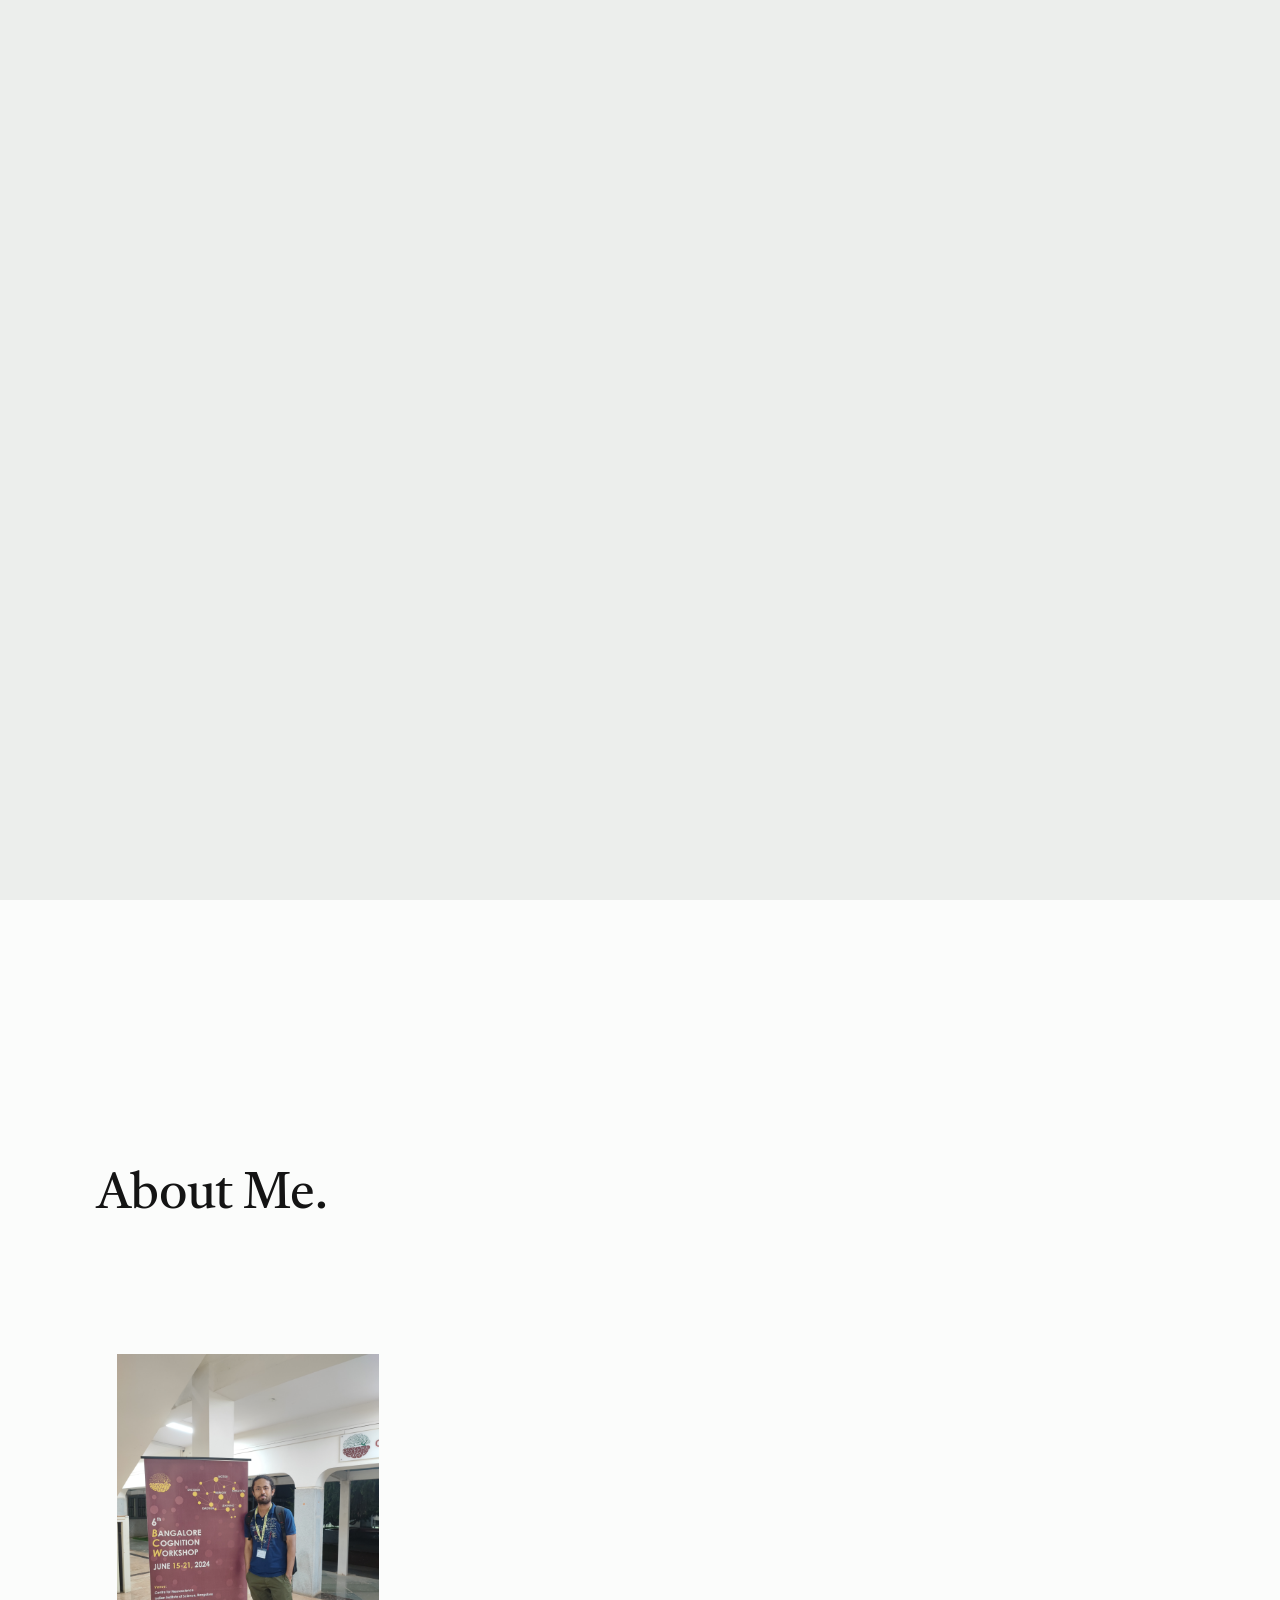
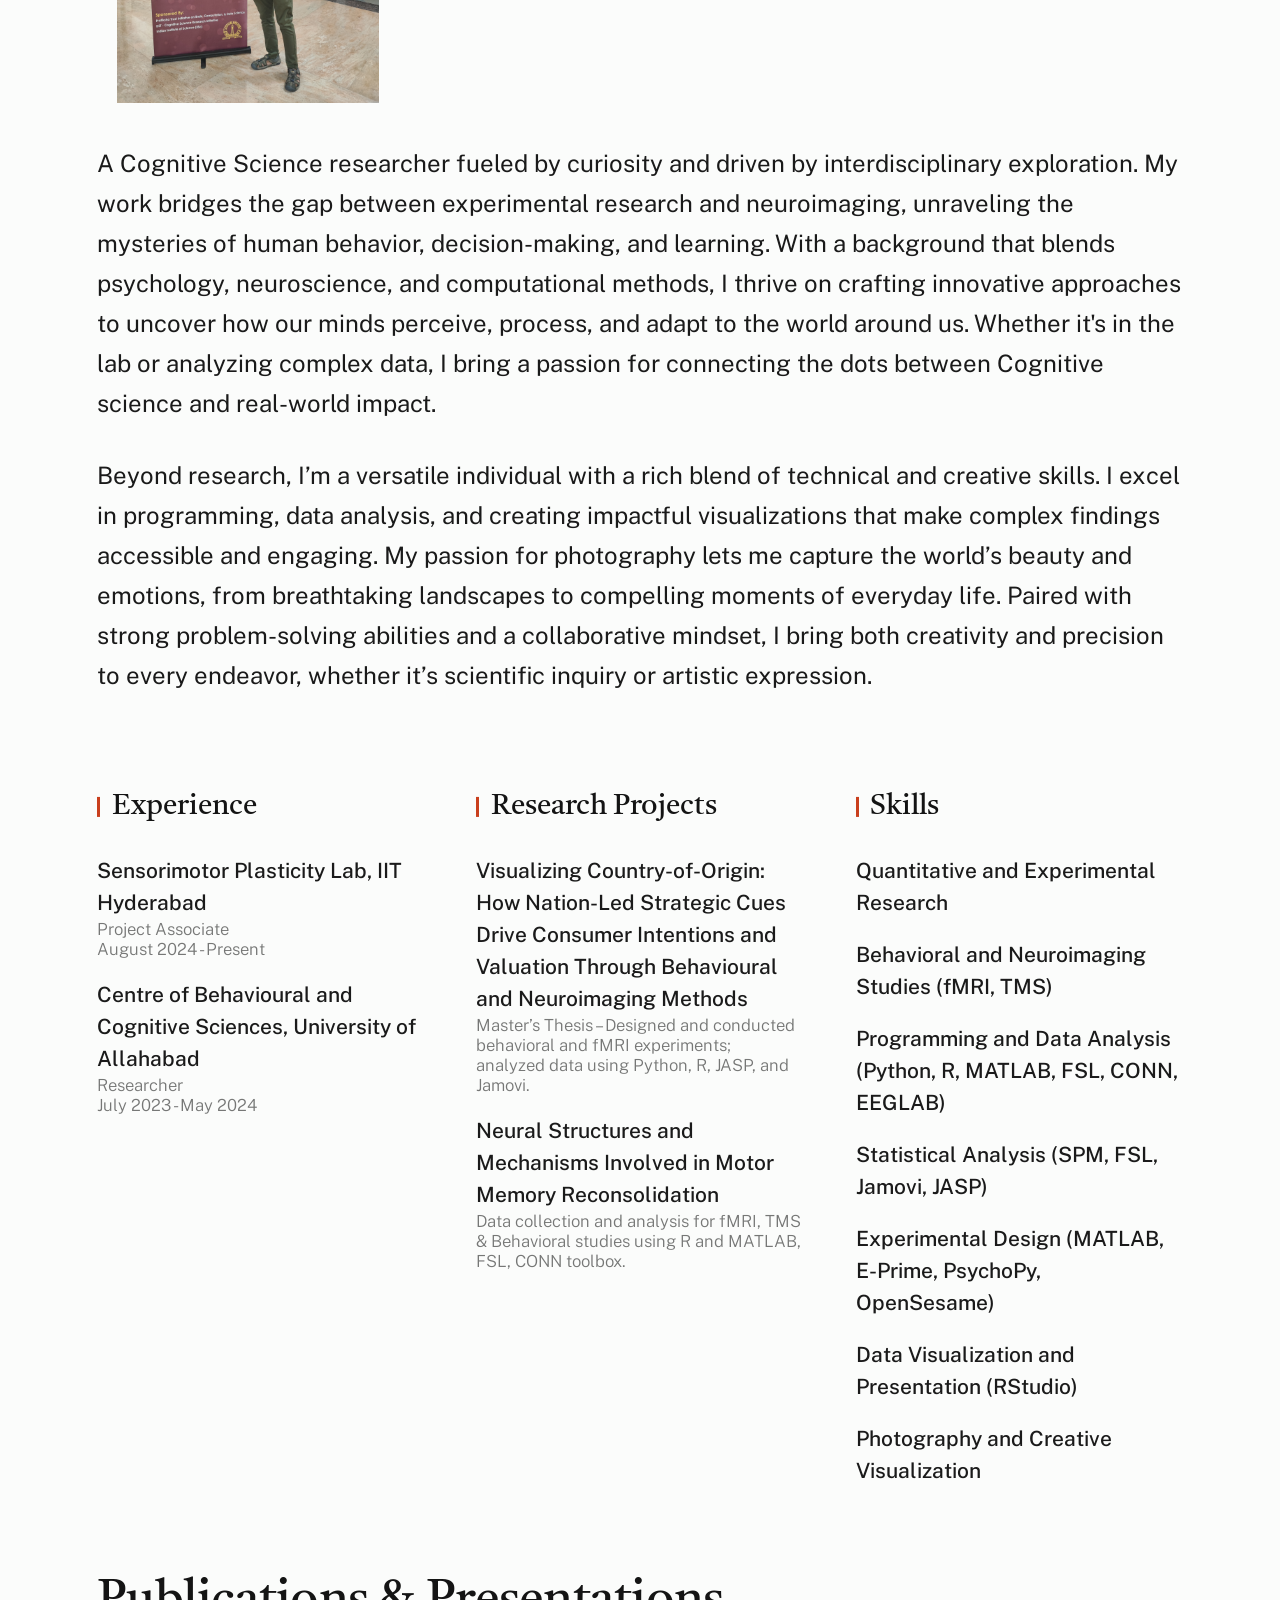
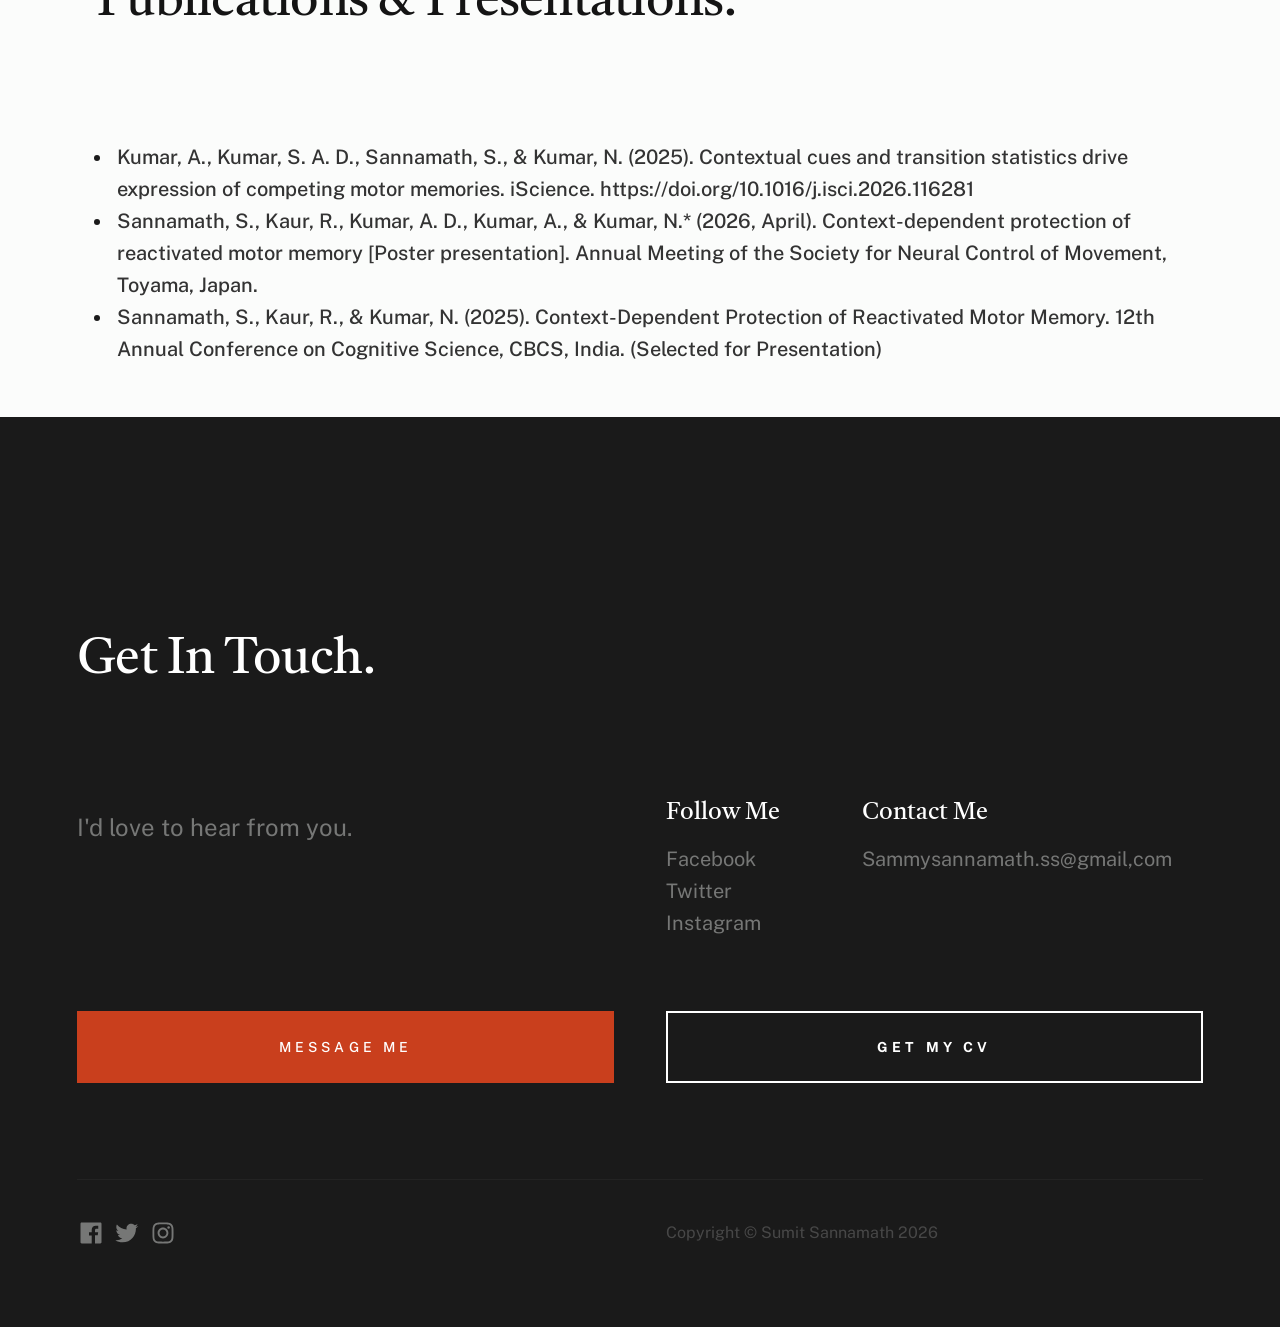
==== commit eaf3d217: "Update index.html" ====
--- a/index.html
+++ b/index.html
@@ -120,6 +120,24 @@
                         <span class="u-screen-reader-text">Instagram</span>
                     </a>
                 </li>
+                <li>
+    <a href="https://www.linkedin.com/in/sumit-sannamath-a9a38b168" target="_blank">
+        <svg xmlns="http://www.w3.org/2000/svg" width="24" height="24" viewBox="0 0 24 24" style="fill:rgba(0, 0, 0, 1);">
+            <path d="M19 3A2 2 0 0 1 21 5V19A2 2 0 0 1 19 21H5A2 2 0 0 1 3 19V5A2 2 0 0 1 5 3H19M8.34 17V10.47H6V17H8.34M7.17 9.36C7.98 9.36 8.62 8.71 8.62 7.9C8.62 7.1 7.98 6.45 7.17 6.45C6.37 6.45 5.73 7.1 5.73 7.9C5.73 8.71 6.37 9.36 7.17 9.36M18 17V13.41C18 11.5 17 10.47 15.37 10.47C14.28 10.47 13.6 11.07 13.31 11.66H13.27V10.47H10.93V17H13.34V13.79C13.34 12.87 13.52 12 14.62 12C15.71 12 15.72 12.96 15.72 13.85V17H18Z"/>
+        </svg>
+        <span class="u-screen-reader-text">LinkedIn</span>
+    </a>
+</li>
+
+<!-- ORCID -->
+<li>
+    <a href="https://orcid.org/0009-0005-6996-7222" target="_blank">
+        <svg xmlns="http://www.w3.org/2000/svg" width="24" height="24" viewBox="0 0 24 24" style="fill:rgba(0, 0, 0, 1);">
+            <path d="M12,2A10,10 0 1,0 22,12A10,10 0 0,0 12,2M8.43,8.53V16.15H6.88V8.53H8.43M10.34,8.53H12.39C14.39,8.53 15.66,9.72 15.66,11.66C15.66,13.6 14.39,14.91 12.39,14.91H10.34V8.53M11.86,13.6C13.04,13.6 13.98,12.84 13.98,11.66C13.98,10.48 13.04,9.73 11.86,9.73H11.1V13.6H11.86M17.13,8.53V16.15H15.6V8.53H17.13Z" />
+        </svg>
+        <span class="u-screen-reader-text">ORCID</span>
+    </a>
+</li>
                 <!--
                 <li>
                     <a href="#0">
@@ -186,7 +204,7 @@
                             <ul class="s-about__list">
                                 <li>
                                     Sensorimotor Plasticity Lab, IIT Hyderabad
-                                    <span>Research Associate</span>
+                                    <span>Project Associate</span>
                                     <span>August 2024 - Present</span>
                                 </li>
                                 <li>
@@ -198,7 +216,7 @@
                                     Independent Research
                                     <span>Co-Principal Investigator</span>
                                 </li>-->
-                                <li>
+                                <!--<li>
                                     Bangalore Cognition Workshop
                                     <span> Participant</span>
                                     <span> June 2024</span>
@@ -206,7 +224,7 @@
                                 <li>
                                     Independent Photography
                                     <span>Freelance Photographer</span>
-                                </li>
+                                </li>-->
                             </ul>
                         </div> <!--end s-about__block -->
                         
@@ -216,8 +234,8 @@
                         
                             <ul class="s-about__list">
                                 <li>
-                                    Impact of “MAKE IN INDIA” Logo on Purchasing Behavior
-                                    <span>Master’s Thesis – Designed and conducted behavioral and fMRI experiments; analyzed data using Python, R, and Jamovi.</span>
+                                    Visualizing Country-of-Origin: How Nation-Led Strategic Cues Drive Consumer Intentions and Valuation Through Behavioural and Neuroimaging Methods
+                                    <span>Master’s Thesis – Designed and conducted behavioral and fMRI experiments; analyzed data using Python, R, JASP, and Jamovi.</span>
                                 </li>
                                 <!--<li>
                                     Effect of Excessive Social Media Use on Attentional Networks
@@ -225,7 +243,7 @@
                                 </li>-->
                                 <li>
                                     Neural Structures and Mechanisms Involved in Motor Memory Reconsolidation
-                                    <span>Data collection and analysis for TMS & Behavioiral studies using R and MATLAB.</span>
+                                    <span>Data collection and analysis for fMRI, TMS & Behavioral studies using R and MATLAB, FSL, CONN toolbox.</span>
                                 </li>
                                 <!--<li>
                                     The Power of Emotions in Online Decision Making
@@ -246,7 +264,7 @@
                                     Behavioral and Neuroimaging Studies (fMRI, TMS)
                                 </li>
                                 <li>
-                                    Programming and Data Analysis (Python, R, MATLAB)
+                                    Programming and Data Analysis (Python, R, MATLAB, FSL, CONN, EEGLAB)
                                 </li>
                                 <li>
                                     Statistical Analysis (SPM, FSL, Jamovi, JASP)
@@ -255,7 +273,7 @@
                                     Experimental Design (MATLAB, E-Prime, PsychoPy, OpenSesame)
                                 </li>
                                 <li>
-                                    Data Visualization and Presentation
+                                    Data Visualization and Presentation (RStudio)
                                 </li>
                                 <li>
                                     Photography and Creative Visualization
@@ -272,10 +290,13 @@
 <div class="research-papers-list">
     <ul class="paper-list">
         <li class="paper-item">
-   <a href="https://doi.org/10.1101/2025.09.08.674705 " target="_blank" class="paper-title">Kumar, A., Kumar, S. A. D., Sannamath, S., & Kumar, N. (2025). Contextual cues and transition statistics drive expression of competing motor memories. bioRxiv (Cold Spring Harbor Laboratory). https://doi.org/10.1101/2025.09.08.674705</a>
+   <a href="https://doi.org/10.1016/j.isci.2026.116281" target="_blank" class="paper-title">Kumar, A., Kumar, S. A. D., Sannamath, S., & Kumar, N. (2025). Contextual cues and transition statistics drive expression of competing motor memories. iScience. https://doi.org/10.1016/j.isci.2026.116281</a>
         </li>
         <li class="paper-item">
-   <a href=" " target="_blank" class="paper-title">Sannamath, S., Kaur, R., & Kumar, N. (2025). Context Dependent Protection of Reactivated Motor Memory. 12th Annual Conference on Cognitive Science, CBCS, India. (Selected for Presentation)</a>
+   <a href=" " target="_blank" class="paper-title">Sannamath, S., Kaur, R., Kumar, A. D., Kumar, A., & Kumar, N.* (2026, April). Context-dependent protection of reactivated motor memory [Poster presentation]. Annual Meeting of the Society for Neural Control of Movement, Toyama, Japan.</a>
+        </li>
+        <li class="paper-item">
+   <a href=" " target="_blank" class="paper-title">Sannamath, S., Kaur, R., & Kumar, N. (2025). Context-Dependent Protection of Reactivated Motor Memory. 12th Annual Conference on Cognitive Science, CBCS, India. (Selected for Presentation)</a>
         </li>
 
         <!--
@@ -624,7 +645,7 @@
                         <div class="column xl-6 md-6 tab-12">
                             <h5>Contact Me</h5>
                             <ul class="link-list">
-                                <li><a href="mailto:Sumit.S@cbcs.ac.in">Sumit.S@cbcs.ac.in</a></li>
+                                <li><a href="mailto:sammysannamath.ss@gmail.com">Sammysannamath.ss@gmail,com</a></li>
                                 <!--<li><a href="tel:+1975432345">+197 543 2345</a></li> -->
                             </ul> 
                         </div>
@@ -681,7 +702,7 @@
                 
                 <div class="column xl-6 lg-12">
                     <p class="ss-copyright">
-                        <span> Copyright © Sumit Sannamath 2025</span> 
+                        <span> Copyright © Sumit Sannamath 2026</span> 
                         <!--<span>Design by <a href="https://styleshout.com/">StyleShout</a> Distribution by <a href="https://themewagon.com">ThemeWagon</a></span>-->
                     </p>
                 </div>
@@ -710,3 +731,4 @@
 </html>
 
 
+
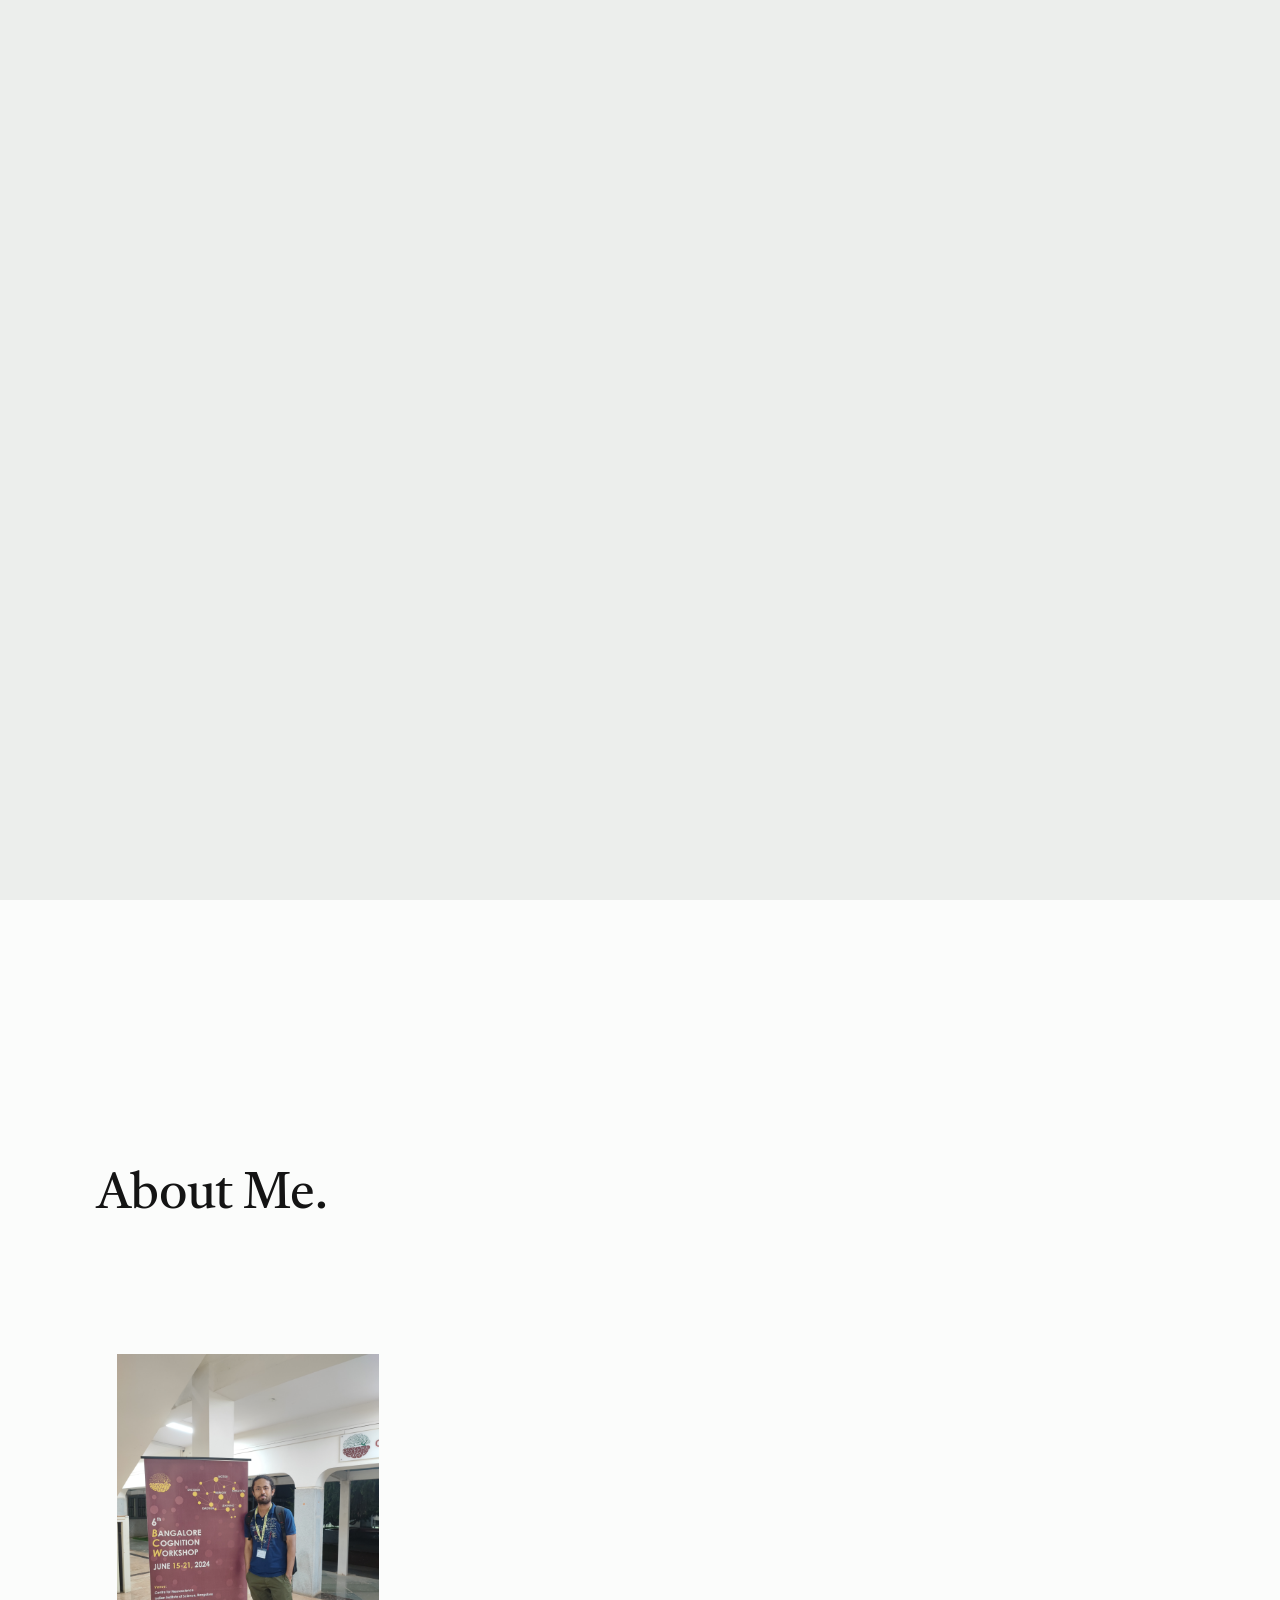
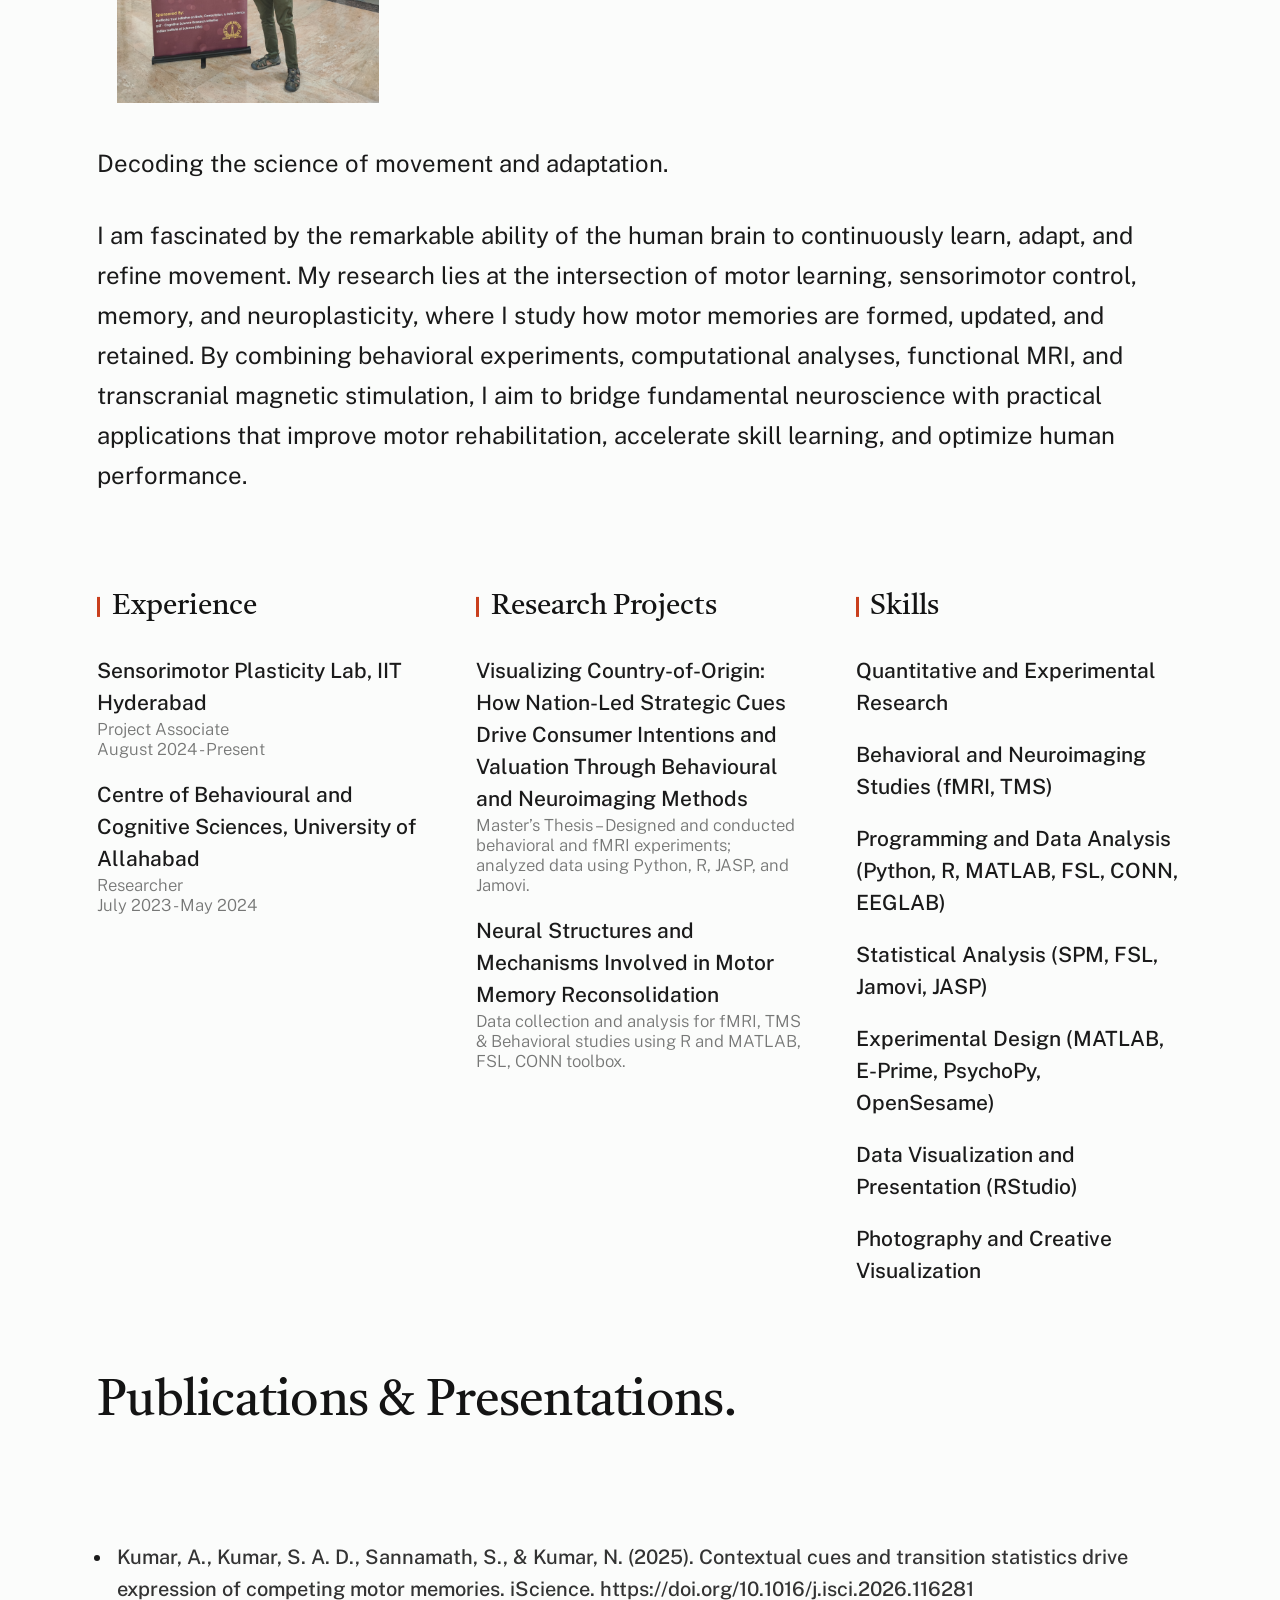
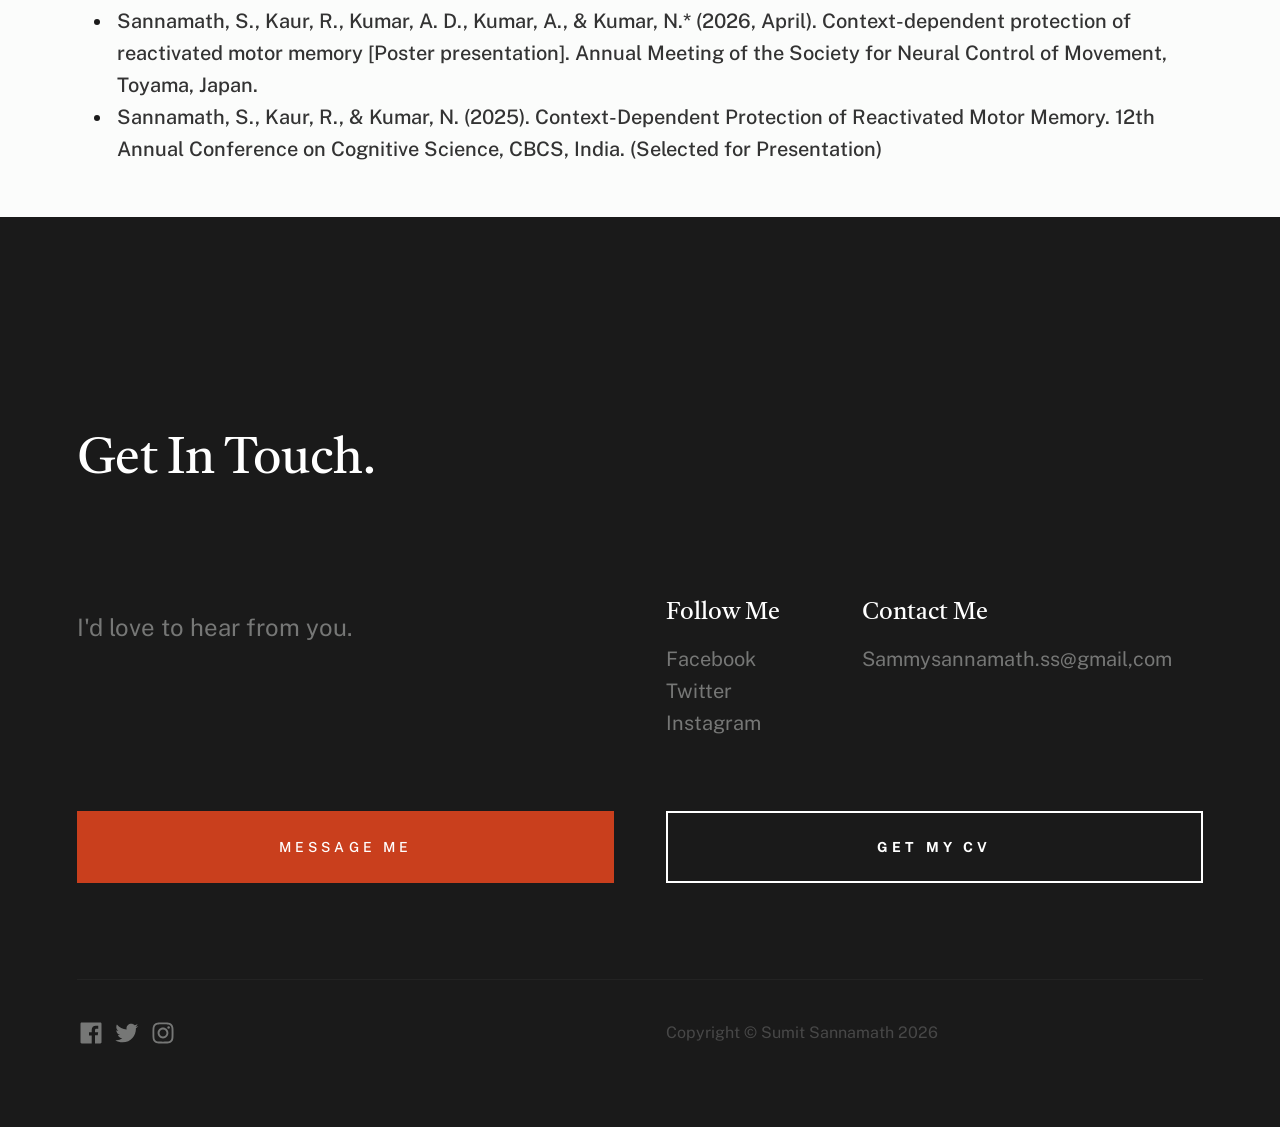
==== commit 7f65a9ad: "Update index.html" ====
--- a/index.html
+++ b/index.html
@@ -190,11 +190,11 @@
                     </div>
 
                     <p class="attention-getter">
-                        A Cognitive Science researcher fueled by curiosity and driven by interdisciplinary exploration. My work bridges the gap between experimental research and neuroimaging, unraveling the mysteries of human behavior, decision-making, and learning. With a background that blends psychology, neuroscience, and computational methods, I thrive on crafting innovative approaches to uncover how our minds perceive, process, and adapt to the world around us. Whether it's in the lab or analyzing complex data, I bring a passion for connecting the dots between Cognitive science and real-world impact.
+                         Decoding the science of movement and adaptation.
                     </p>
 
                     <p class="attention-getter">
-                        Beyond research, I’m a versatile individual with a rich blend of technical and creative skills. I excel in programming, data analysis, and creating impactful visualizations that make complex findings accessible and engaging. My passion for photography lets me capture the world’s beauty and emotions, from breathtaking landscapes to compelling moments of everyday life. Paired with strong problem-solving abilities and a collaborative mindset, I bring both creativity and precision to every endeavor, whether it’s scientific inquiry or artistic expression.
+                        I am fascinated by the remarkable ability of the human brain to continuously learn, adapt, and refine movement. My research lies at the intersection of motor learning, sensorimotor control, memory, and neuroplasticity, where I study how motor memories are formed, updated, and retained. By combining behavioral experiments, computational analyses, functional MRI, and transcranial magnetic stimulation, I aim to bridge fundamental neuroscience with practical applications that improve motor rehabilitation, accelerate skill learning, and optimize human performance.
                     </p>
 
                     <div class="grid-list-items s-about__blocks">
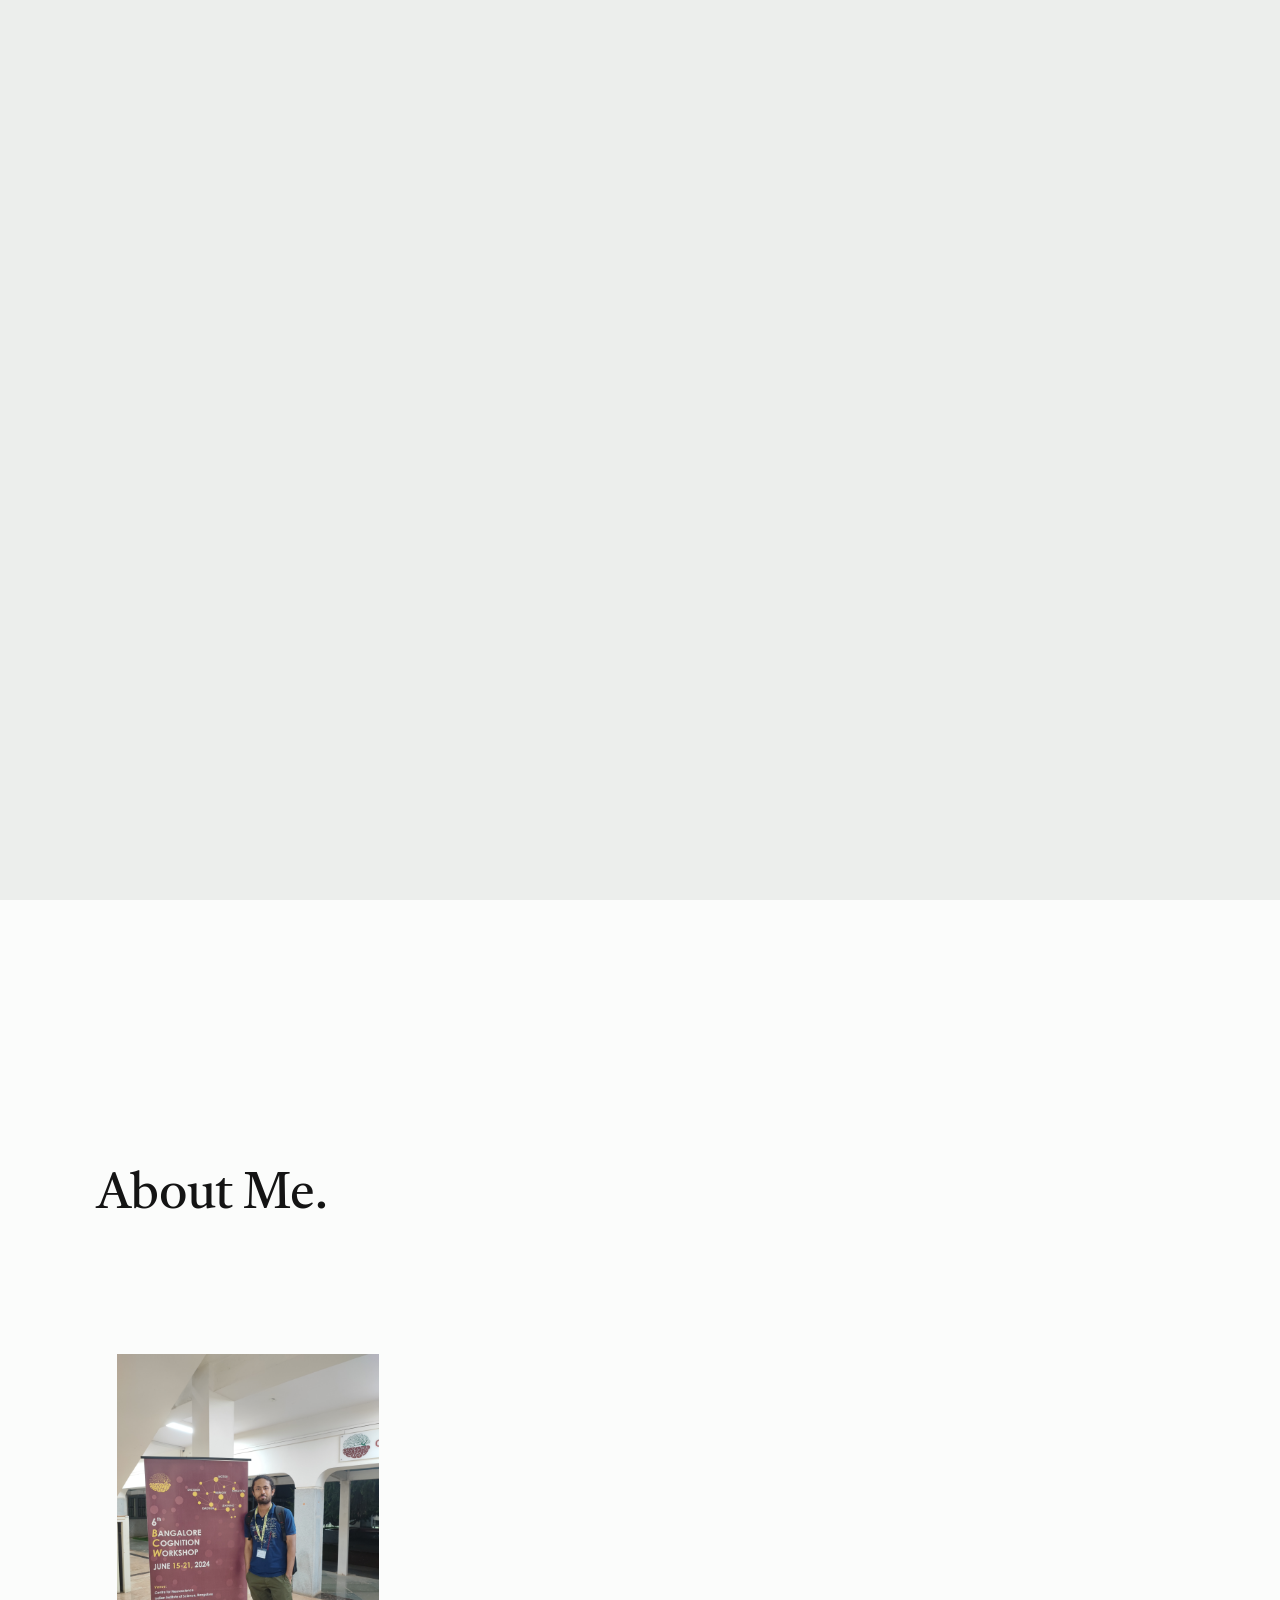
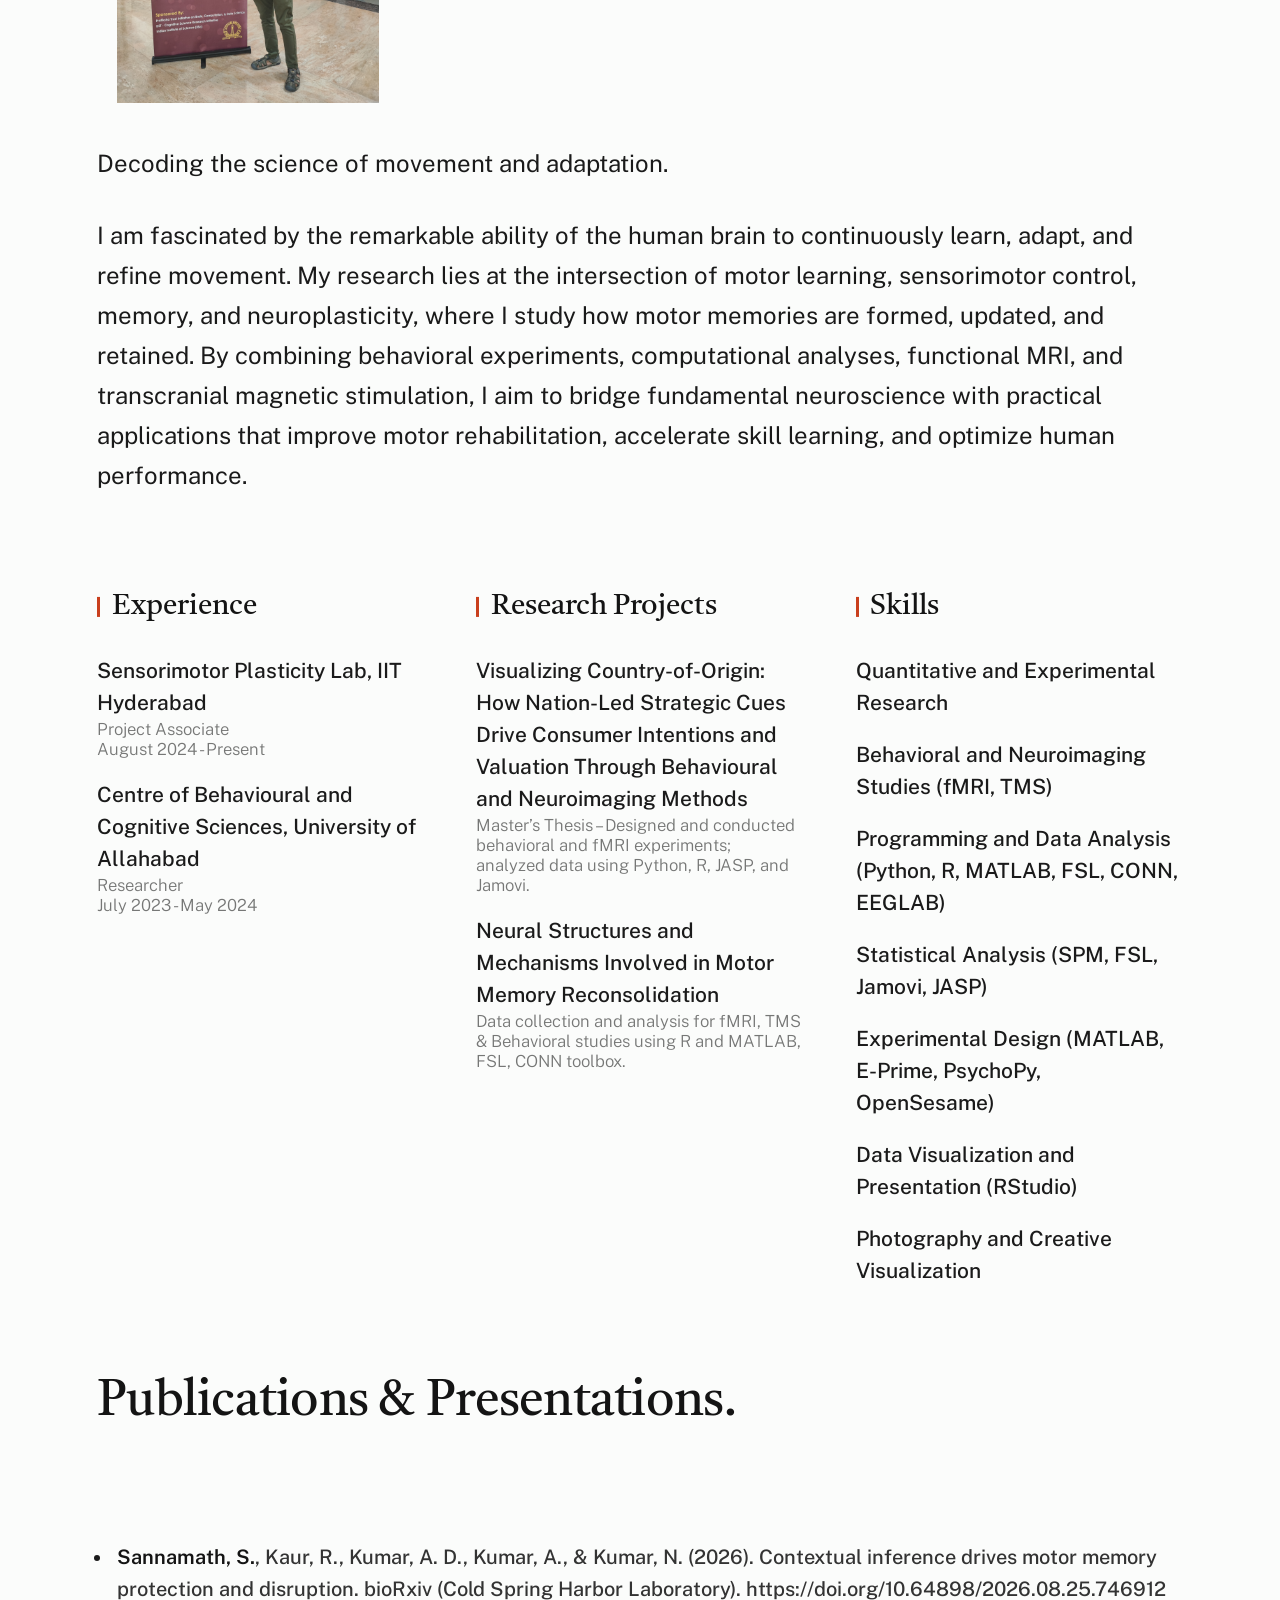
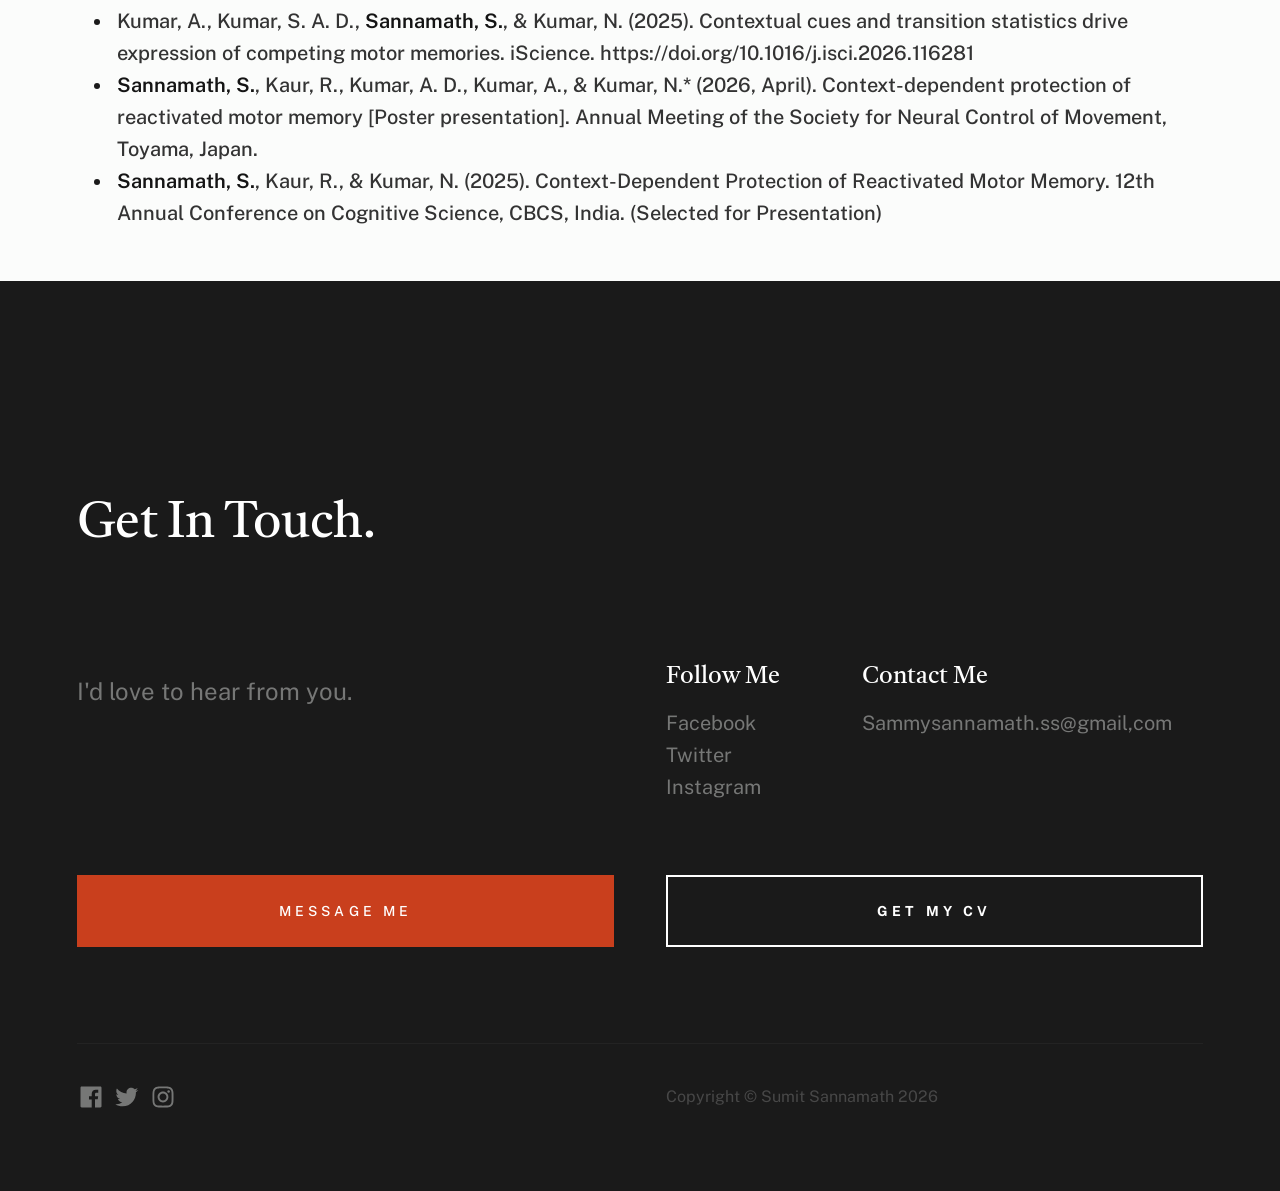
==== commit ea71d802: "Update index.html" ====
--- a/index.html
+++ b/index.html
@@ -290,13 +290,16 @@
 <div class="research-papers-list">
     <ul class="paper-list">
         <li class="paper-item">
-   <a href="https://doi.org/10.1016/j.isci.2026.116281" target="_blank" class="paper-title">Kumar, A., Kumar, S. A. D., Sannamath, S., & Kumar, N. (2025). Contextual cues and transition statistics drive expression of competing motor memories. iScience. https://doi.org/10.1016/j.isci.2026.116281</a>
+   <a href="https://doi.org/10.64898/2026.08.25.746912" target="_blank" class="paper-title"><b>Sannamath, S.</b>, Kaur, R., Kumar, A. D., Kumar, A., & Kumar, N. (2026). Contextual inference drives motor memory protection and disruption. bioRxiv (Cold Spring Harbor Laboratory). https://doi.org/10.64898/2026.08.25.746912</a>
         </li>
         <li class="paper-item">
-   <a href=" " target="_blank" class="paper-title">Sannamath, S., Kaur, R., Kumar, A. D., Kumar, A., & Kumar, N.* (2026, April). Context-dependent protection of reactivated motor memory [Poster presentation]. Annual Meeting of the Society for Neural Control of Movement, Toyama, Japan.</a>
+   <a href="https://doi.org/10.1016/j.isci.2026.116281" target="_blank" class="paper-title">Kumar, A., Kumar, S. A. D., <b>Sannamath, S.</b>, & Kumar, N. (2025). Contextual cues and transition statistics drive expression of competing motor memories. iScience. https://doi.org/10.1016/j.isci.2026.116281</a>
         </li>
         <li class="paper-item">
-   <a href=" " target="_blank" class="paper-title">Sannamath, S., Kaur, R., & Kumar, N. (2025). Context-Dependent Protection of Reactivated Motor Memory. 12th Annual Conference on Cognitive Science, CBCS, India. (Selected for Presentation)</a>
+   <a href=" " target="_blank" class="paper-title"><b>Sannamath, S.</b>, Kaur, R., Kumar, A. D., Kumar, A., & Kumar, N.* (2026, April). Context-dependent protection of reactivated motor memory [Poster presentation]. Annual Meeting of the Society for Neural Control of Movement, Toyama, Japan.</a>
+        </li>
+        <li class="paper-item">
+   <a href=" " target="_blank" class="paper-title"><b>Sannamath, S.</b>, Kaur, R., & Kumar, N. (2025). Context-Dependent Protection of Reactivated Motor Memory. 12th Annual Conference on Cognitive Science, CBCS, India. (Selected for Presentation)</a>
         </li>
 
         <!--
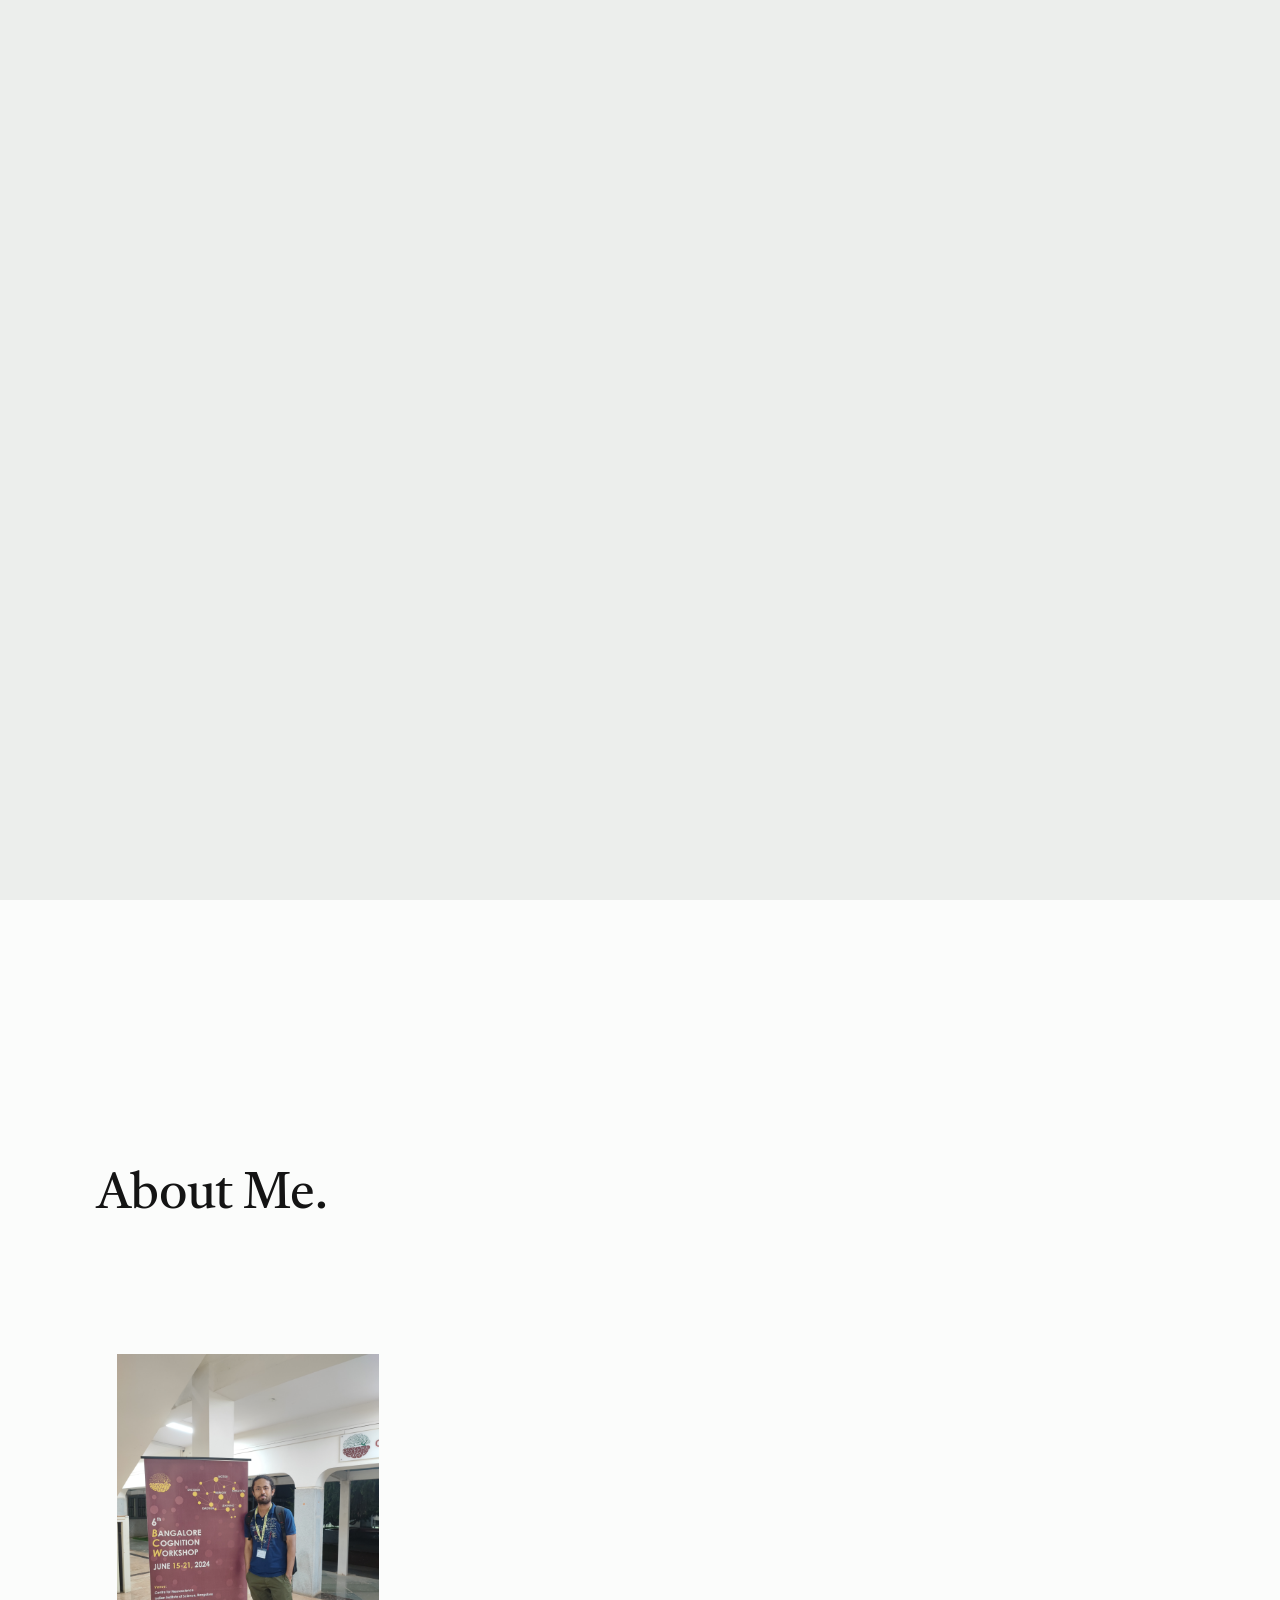
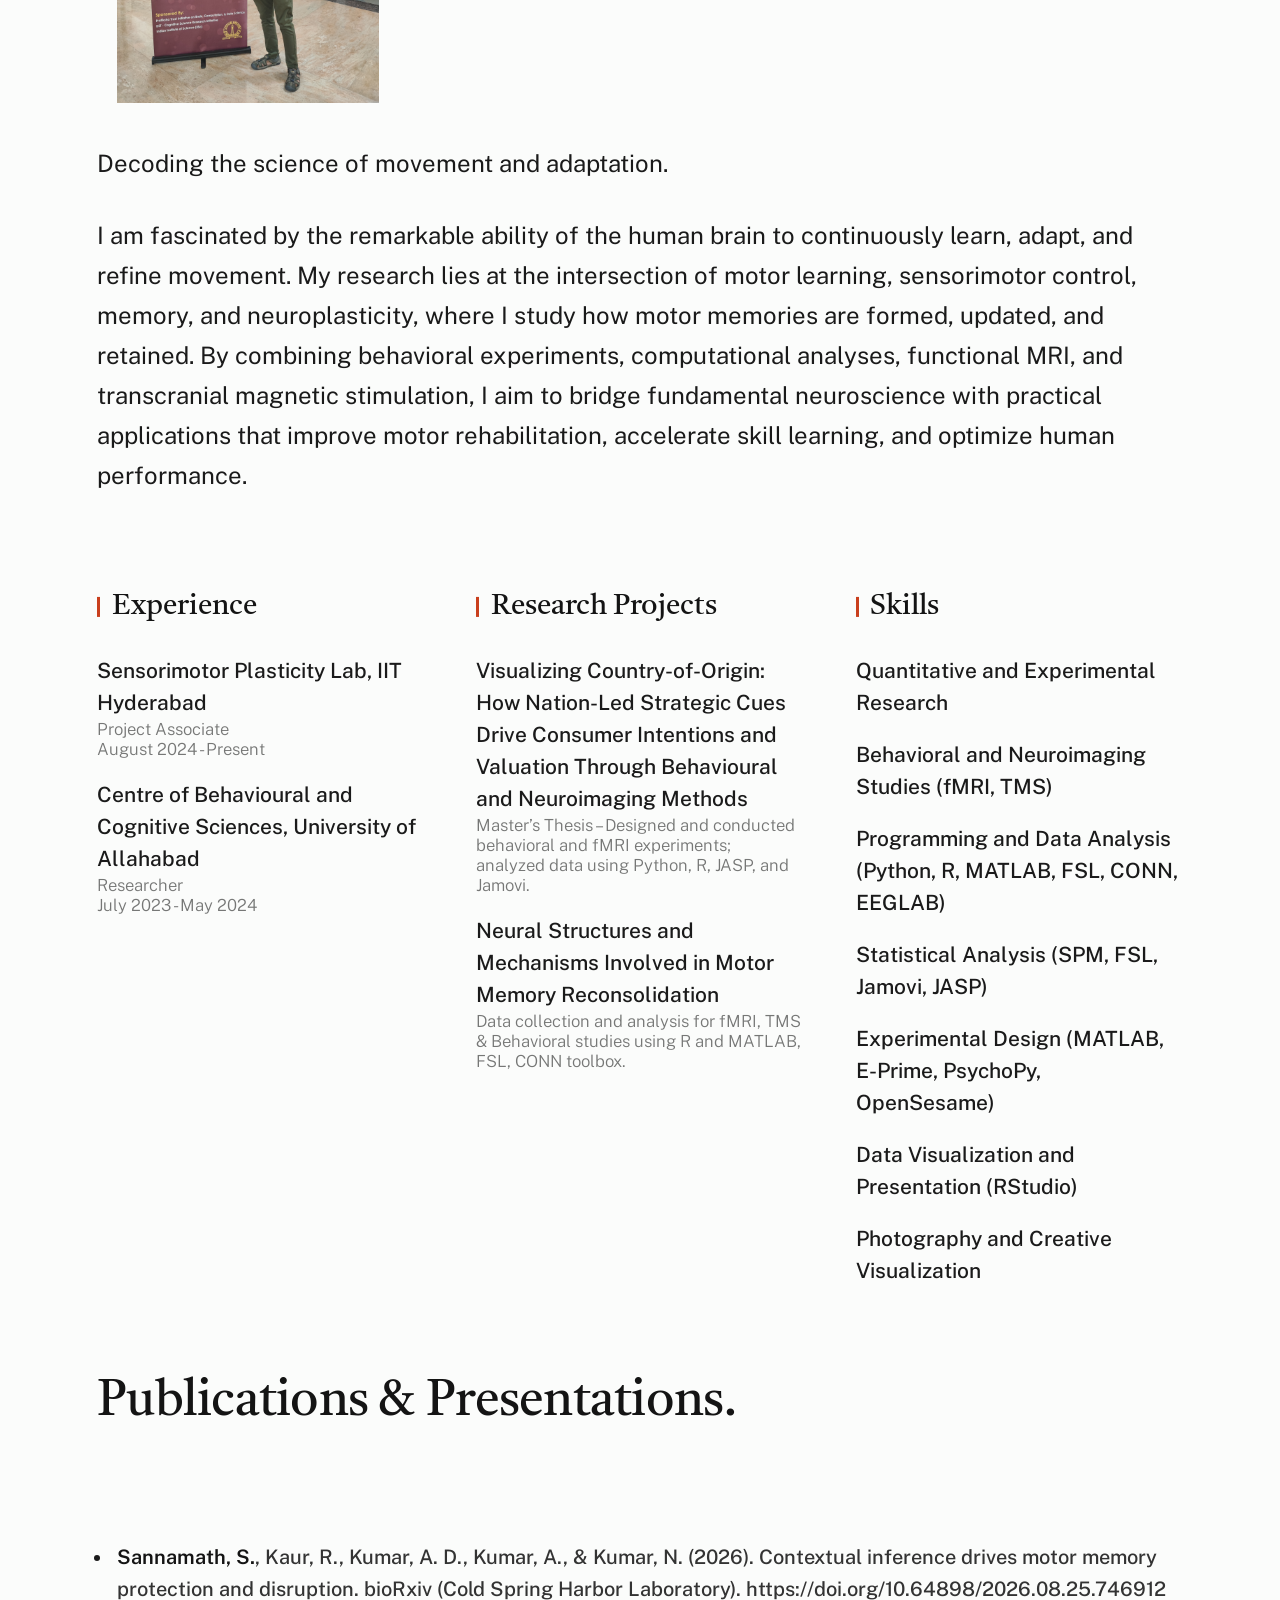
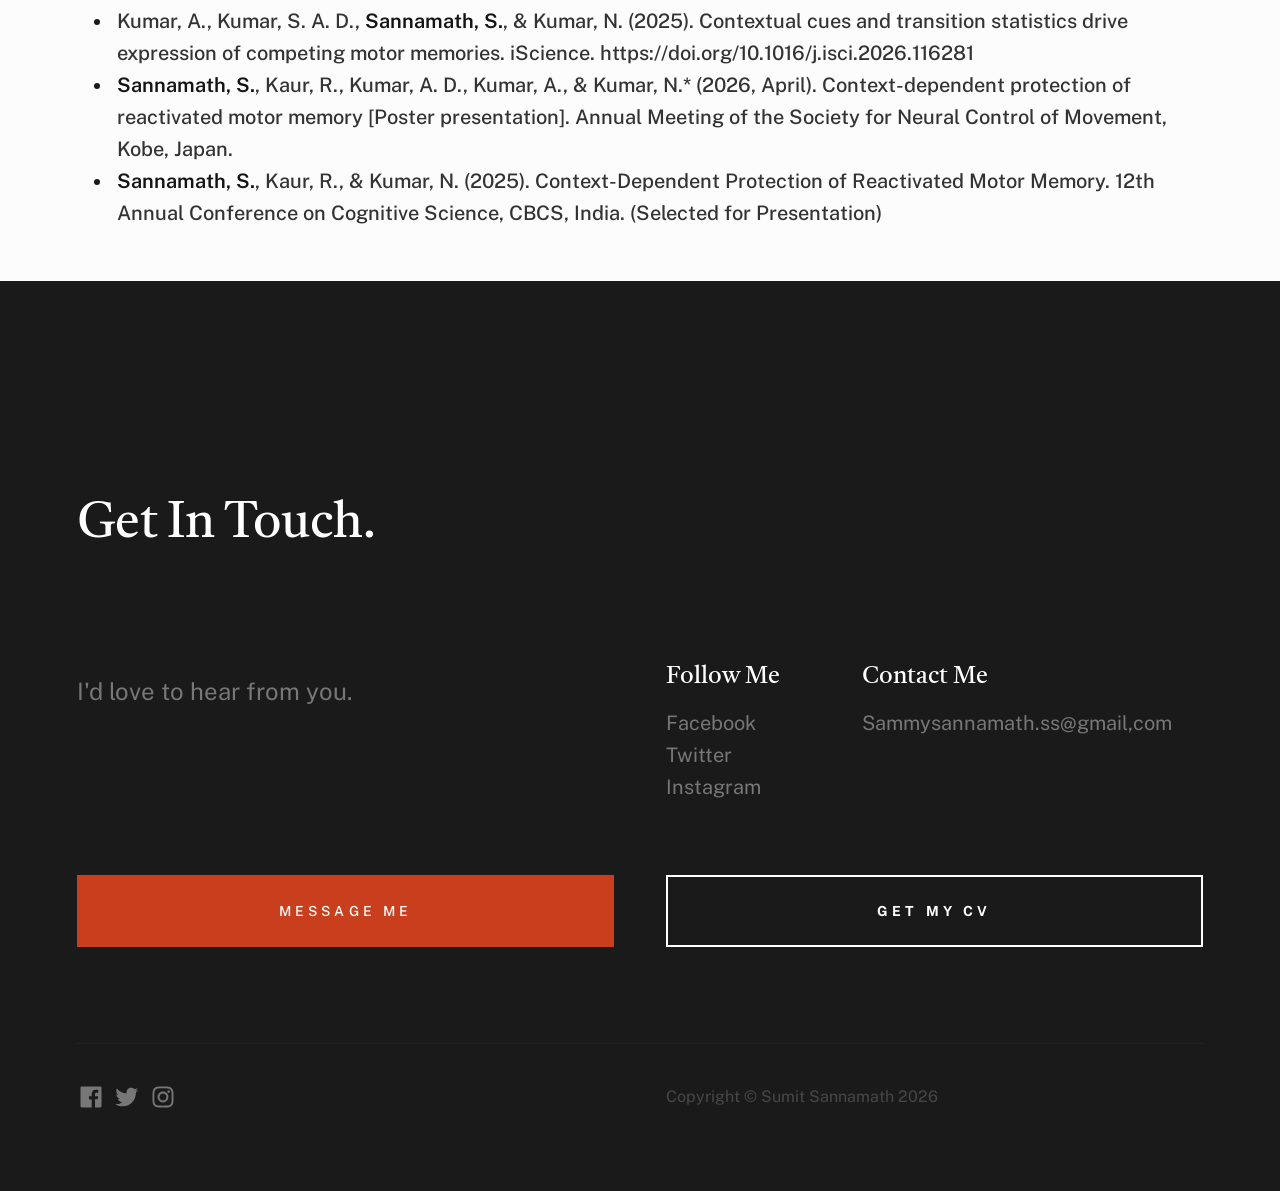
==== commit 5a591721: "Update index.html" ====
--- a/index.html
+++ b/index.html
@@ -21,8 +21,10 @@
     <!-- favicons
     ================================================== -->
     <link rel="apple-touch-icon" sizes="180x180" href="apple-touch-icon.png">
-    <link rel="icon" type="image/png" sizes="32x32" href="favicon-32x32.png">
-    <link rel="icon" type="image/png" sizes="16x16" href="favicon-16x16.png">
+    <link rel="icon" type="image/png" sizes="48x48" href="favicon-48x48.png?v=2">
+    <link rel="icon" type="image/png" sizes="32x32" href="favicon-32x32.png?v=2">
+    <!--<link rel="icon" type="image/png" sizes="32x32" href="favicon-32x32.png">
+    <link rel="icon" type="image/png" sizes="16x16" href="favicon-16x16.png"> -->
     <link rel="manifest" href="site.webmanifest">
 
 </head>
@@ -296,7 +298,7 @@
    <a href="https://doi.org/10.1016/j.isci.2026.116281" target="_blank" class="paper-title">Kumar, A., Kumar, S. A. D., <b>Sannamath, S.</b>, & Kumar, N. (2025). Contextual cues and transition statistics drive expression of competing motor memories. iScience. https://doi.org/10.1016/j.isci.2026.116281</a>
         </li>
         <li class="paper-item">
-   <a href=" " target="_blank" class="paper-title"><b>Sannamath, S.</b>, Kaur, R., Kumar, A. D., Kumar, A., & Kumar, N.* (2026, April). Context-dependent protection of reactivated motor memory [Poster presentation]. Annual Meeting of the Society for Neural Control of Movement, Toyama, Japan.</a>
+   <a href=" " target="_blank" class="paper-title"><b>Sannamath, S.</b>, Kaur, R., Kumar, A. D., Kumar, A., & Kumar, N.* (2026, April). Context-dependent protection of reactivated motor memory [Poster presentation]. Annual Meeting of the Society for Neural Control of Movement, Kobe, Japan.</a>
         </li>
         <li class="paper-item">
    <a href=" " target="_blank" class="paper-title"><b>Sannamath, S.</b>, Kaur, R., & Kumar, N. (2025). Context-Dependent Protection of Reactivated Motor Memory. 12th Annual Conference on Cognitive Science, CBCS, India. (Selected for Presentation)</a>
